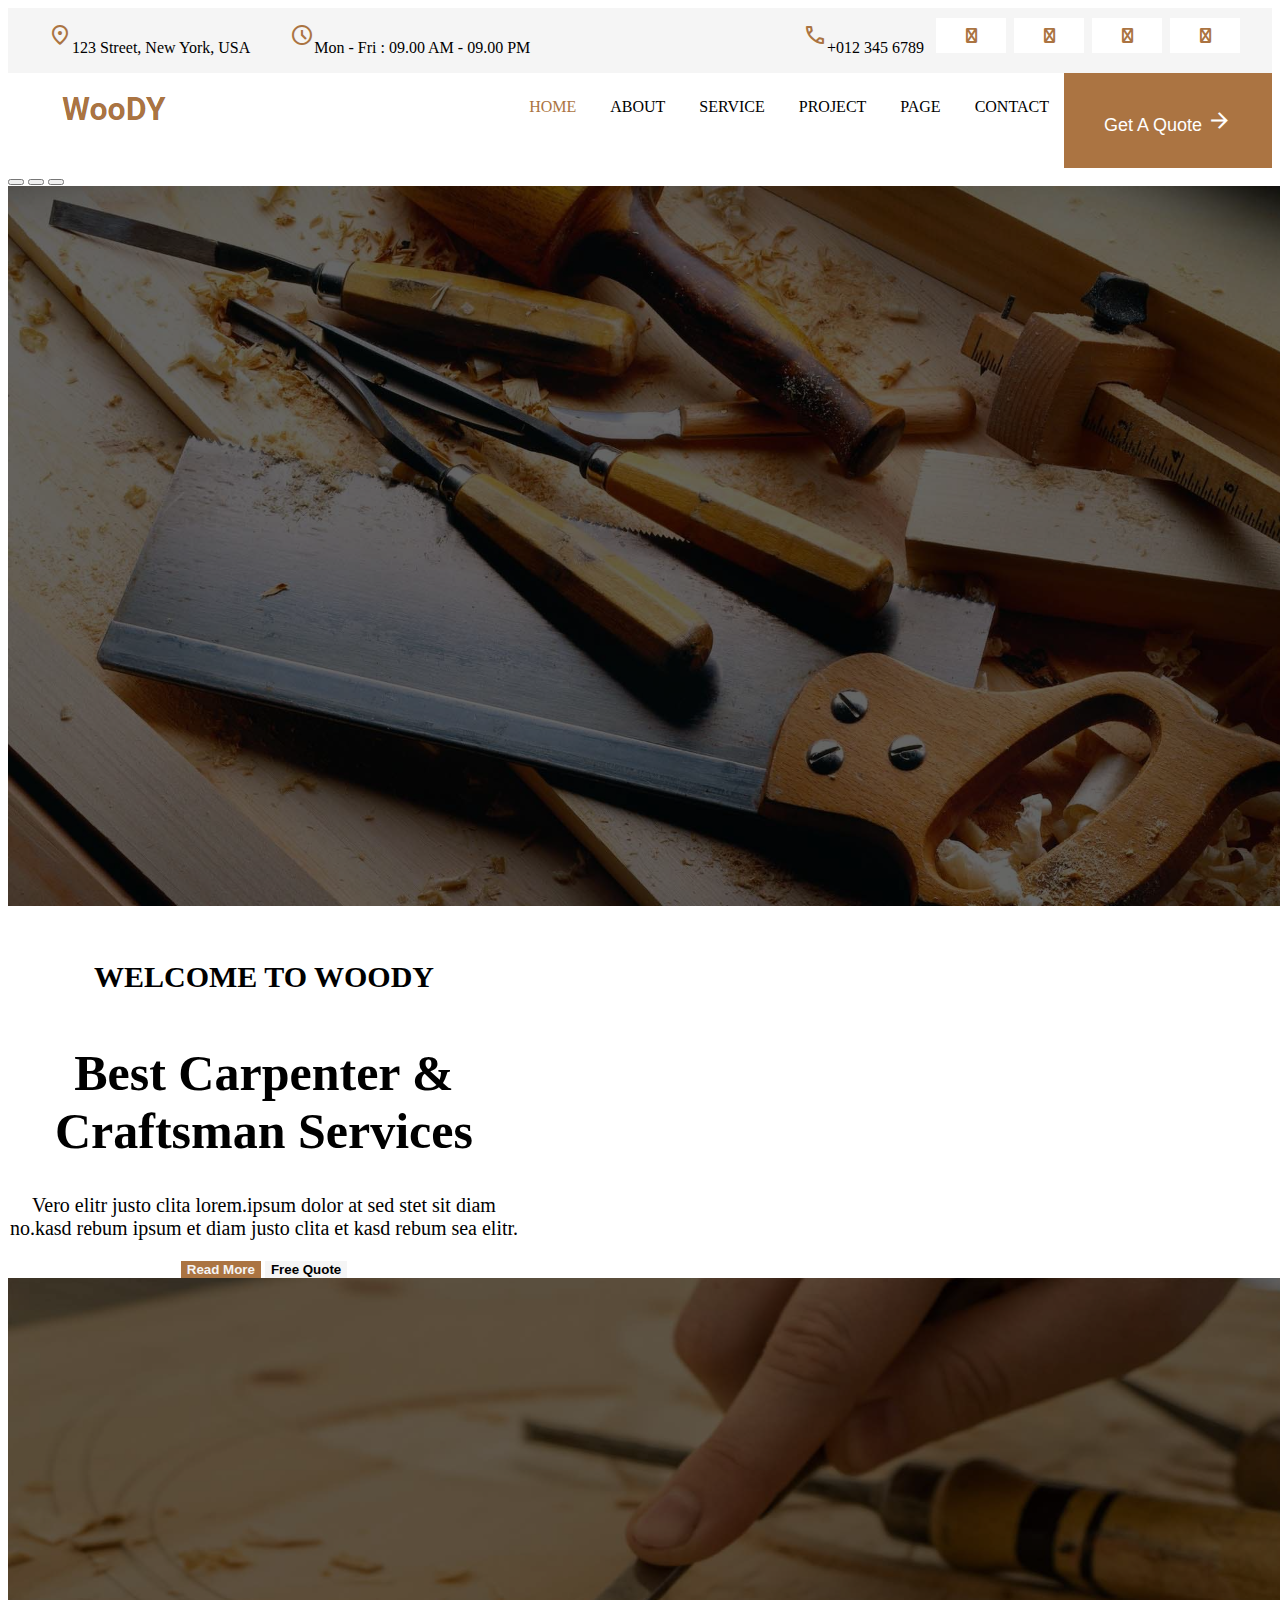
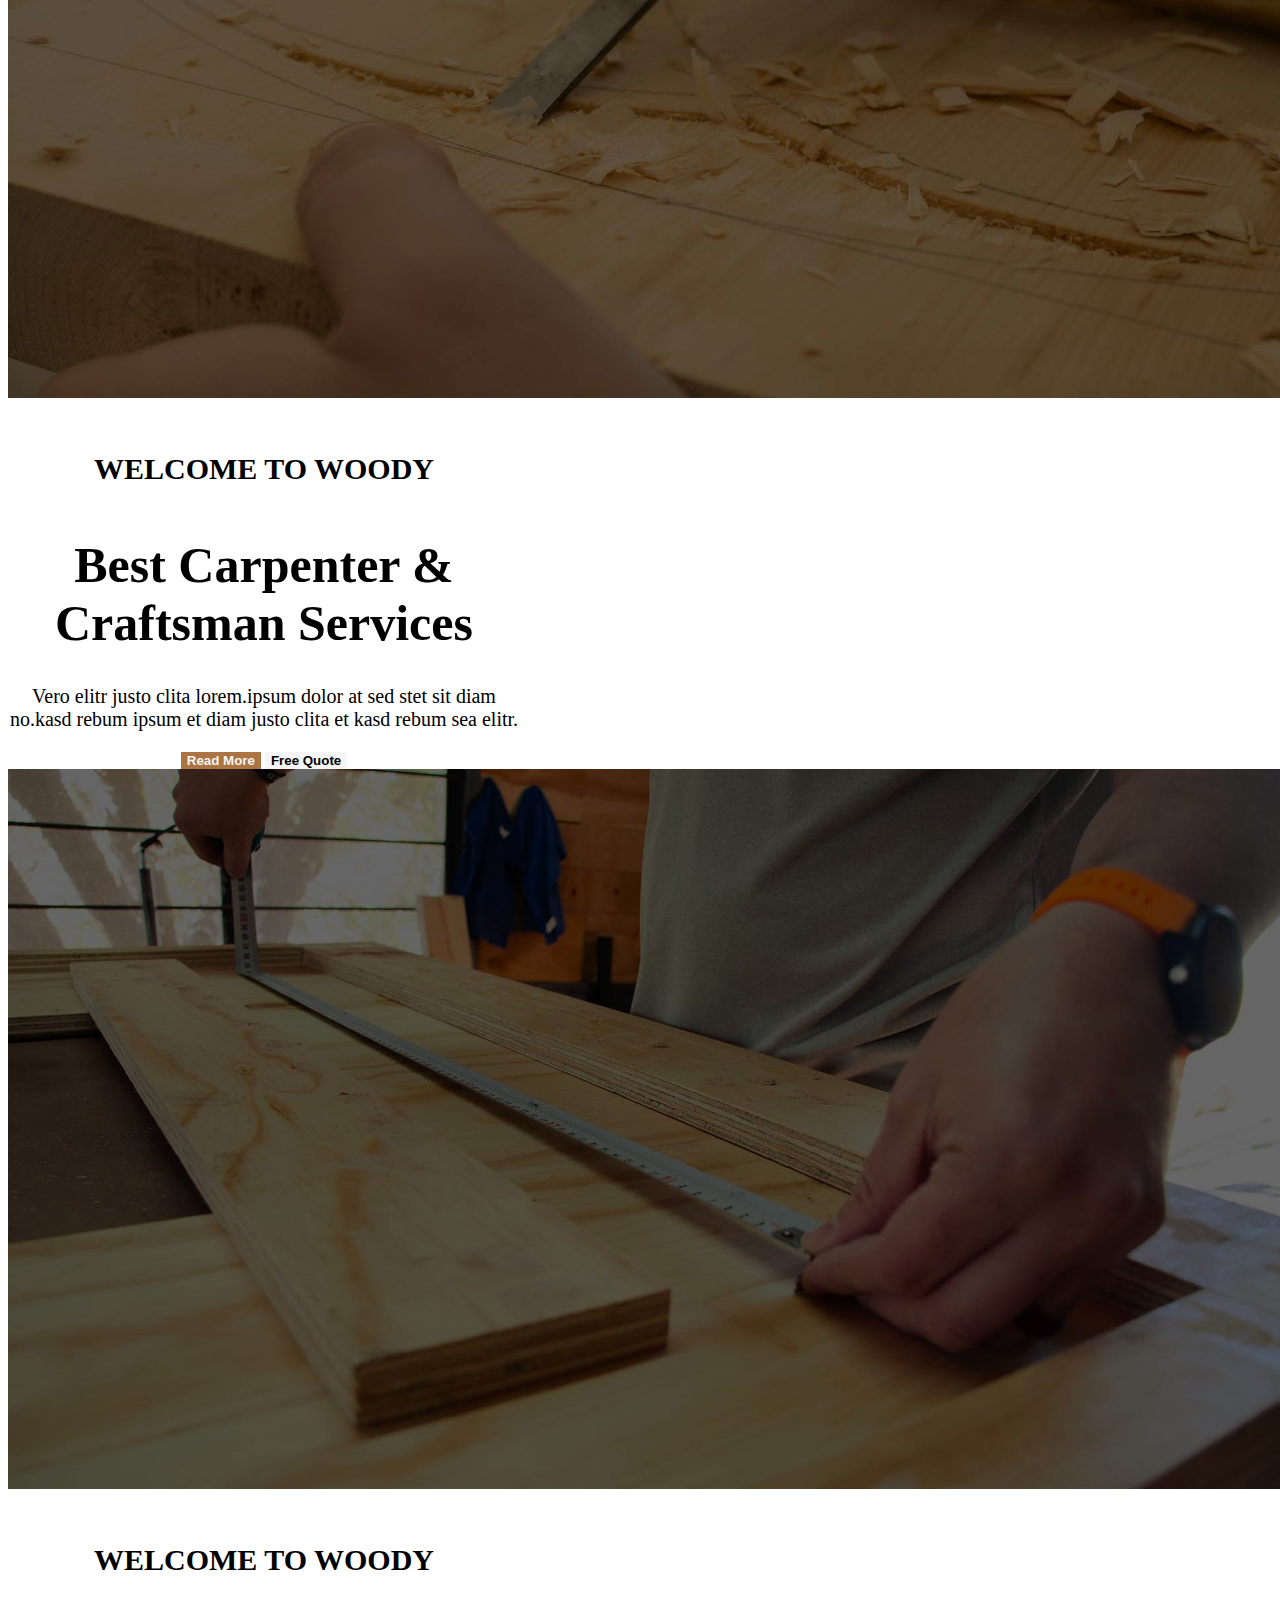
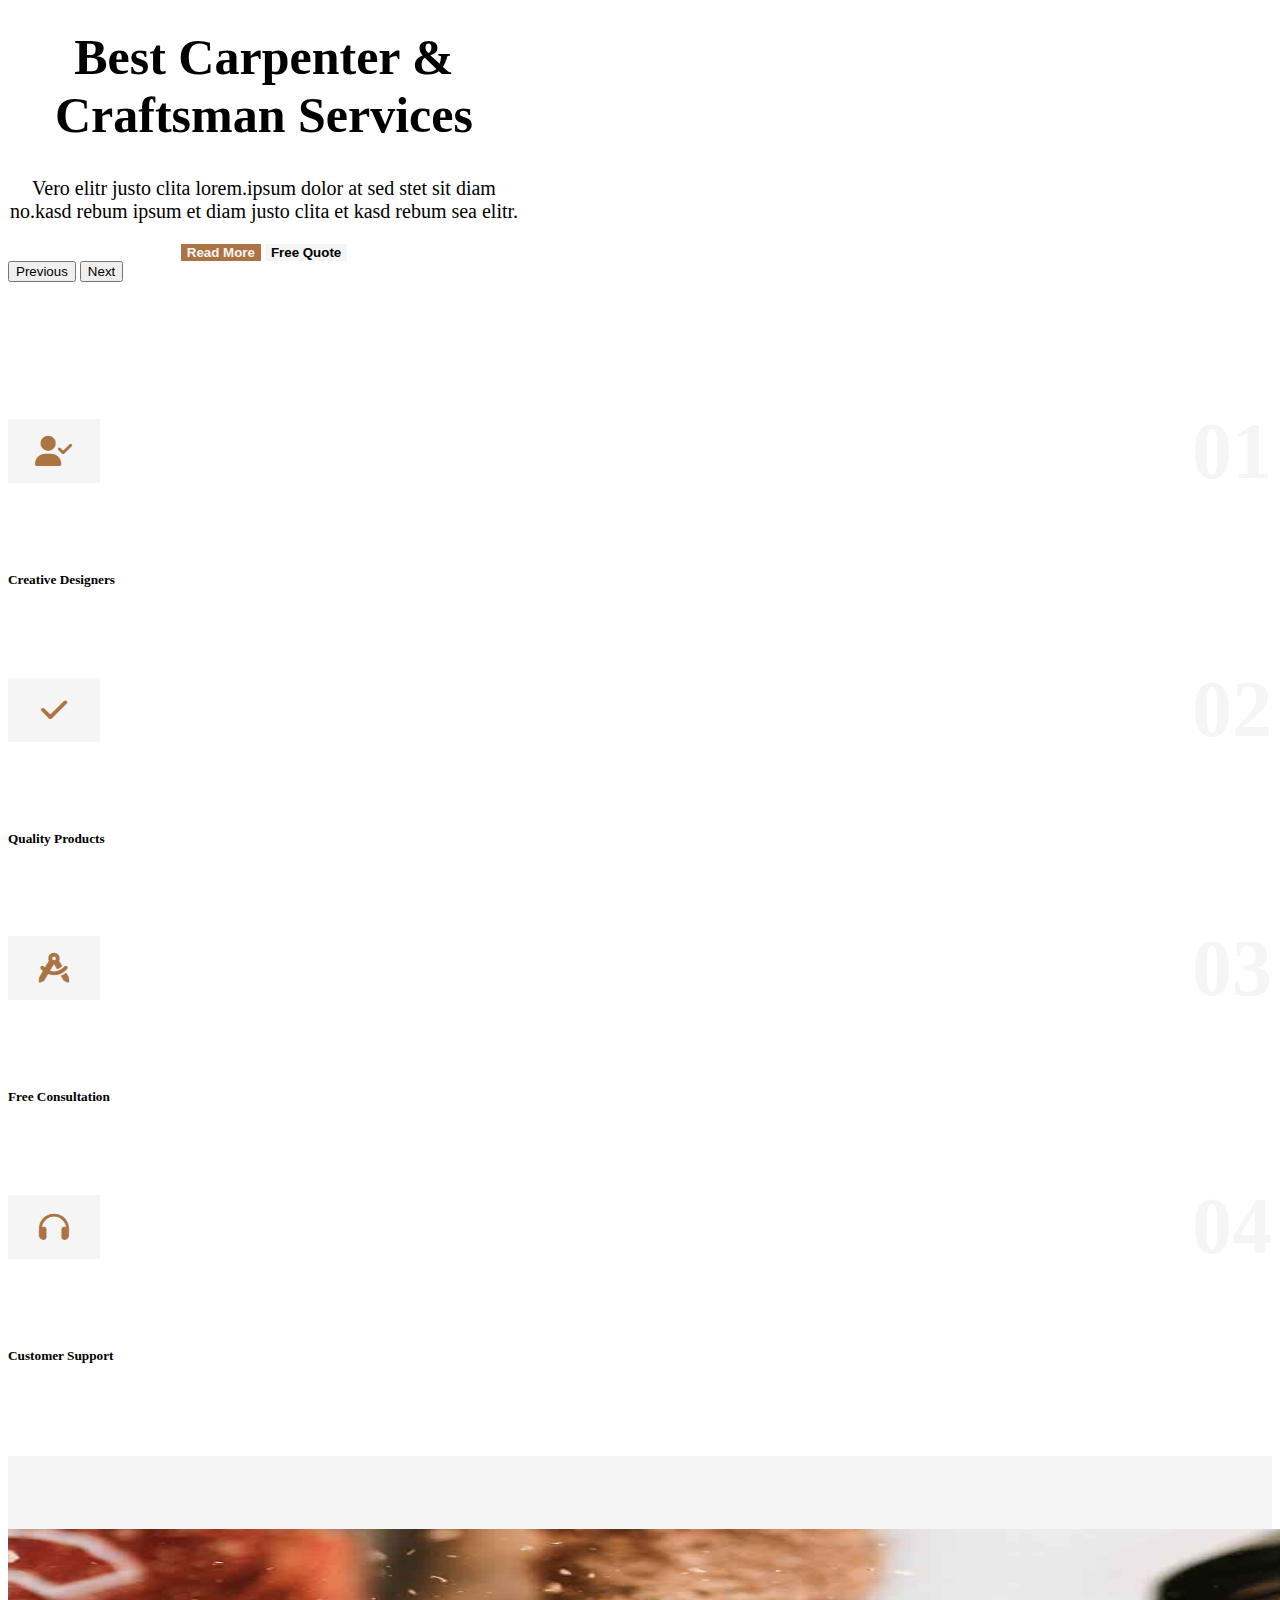
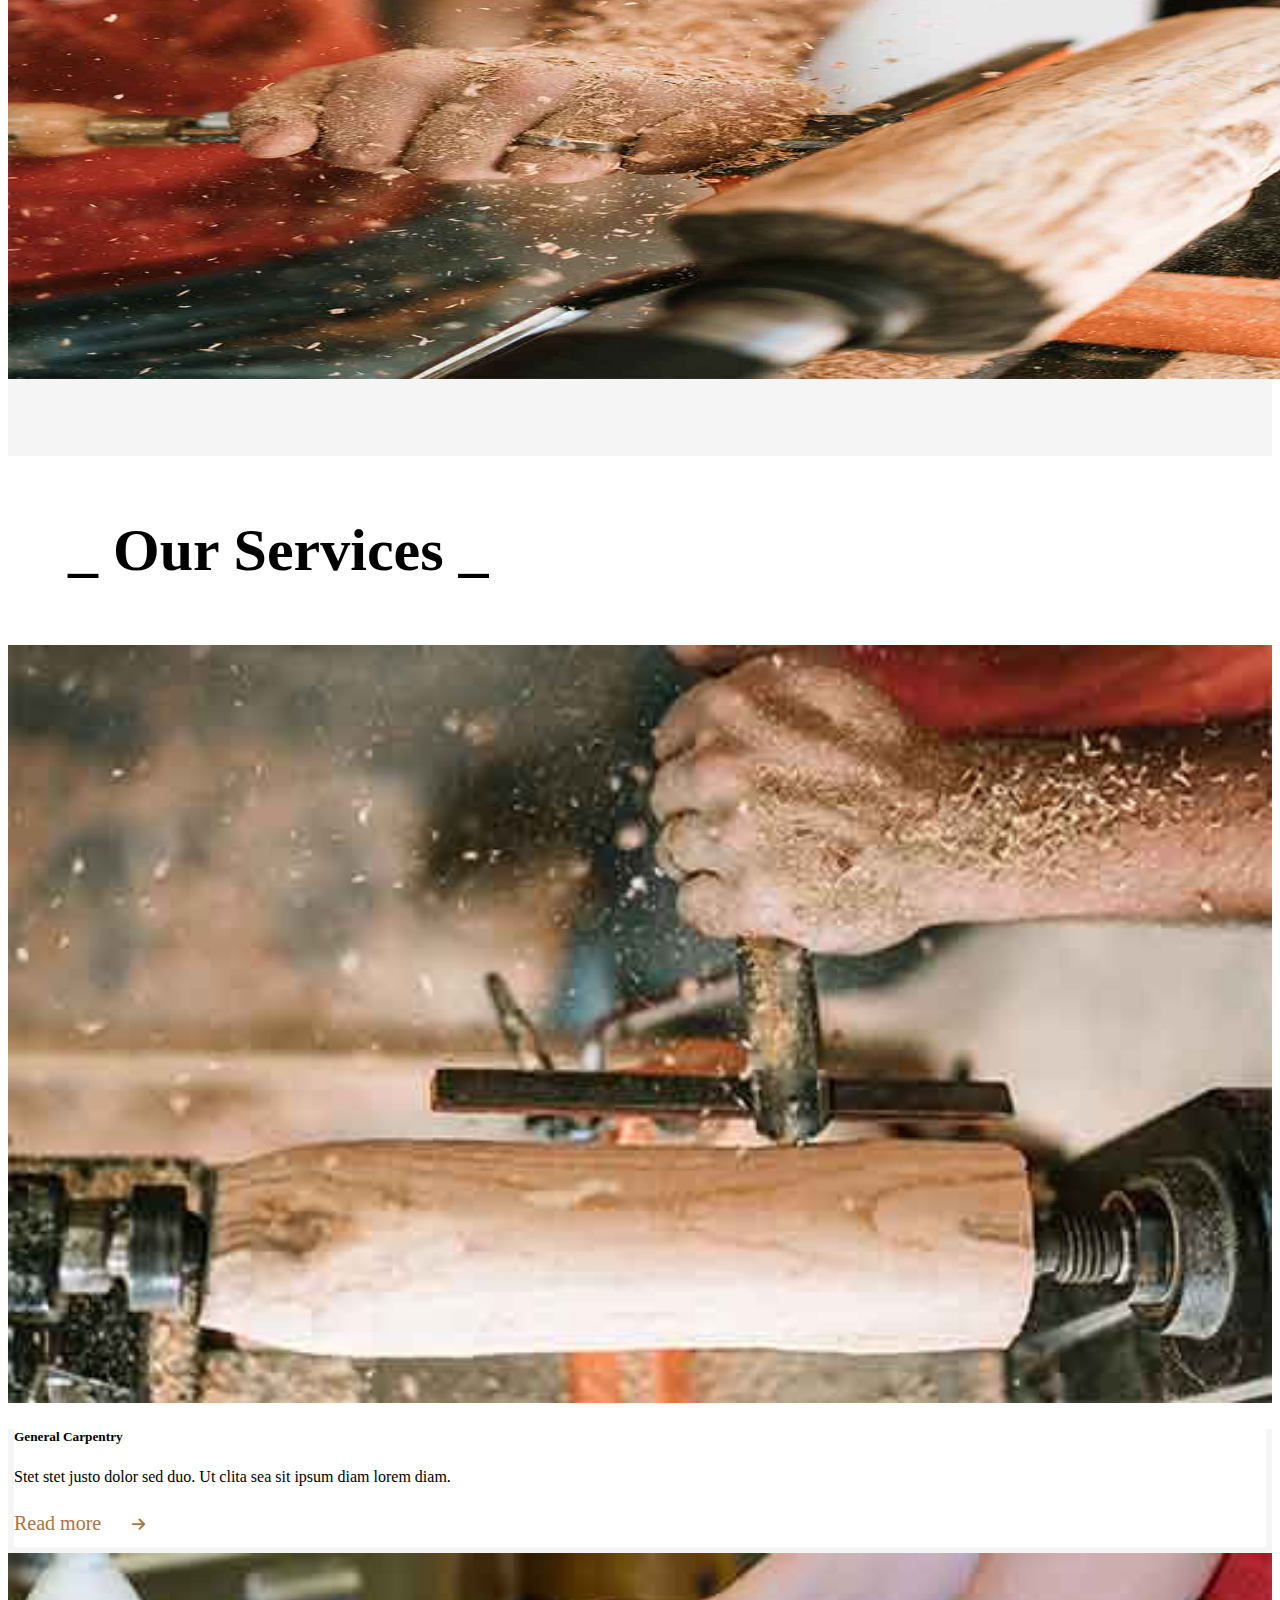
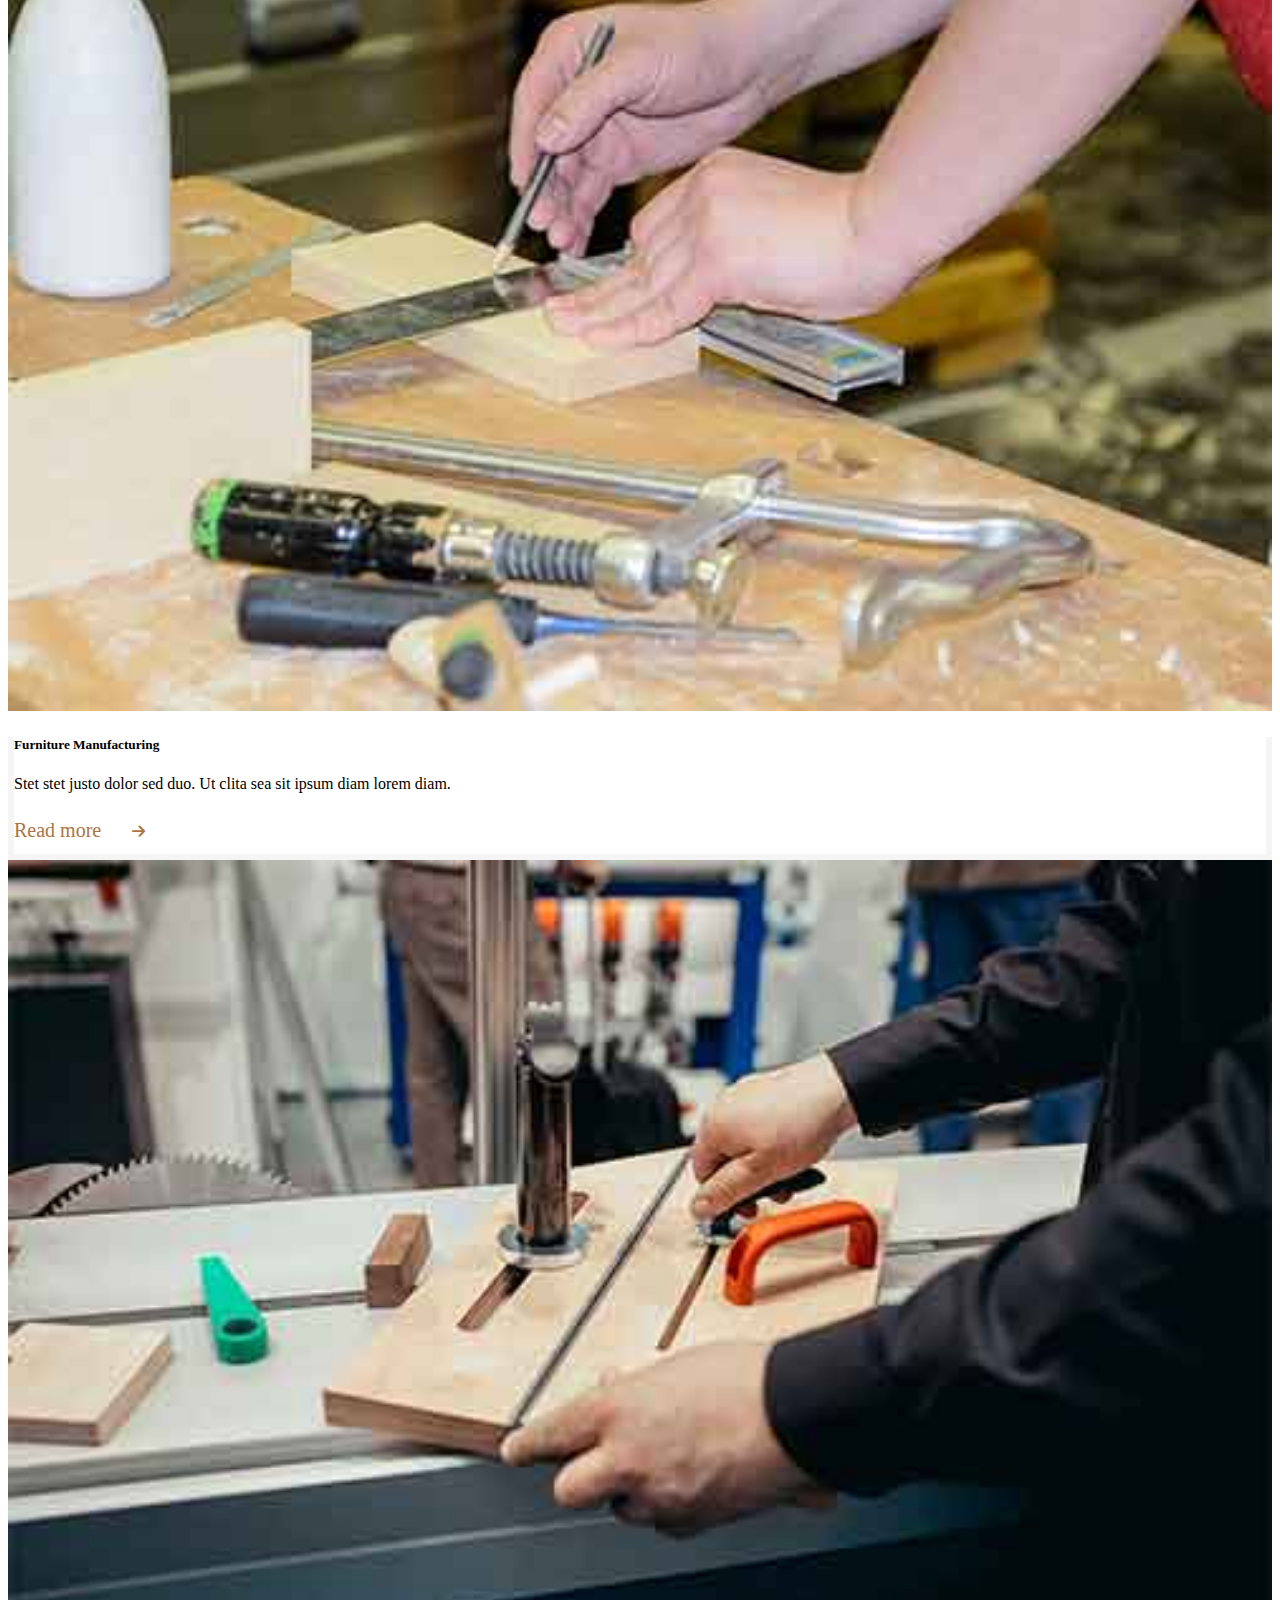
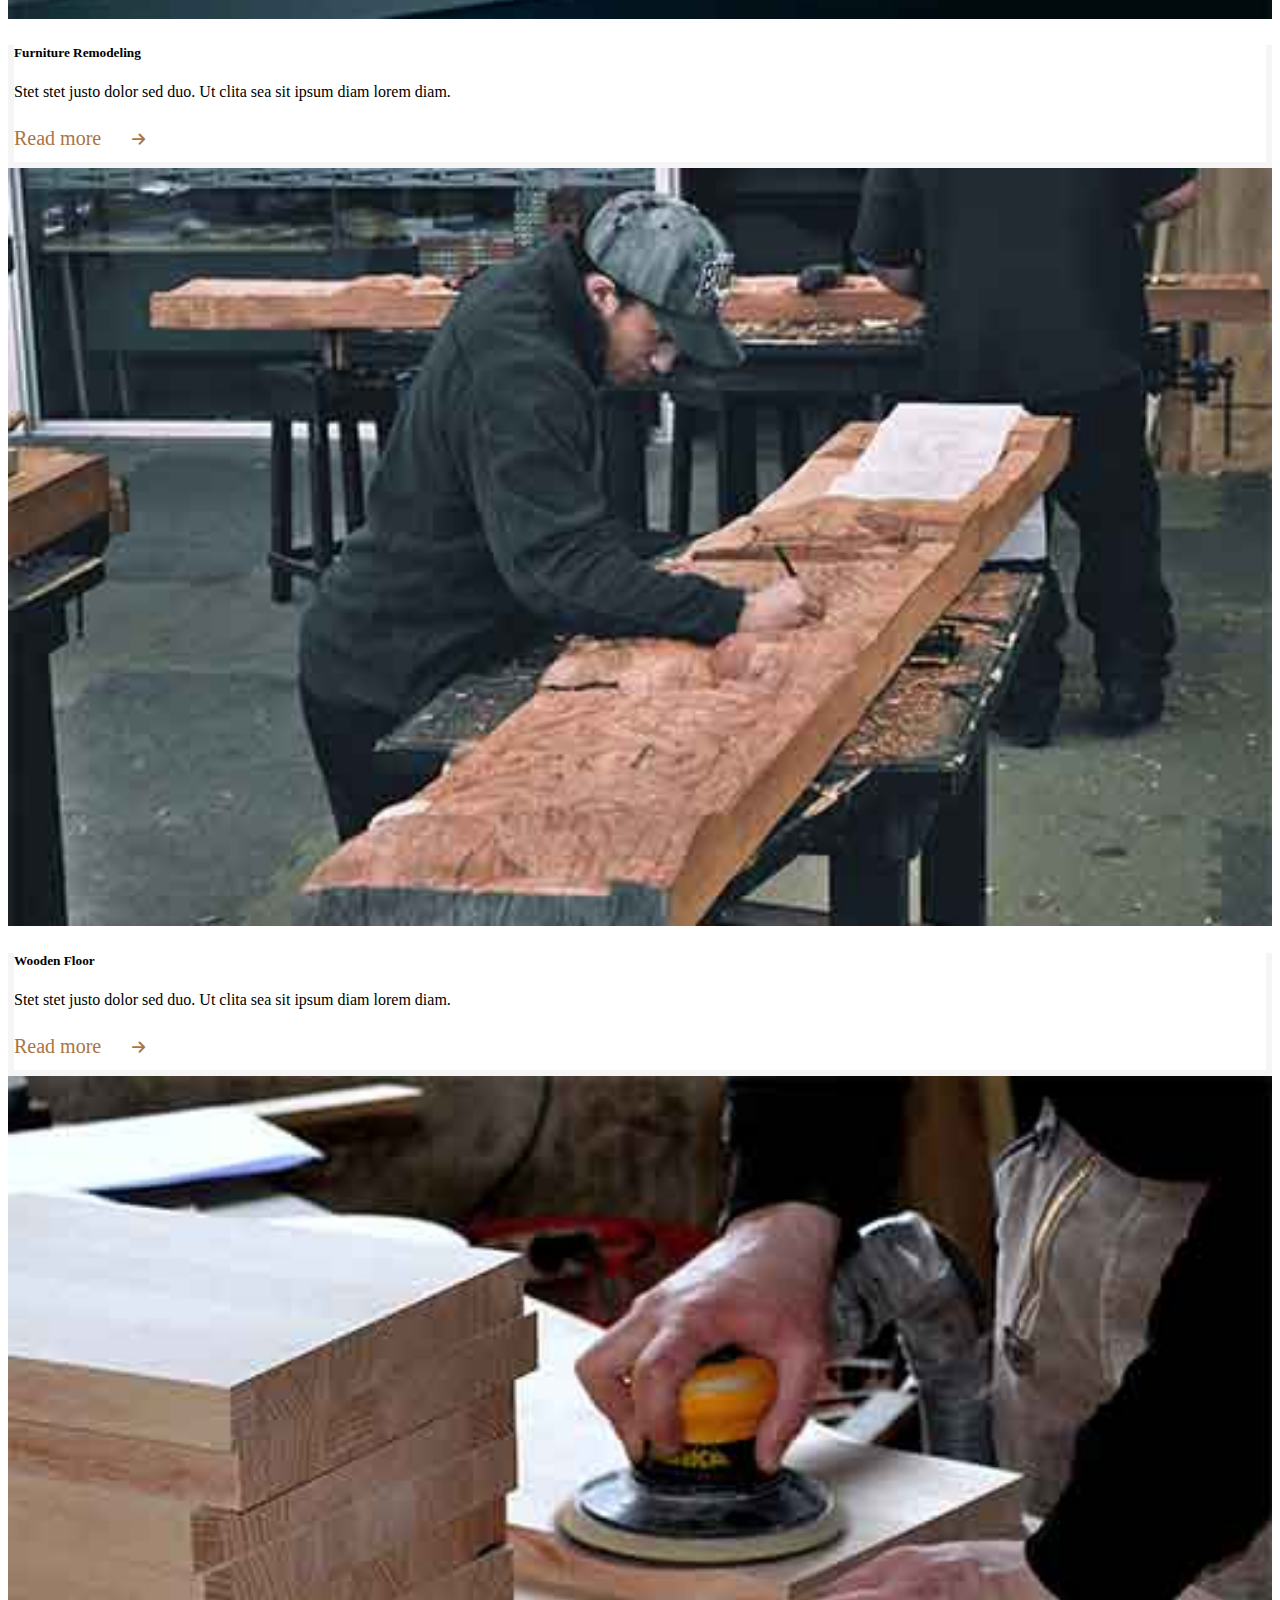
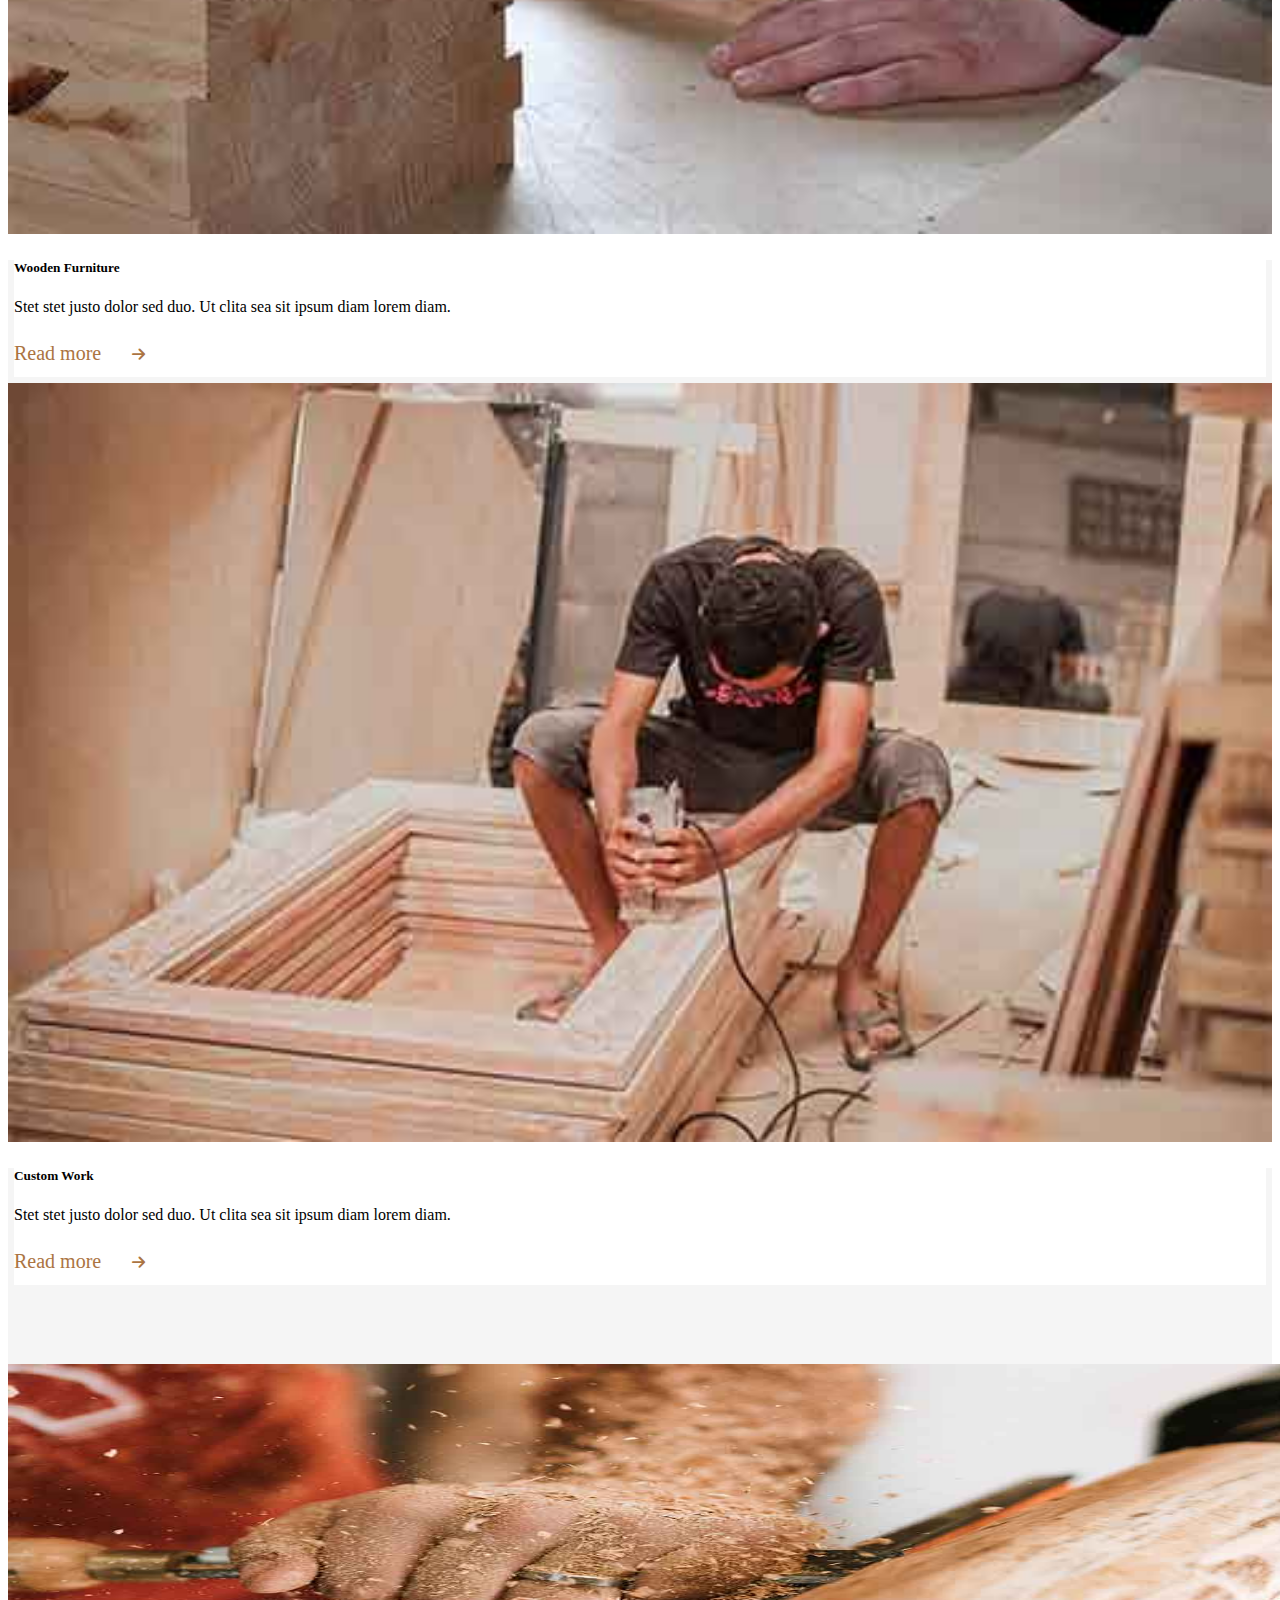
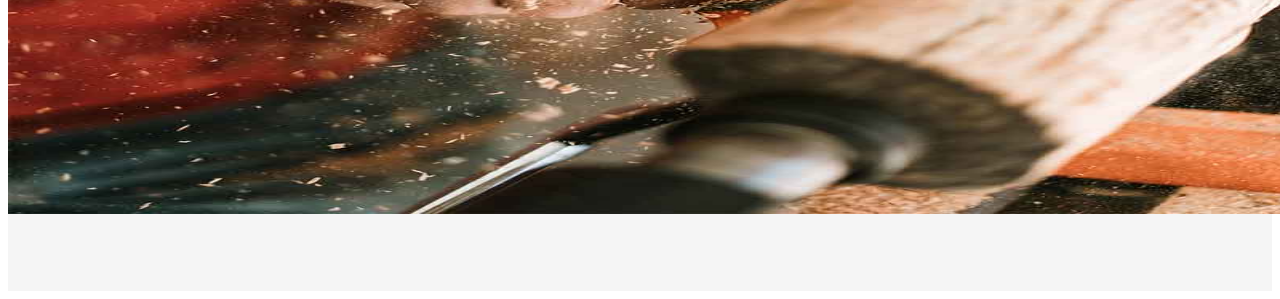
==== index.html @ a40c5bf7 "added" ====
<!DOCTYPE html>
<html lang="en">
  <head>
    <meta charset="utf-8" />
    <meta name="viewport" content="width=device-width, initial-scale=1" />
    <title>Bootstrap demo</title>
    <link
      href="https://cdn.jsdelivr.net/npm/bootstrap@5.2.3/dist/css/bootstrap.min.css"
      rel="stylesheet"
      integrity="sha384-rbsA2VBKQhggwzxH7pPCaAqO46MgnOM80zW1RWuH61DGLwZJEdK2Kadq2F9CUG65"
      crossorigin="anonymous"
    />
    <link
      rel="stylesheet"
      href="https://cdnjs.cloudflare.com/ajax/libs/font-awesome/4.7.0/css/font-awesome.min.css"
    />
    <link
      rel="stylesheet"
      href="https://fonts.googleapis.com/css2?family=Material+Symbols+Outlined:opsz,wght,FILL,GRAD@24,400,1,0"
    />
  
    <link rel="stylesheet" href="https://cdnjs.cloudflare.com/ajax/libs/font-awesome/4.7.0/css/font-awesome.min.css">
    <link rel="stylesheet" href="https://cdnjs.cloudflare.com/ajax/libs/font-awesome/6.4.2/css/all.min.css">
    <link rel="stylesheet" href="./css/index.css" />
  </head>
  <body>
    <div class=" container-fluid col-md-12 col-sm-12 top">
      <div class="left">
        <div class="l1">
          <span class="material-symbols-outlined"> location_on </span>
          <p>123 Street, New York, USA</p>
        </div>
        <div class="l2">
          <span class="material-symbols-outlined"> schedule </span>
          <p>Mon - Fri : 09.00 AM - 09.00 PM</p>
        </div>
      </div>
      <div class="right">
        <div class="r1">
          <span class="material-symbols-outlined"> call </span>
          <p>+012 345 6789</p>
        </div>
        <div class="r2">
          <a href="#" class="fa fa-facebook "></a>
          <a href="#" class="fa fa-twitter "></a>
          <a href="#" class="fa fa-linkedin "></a>
          <a href="#" class="fa fa-instagram "></a>
        </div>
      </div>
    </div>
    <div class="nowbar">
      <div class="nleft">
        <img src="./images/woody.png" alt="loading..." width="130px" />
      </div>
      <div class="nright">
        <div class="nr1">
          <a href="#" style="color: #ab7442">HOME</a>
          <a href="">ABOUT</a>
          <a href="">SERVICE</a>
          <a href="">PROJECT</a>
          <a href="">PAGE</a>
          <a href="">CONTACT</a>
        </div>
        <div class="nr2">
          <button>
            <p>Get A Quote</p>
            <span class="material-symbols-outlined1"> arrow_forward </span>
          </button>
        </div>
      </div>
    </div>
    <div class="container-fluid">
      <div class="row">
        <div class="col-lg-12 col-md-12 col-sm-12">
          <div id="carouselExampleIndicators" class="carousel slide" data-bs-ride="true">
            <div class="carousel-indicators">
              <button type="button" data-bs-target="#carouselExampleIndicators" data-bs-slide-to="0" class="active" aria-current="true" aria-label="Slide 1"></button>
              <button type="button" data-bs-target="#carouselExampleIndicators" data-bs-slide-to="1" aria-label="Slide 2"></button>
              <button type="button" data-bs-target="#carouselExampleIndicators" data-bs-slide-to="2" aria-label="Slide 3"></button>
            </div>
            <div class="carousel-inner">
              <div class="carousel-item active">
                <img src="./images/carousel-1.jpg" class="d-block position-relative img1" alt="...">
                <div class="page1 position-absolute top-50 start-50 translate-middle text-light">
                  <h5>WELCOME TO WOODY</h5>
                  <h1>Best Carpenter & Craftsman Services</h1>
                  <p>
                    Vero elitr justo clita lorem.ipsum dolor at sed stet sit
                    diam no.kasd rebum ipsum et diam justo clita et kasd rebum
                    sea elitr.
                  </p>
                    <button type="button" class="but1 px-5 py-3">
                    Read More
                  </button>
                  <button type="button" class="but2 px-5 py-3">
                    Free Quote
                  </button>
                </div>
              </div>
              <div class="carousel-item active">
                <img src="./images/carousel-2.jpg" class="d-block position-relative img1" alt="...">
                <div class="page1 position-absolute top-50 start-50 translate-middle text-light">
                  <h5>WELCOME TO WOODY</h5>
                  <h1>Best Carpenter & Craftsman Services</h1>
                  <p>
                    Vero elitr justo clita lorem.ipsum dolor at sed stet sit
                    diam no.kasd rebum ipsum et diam justo clita et kasd rebum
                    sea elitr.
                  </p>
                    <button type="button" class="but1 px-5 py-3">
                    Read More
                  </button>
                  <button type="button" class="but2 px-5 py-3">
                    Free Quote
                  </button>
                </div>
              </div>
              <div class="carousel-item active">
                <img src="./images/carousel-3.jpg" class="d-block  position-relative img1" alt="...">
                <div class="page1 position-absolute top-50 start-50 translate-middle text-light">
                  <h5>WELCOME TO WOODY</h5>
                  <h1>Best Carpenter & Craftsman Services</h1>
                  <p>
                    Vero elitr justo clita lorem.ipsum dolor at sed stet sit
                    diam no.kasd rebum ipsum et diam justo clita et kasd rebum
                    sea elitr.
                  </p>
                    <button type="button" class="but1 px-5 py-3">
                    Read More
                  </button>
                  <button type="button" class="but2 px-5 py-3">
                    Free Quote
                  </button>
                </div>
              </div>
            </div>
            <button class="carousel-control-prev" type="button" data-bs-target="#carouselExampleIndicators" data-bs-slide="prev">
              <span class="carousel-control-prev-icon" aria-hidden="true"></span>
              <span class="visually-hidden">Previous</span>
            </button>
            <button class="carousel-control-next" type="button" data-bs-target="#carouselExampleIndicators" data-bs-slide="next">
              <span class="carousel-control-next-icon" aria-hidden="true"></span>
              <span class="visually-hidden">Next</span>
            </button>
          </div>
        </div>
      </div>
    </div>
    <div class="container num">
      <div class="row">
        <div class="col-lg-3 col-md-3 col-sm-3">
          <div class="page2">
            <div class="pal"><button class="bttn"><i class="fas fa-user-check"></i></button></div>
            <div class="par"><h1>01</h1></div>
          </div>
          <h5>Creative Designers</h5>
        </div>
        <div class="col-lg-3 col-md-3 col-sm-3">
          <div class="page2">
            <div class="pal"><button class="bttn"><i class="fas fa-check"></i></button></div>
            <div class="par"><h1>02</h1></div>
          </div>
          <h5>Quality Products</h5>
        </div>
        <div class="col-lg-3 col-md-3 col-sm-3">
          <div class="page2">
            <div class="pal"><button class="bttn"><i class="fas fa-drafting-compass"></i></button></div>
            <div class="par"><h1>03</h1></div>
          </div>
          <h5>Free Consultation</h5>
        </div>
        <div class="col-lg-3 col-md-3 col-sm-3">
          <div class="page2">
            <div class="pal"><button class="bttn"><i class="fas fa-headphones fa-2x"></i></button></div>
            <div class="par"><h1>04</h1></div>
          </div>
          <h5>Customer Support</h5>
        </div>
      </div>
    </div>
    <div class="container-fluid ">
      <div class="row  one">
        <div class="col-lg-6 col-md-6 ab">
          <img src="./images/about.jpg" alt="" class="w-100">
        </div>
        <div class="col-lg-6 col-md-6 p2">
          <h1>About Us _</h1>
          <p>
            Tempor erat elitr rebum at clita. Diam dolor diam ipsum sit. Aliqu diam amet diam et eos. Clita erat ipsum et lorem et sit, sed stet lorem sit clita duo justo erat amet</p>
            <div class="row">
               <div class="col-lg-4 col-md-4 col-sm-4  p1">
              <div><button class="bttn2"><i class="fas fa-users"></i></button></div>
              <div class="p11"><h2>1234</h2>
                <p>Happy Clients</p>
              </div>
            </div>
            <div class="col-lg-4 col-md-4 col-sm-4 p1">
              <div><button class="bttn2"><i class="fas fa-check"></i></button></div>
              <div class="p11"><h2>1234</h2>
                <p>Projects Done</p>
              </div>
            </div>
            </div>
           <div class="bt">
            <button>Explore More</button>
           </div>
        </div>
      </div>
    </div>
    <div class="container text-center our">
      <h1>_ Our Services _</h1>
    </div>
    <div class="container">
      <div class="row my-5">
        <div class="col-lg-4 col-md-6 col-sm-12">
          <div class="card text-center  cls1 " style="width:100% ;">
            <div class="overflow-hidden">
              <img src="./images/service-1.jpg" class="image-fluid ii" alt="..." width="100%">
            </div>
            
            <div class="card-body  cls">
              <h5 class="card-title">General Carpentry</h5>
              <p class="card-text">Stet stet justo dolor sed duo. Ut clita sea sit ipsum diam lorem diam.</p>
              <a href="#" class="hr">Read more<i class="fa fa-arrow-right "></i></a>
            </div>
          </div>
        </div>
        <div class="col-lg-4 col-md-6 col-sm-12">
          <div class="card text-center  cls1 " style="width:100% ;">
            <div class="overflow-hidden">
              <img src="./images/service-2.jpg" class="image-fluid ii" alt="..." width="100%">
            </div>
            
            <div class="card-body  cls">
              <h5 class="card-title">Furniture Manufacturing</h5>
              <p class="card-text">Stet stet justo dolor sed duo. Ut clita sea sit ipsum diam lorem diam.</p>
              <a href="#" class="hr">Read more<i class="fa fa-arrow-right "></i></a>
            </div>
          </div>
        </div>
        <div class="col-lg-4 col-md-6 col-sm-12">
          <div class="card text-center  cls1 " style="width:100% ;">
            <div class="overflow-hidden">
              <img src="./images/service-3.jpg" class="image-fluid ii" alt="..." width="100%">
            </div>
            
            <div class="card-body  cls">
              <h5 class="card-title">Furniture Remodeling</h5>
              <p class="card-text">Stet stet justo dolor sed duo. Ut clita sea sit ipsum diam lorem diam.</p>
              <a href="#" class="hr">Read more<i class="fa fa-arrow-right "></i></a>
            </div>
          </div>
        </div>
        </div>
        <div class="row my-5">
          <div class="col-lg-4 col-md-6 col-sm-12">
            <div class="card text-center  cls1 " style="width:100% ;">
              <div class="overflow-hidden">
                <img src="./images/service-4.jpg" class="image-fluid ii" alt="..." width="100%">
              </div>
              
              <div class="card-body  cls">
                <h5 class="card-title">Wooden Floor</h5>
                <p class="card-text">Stet stet justo dolor sed duo. Ut clita sea sit ipsum diam lorem diam.</p>
                <a href="#" class="hr">Read more<i class="fa fa-arrow-right "></i></a>
              </div>
            </div>
          </div>
          <div class="col-lg-4 col-md-6 col-sm-12">
            <div class="card text-center  cls1 " style="width:100% ;">
              <div class="overflow-hidden">
                <img src="./images/service-5.jpg" class="image-fluid ii" alt="..." width="100%">
              </div>
              
              <div class="card-body  cls">
                <h5 class="card-title">Wooden Furniture</h5>
                <p class="card-text">Stet stet justo dolor sed duo. Ut clita sea sit ipsum diam lorem diam.</p>
                <a href="#" class="hr">Read more<i class="fa fa-arrow-right "></i></a>
              </div>
            </div>
          </div>
          <div class="col-lg-4 col-md-6 col-sm-12">
            <div class="card text-center  cls1 " style="width:100% ;">
              <div class="overflow-hidden">
                <img src="./images/service-6.jpg" class="image-fluid ii" alt="..." width="100%">
              </div>
              
              <div class="card-body  cls">
                <h5 class="card-title">Custom Work</h5>
                <p class="card-text">Stet stet justo dolor sed duo. Ut clita sea sit ipsum diam lorem diam.</p>
                <a href="#" class="hr">Read more<i class="fa fa-arrow-right "></i></a>
              </div>
            </div>
          </div>
        </div>
      </div>
    </div>
    <div class="container-fluid ">
      <div class="row  one">
        <div class="col-lg-6 col-md-6 ab">
          <img src="./images/about.jpg" alt="" class="w-100">
        </div>
        <div class="col-lg-6 col-md-6 p2">
          <h1>About Us _</h1>
          <p>
            Tempor erat elitr rebum at clita. Diam dolor diam ipsum sit. Aliqu diam amet diam et eos. Clita erat ipsum et lorem et sit, sed stet lorem sit clita duo justo erat amet</p>
            <div class="row">
               <div class="col-lg-4 col-md-4 col-sm-4  p1">
              <div><button class="bttn2"><i class="fas fa-users"></i></button></div>
              <div class="p11"><h2>1234</h2>
                <p>Happy Clients</p>
              </div>
            </div>
            <div class="col-lg-4 col-md-4 col-sm-4 p1">
              <div><button class="bttn2"><i class="fas fa-check"></i></button></div>
              <div class="p11"><h2>1234</h2>
                <p>Projects Done</p>
              </div>
            </div>
            </div>
           <div class="bt">
            <button>Explore More</button>
           </div>
        </div>
      </div>
    </div>
    <script
      src="https://cdn.jsdelivr.net/npm/bootstrap@5.2.3/dist/js/bootstrap.bundle.min.js"
      integrity="sha384-kenU1KFdBIe4zVF0s0G1M5b4hcpxyD9F7jL+jjXkk+Q2h455rYXK/7HAuoJl+0I4"
      crossorigin="anonymous"
    ></script>
  </body>
</html>
---- css/index.css ----
.top{
    display: flex;
    flex-wrap: wrap;
    justify-content: space-between;
    background-color:#F5F5F5;
    padding: 0px 30px;
    padding-top: 5px;
}
.left{
    display: flex;
    flex-wrap: wrap;
    justify-content: space-between;
}
.right{
    display: flex;
    flex-wrap: wrap;
    justify-content: space-between;
}
.l1{
    display: flex;
    flex-wrap: wrap;
    margin-right: 20px;
    padding: 10px 10px 0 10px;
}
.l2{
    display: flex;
    flex-wrap: wrap;
    padding: 10px 10px 0 10px;
}
.r1{
    display: flex;
    flex-wrap: wrap;
    padding: 10px 10px 0 10px;

}
.material-symbols-outlined {
    font-family: 'Material Symbols Outlined';
    font-weight: normal;
    font-style: normal;
    font-size: 24px;
    line-height: 1;
    letter-spacing: normal;
    text-transform: none;
    display: inline-block;
    white-space: nowrap;
    word-wrap: normal;
    direction: ltr;
    color: #AB7442;
    -webkit-font-feature-settings: 'liga';
    -webkit-font-smoothing: antialiased;
}
.fa {
    padding: 10px;
    font-size: 15px;
    width: 50px;
    text-align: center;
    text-decoration: none;
    margin: 5px 2px;
  }
  
  .fa:hover {
      opacity: 0.7;
  }
  
  .fa-facebook {
    background: white;
    color: #AB7442;
  }
  
  .fa-twitter {
    background: white;
    color: #AB7442;
  } 
  .fa-linkedin {
    background: white;
    color: #AB7442;
  }
  .fa-instagram {
    background: white;
    color: #AB7442;
  }
  .nowbar{
    display: flex;
    flex-wrap: wrap;
    justify-content: space-between;
  }
  .nr1 a{
    text-decoration: none;
    color: black;
    padding:0 15px;
  }
  .nr1{
    padding-top: 25px;
  }
  .nright{
    display: flex;
    flex-wrap: wrap;
  }
  .material-symbols-outlined1 {
    font-family: 'Material Symbols Outlined';
    font-weight: normal;
    font-style: normal;
    font-size: 25px;
    line-height: 1;
    letter-spacing: normal;
    text-transform: none;
    display: inline-block;
    white-space: nowrap;
    word-wrap: normal;
    direction: ltr;
    color: white;
    padding-left: 5px;
    -webkit-font-feature-settings: 'liga';
    -webkit-font-smoothing: antialiased;
}
.nr2 button{
    background-color:#AB7442 ;
    color: white;
    border: none;
    padding: 14px 40px;
    display: flex;
    align-items: center;
}
.nr2 p{
    padding-top: 10px;
    font-weight: 500;
    font-size: 18px;
}
.nleft{
    padding-left: 40px;
}
.page1{
  text-align: center;
  width: 40vw;
  
}
.page1 h1{
  font-size: 50px;
  font-weight: 800;
}
.page1 p{
  font-weight: 400;
  font-size: 20px;
}
.page1 h5{
  font-size: 30px;
  font-weight: 700;
}
.but1{
      background-color: #AB7442;
      color: #F5F5F5;
      border: none;
      font-weight: 600;
}
.but1 button:hover{

}
.but2{
  background-color:#F5F5F5 ;
  color:black;
  border: none;
  font-weight: 600;
}
.img1{
  filter: brightness(.4);
  width: 100vw;
  margin: 0;
  padding: 0;
}
.num{
  padding:70px 0;
}
.bttn {
  background-color: #F5F5F5; /* Blue background */
  border: none; /* Remove borders */
  color:#AB7442 ; /* White text */
  padding: 2px 9px; /* Some padding */
  font-size: 40px; /* Set a font size */
  /* Mouse pointer on hover */
}
.fas {
  padding: 10px;
  font-size: 30px;
  font-weight: 900;
  width: 50px;
  text-align: center;
  text-decoration: none;
  margin: 5px 2px;
  
}
.page2{
  display: flex;
  justify-content: space-between;
  align-items:center ;
}
.par h1{
  font-size: 80px;
  font-weight: 700;
  color:#F5F5F5 ;
}

.ab img{
  width: 100vw;
  height: 50vh;
  
}
.ab{
  margin-left: 0;
  padding-left: 0;
}
.one{
  background-color:#F5F5F5 ;
}
.bttn2 {
  background-color: white; /* Blue background */
  border: none; /* Remove borders */
  color:#AB7442 ; /* White text */
  padding: 2px 9px; /* Some padding */
  font-size: 40px; /* Set a font size */
  /* Mouse pointer on hover */
}
.bu{
  border: none;
  font-size: 35px;
  padding-left: 8px;
  padding-right: 12px;
}
.p1{
  display: flex;
  gap: 20px;
  padding: 30px 20px;
}
.p11 h2{
  font-weight: 700;
  color: #AB7442;
}
.bt button{
  background-color: #AB7442;
  color: white;
  padding: 10px 30px;
  font-size: 20px;
  border: none;
}
.one{
  display: flex;
  align-items: center;
}
.p2{
  padding: 20px 40px;
  
}
.p2 p{
  width: 30vw;
}
.bt{
  padding-left:10px ;
}
.p2 h1{
  font-weight: 900;
  font-size: 50px;
}
.card a{
  text-decoration: none;
  color: #AB7442;
  font-size: 20px;
  font-weight: 500;
}
.ii{
  transition:transform .3s;
}
.ii:hover{
  transform: scale(1.1);
}
.cls{
  border: 6px solid #F5F5F5;
  border-top: none;
}
.cls1{
  border: none;
}
.our h1{
  font-size: 60px;
  font-weight: 700;
  margin: 60px;
}
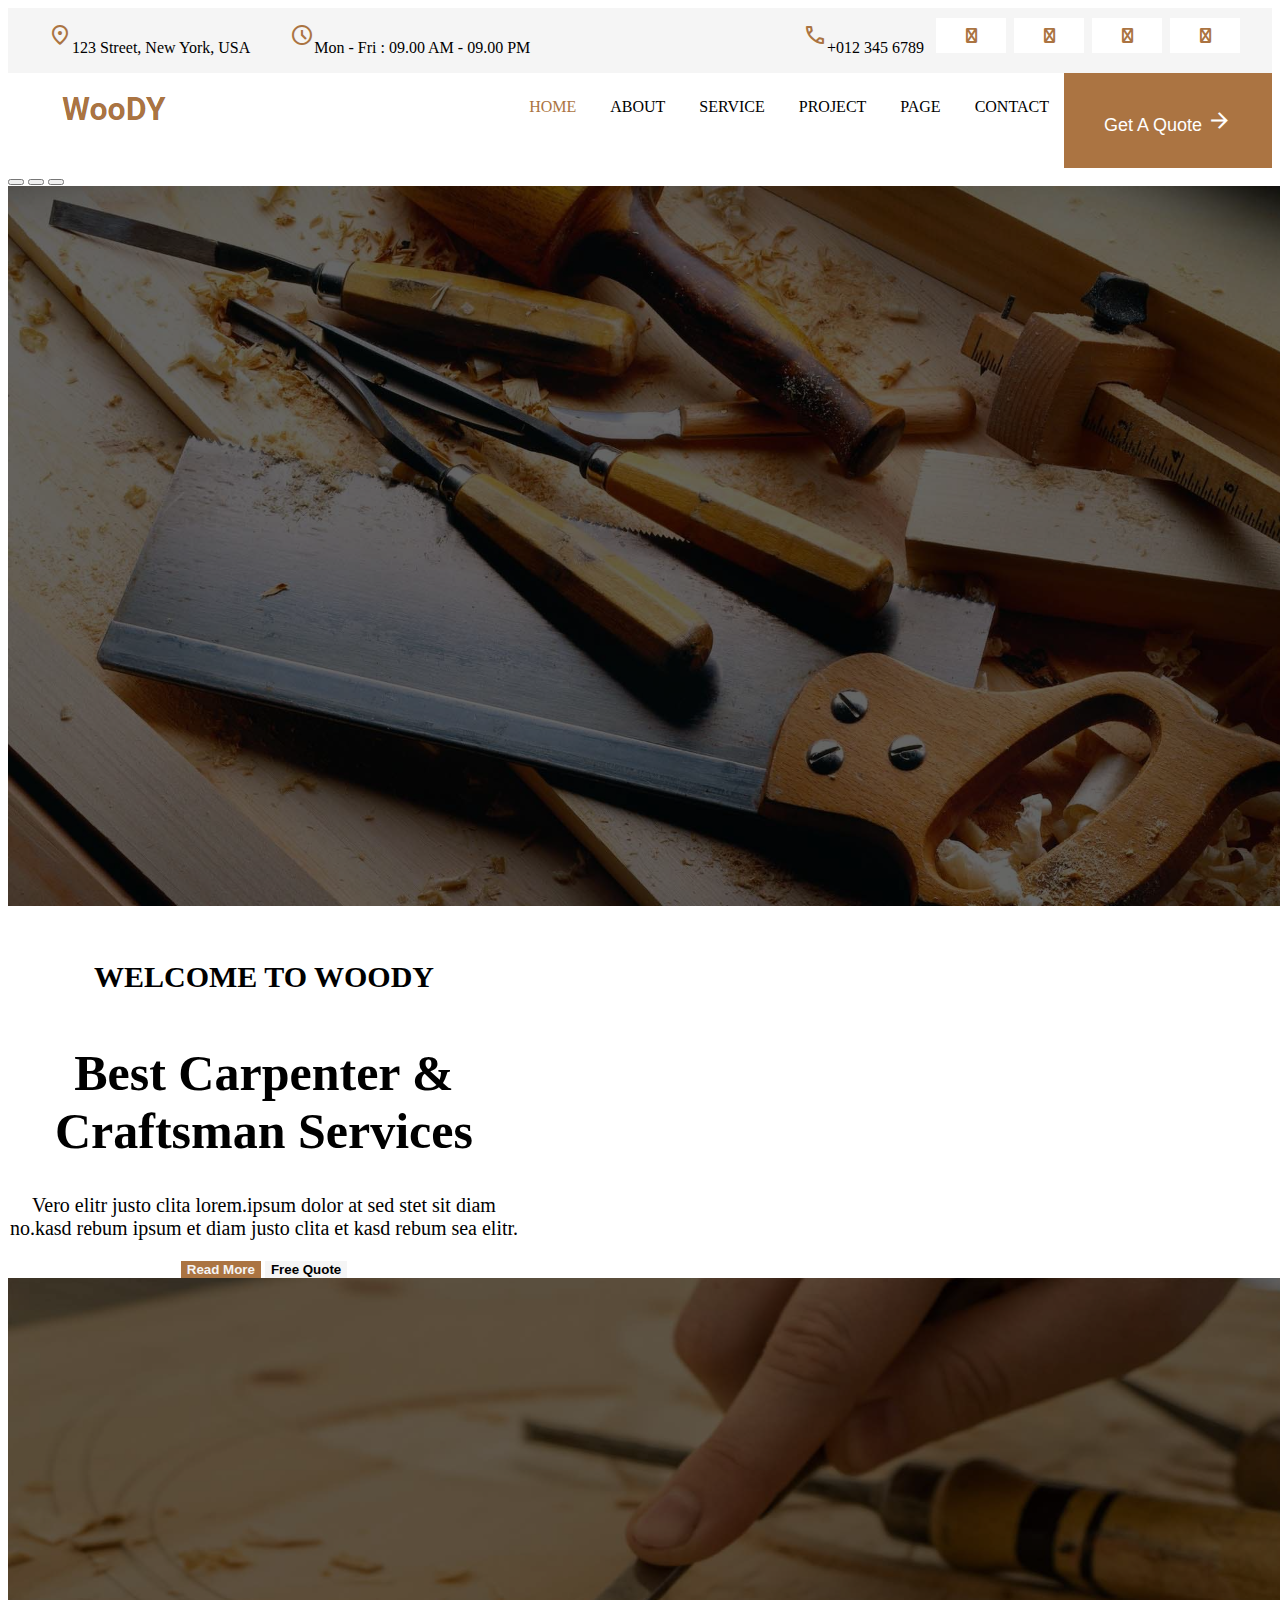
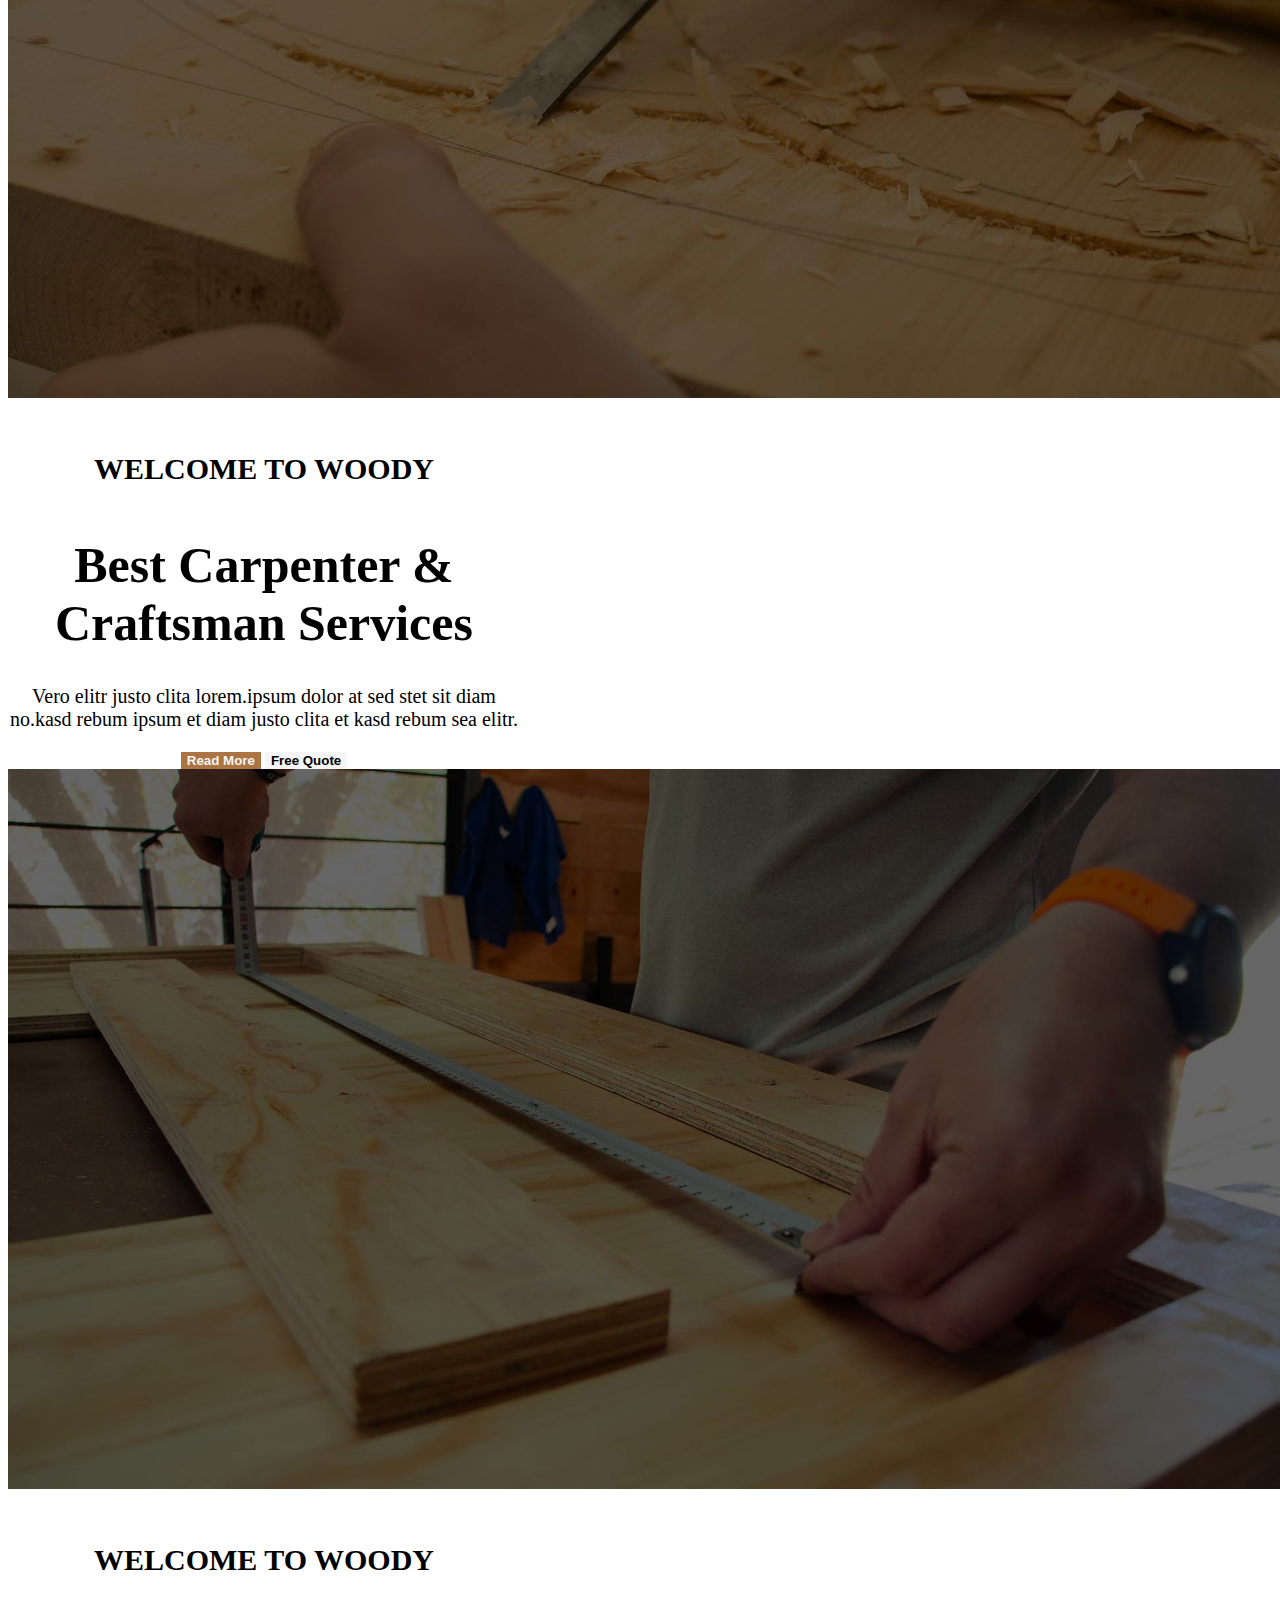
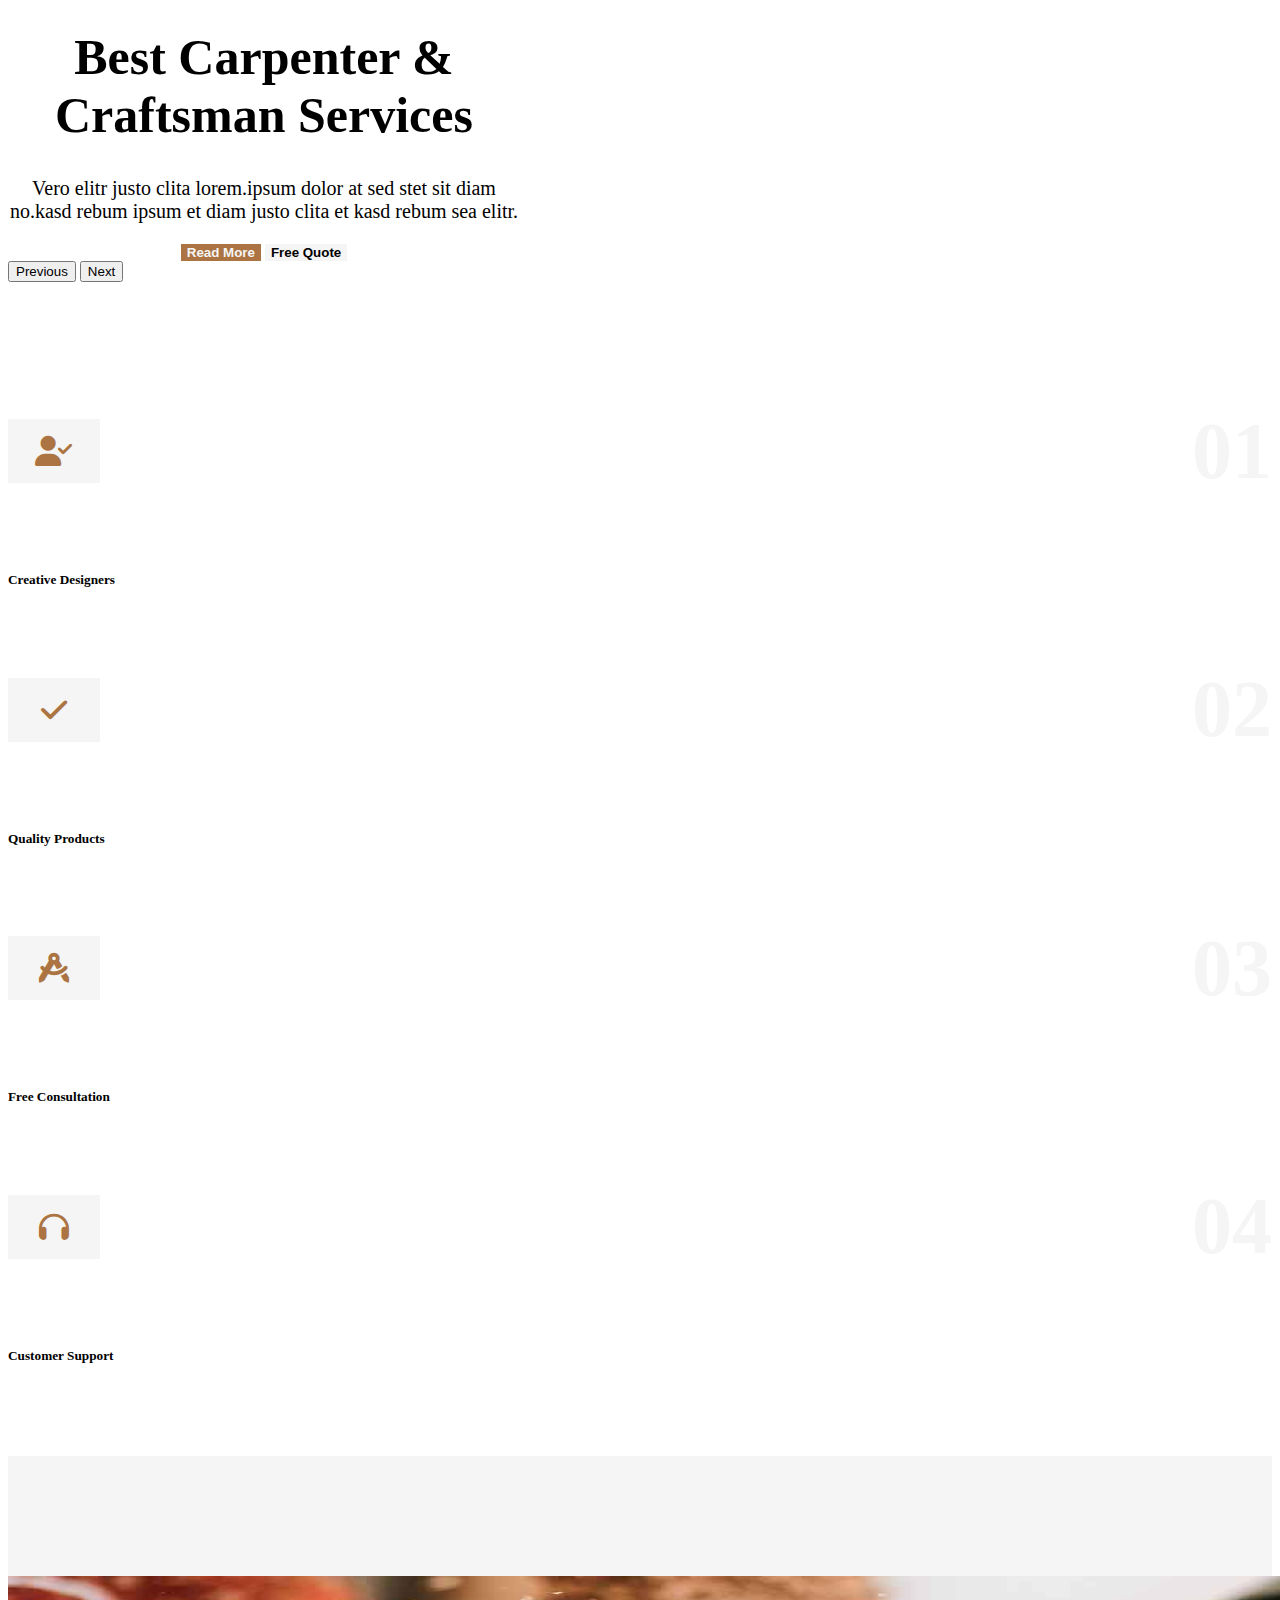
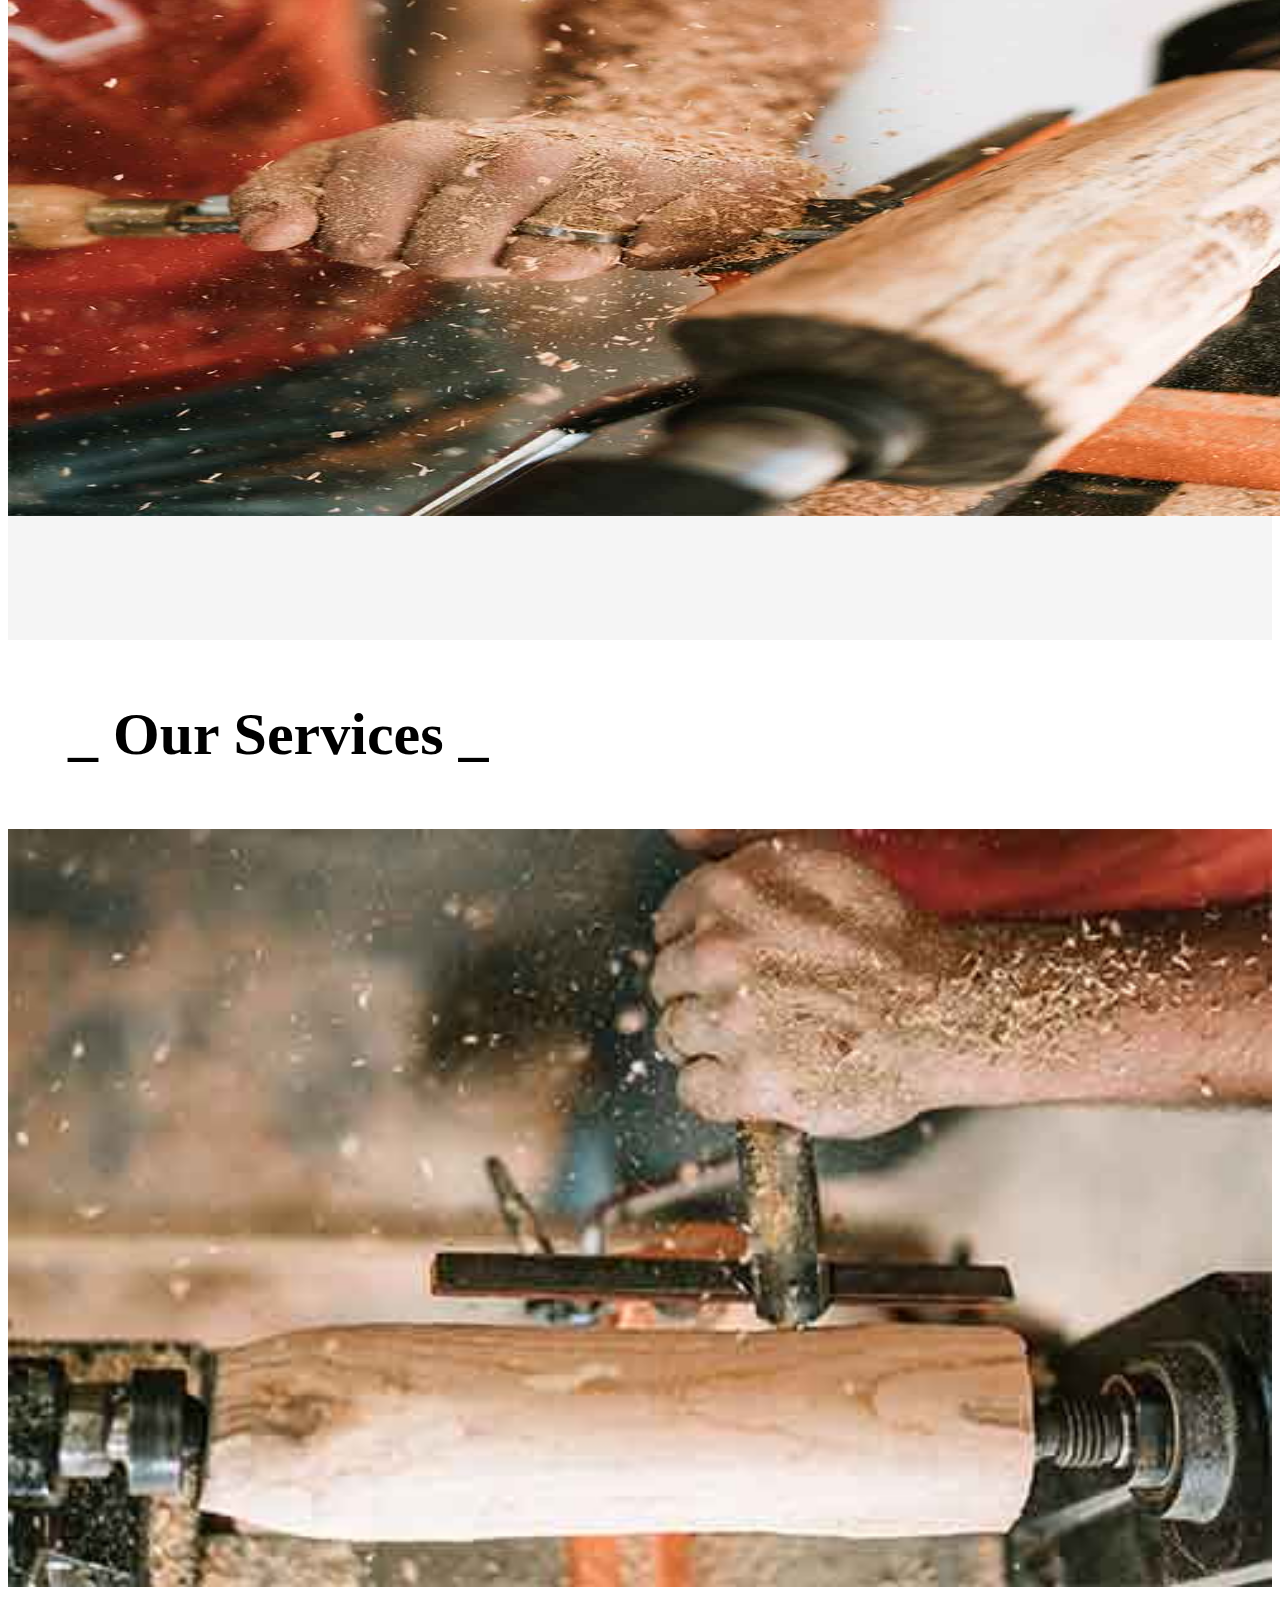
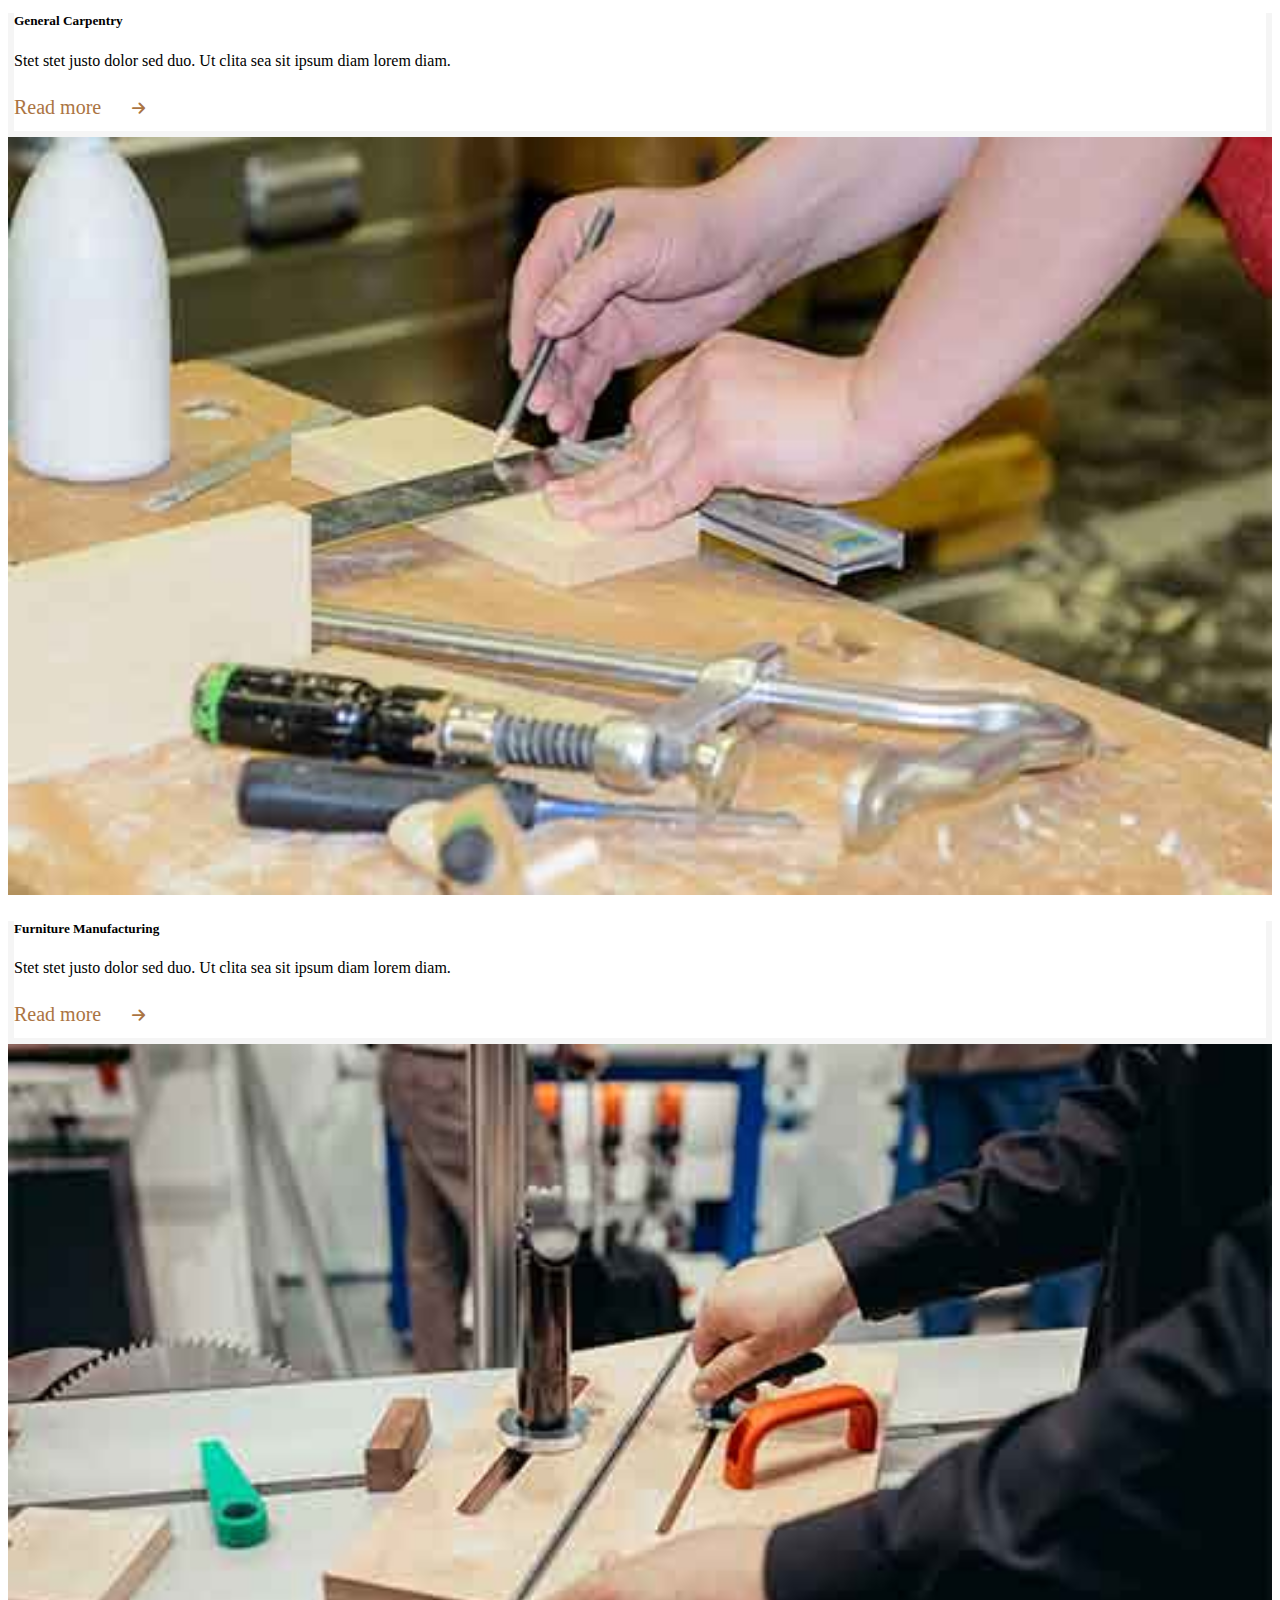
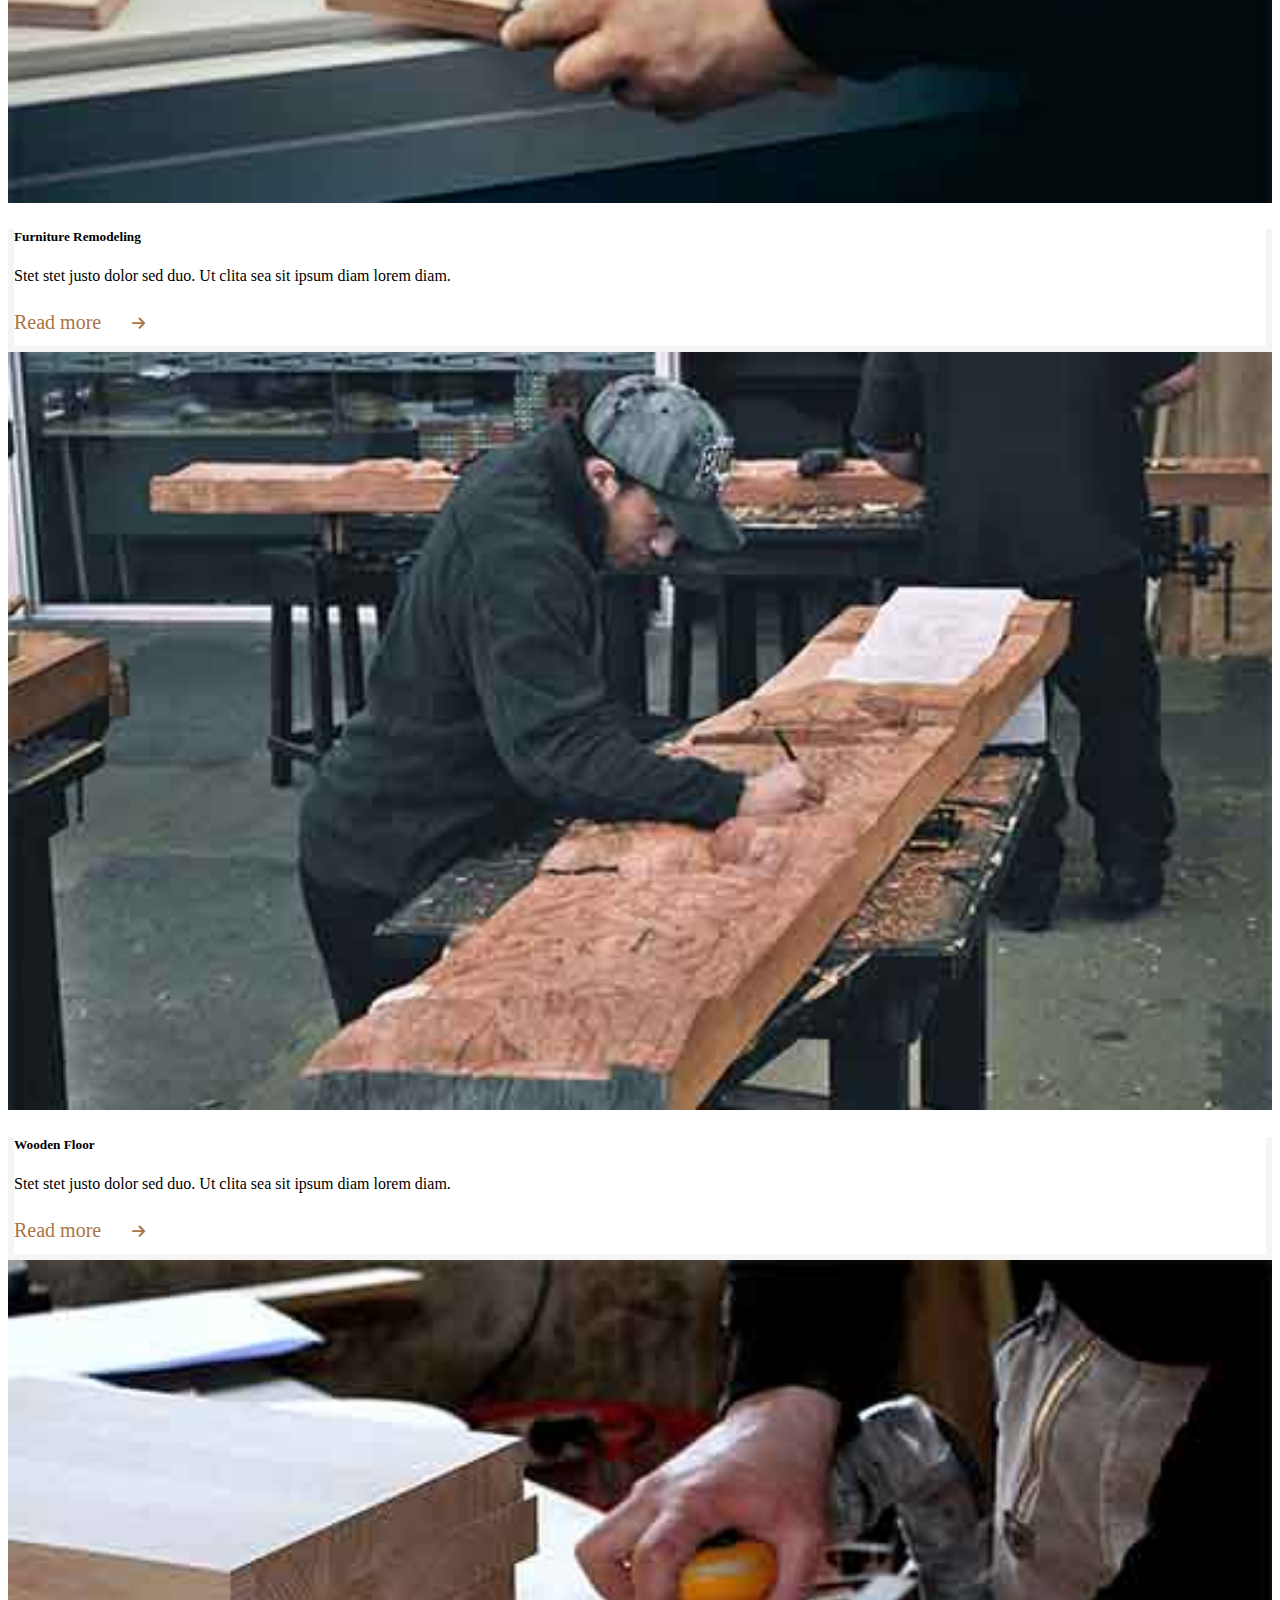
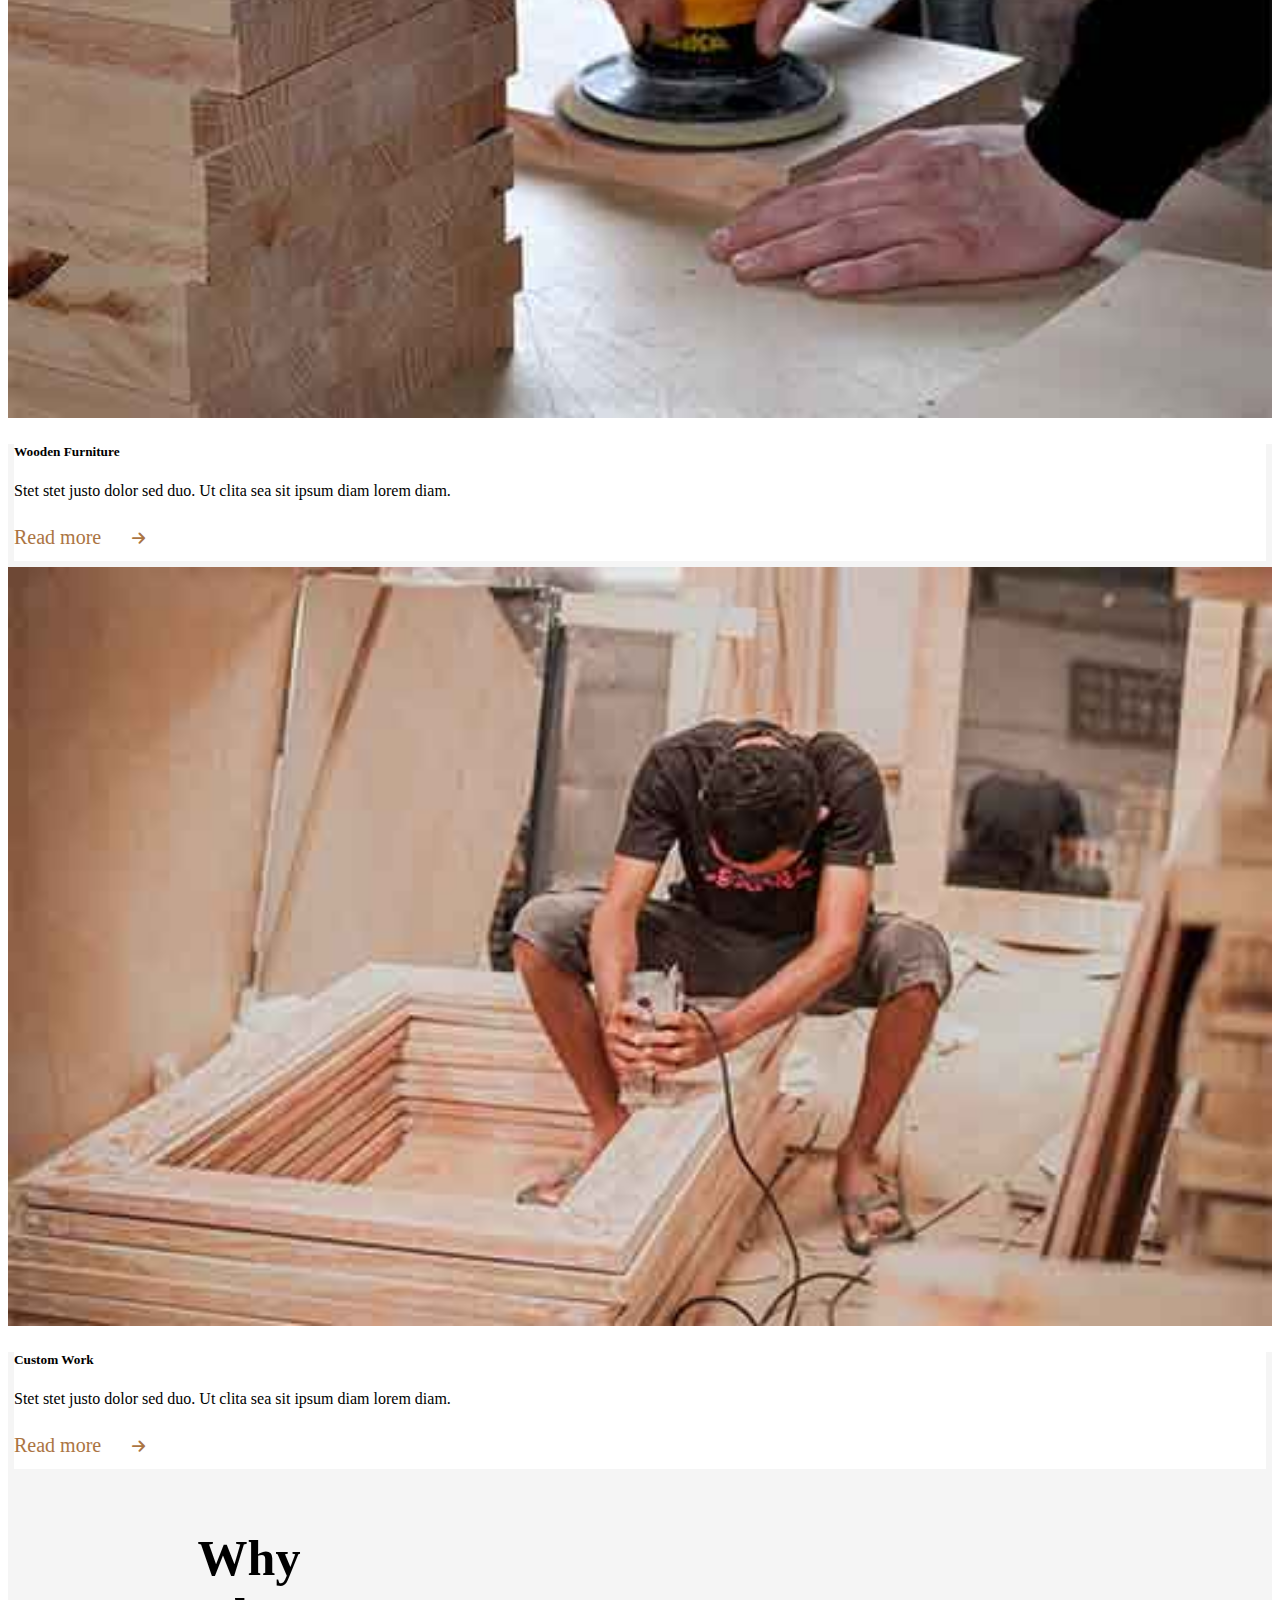
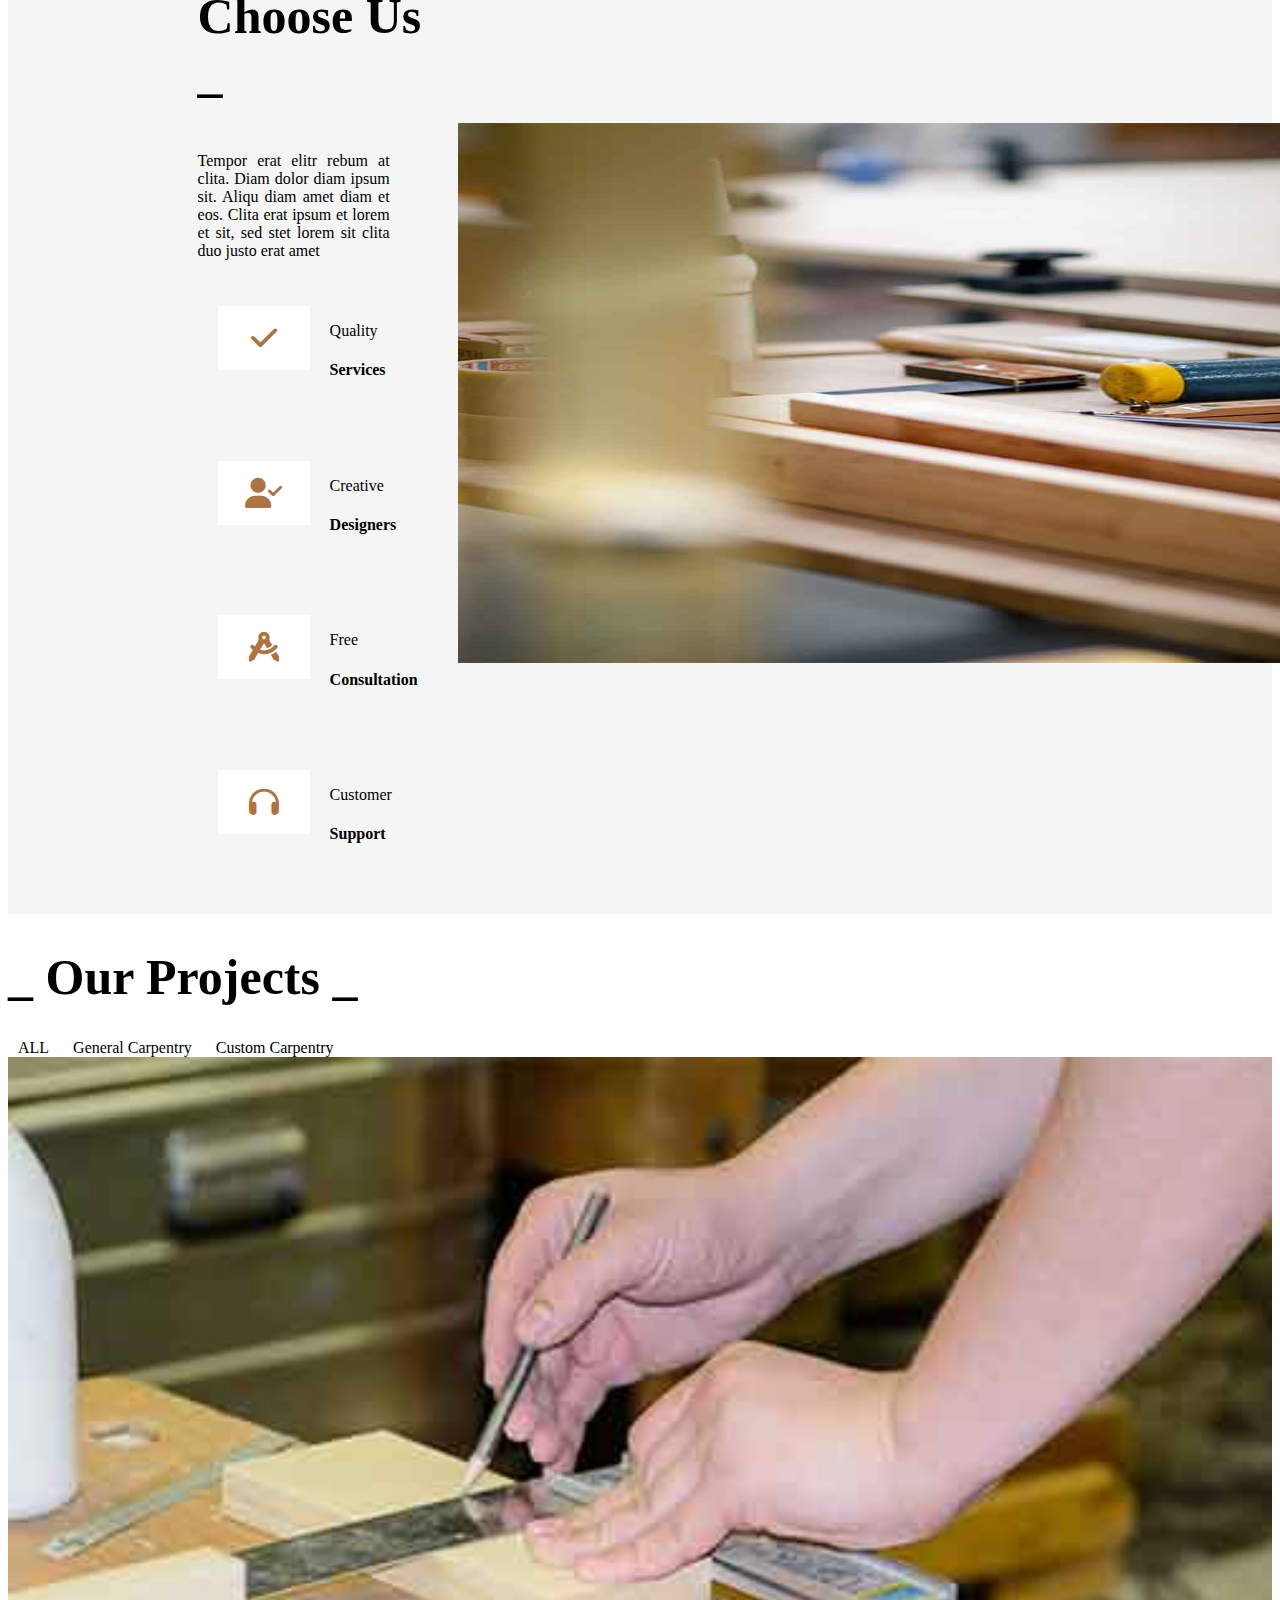
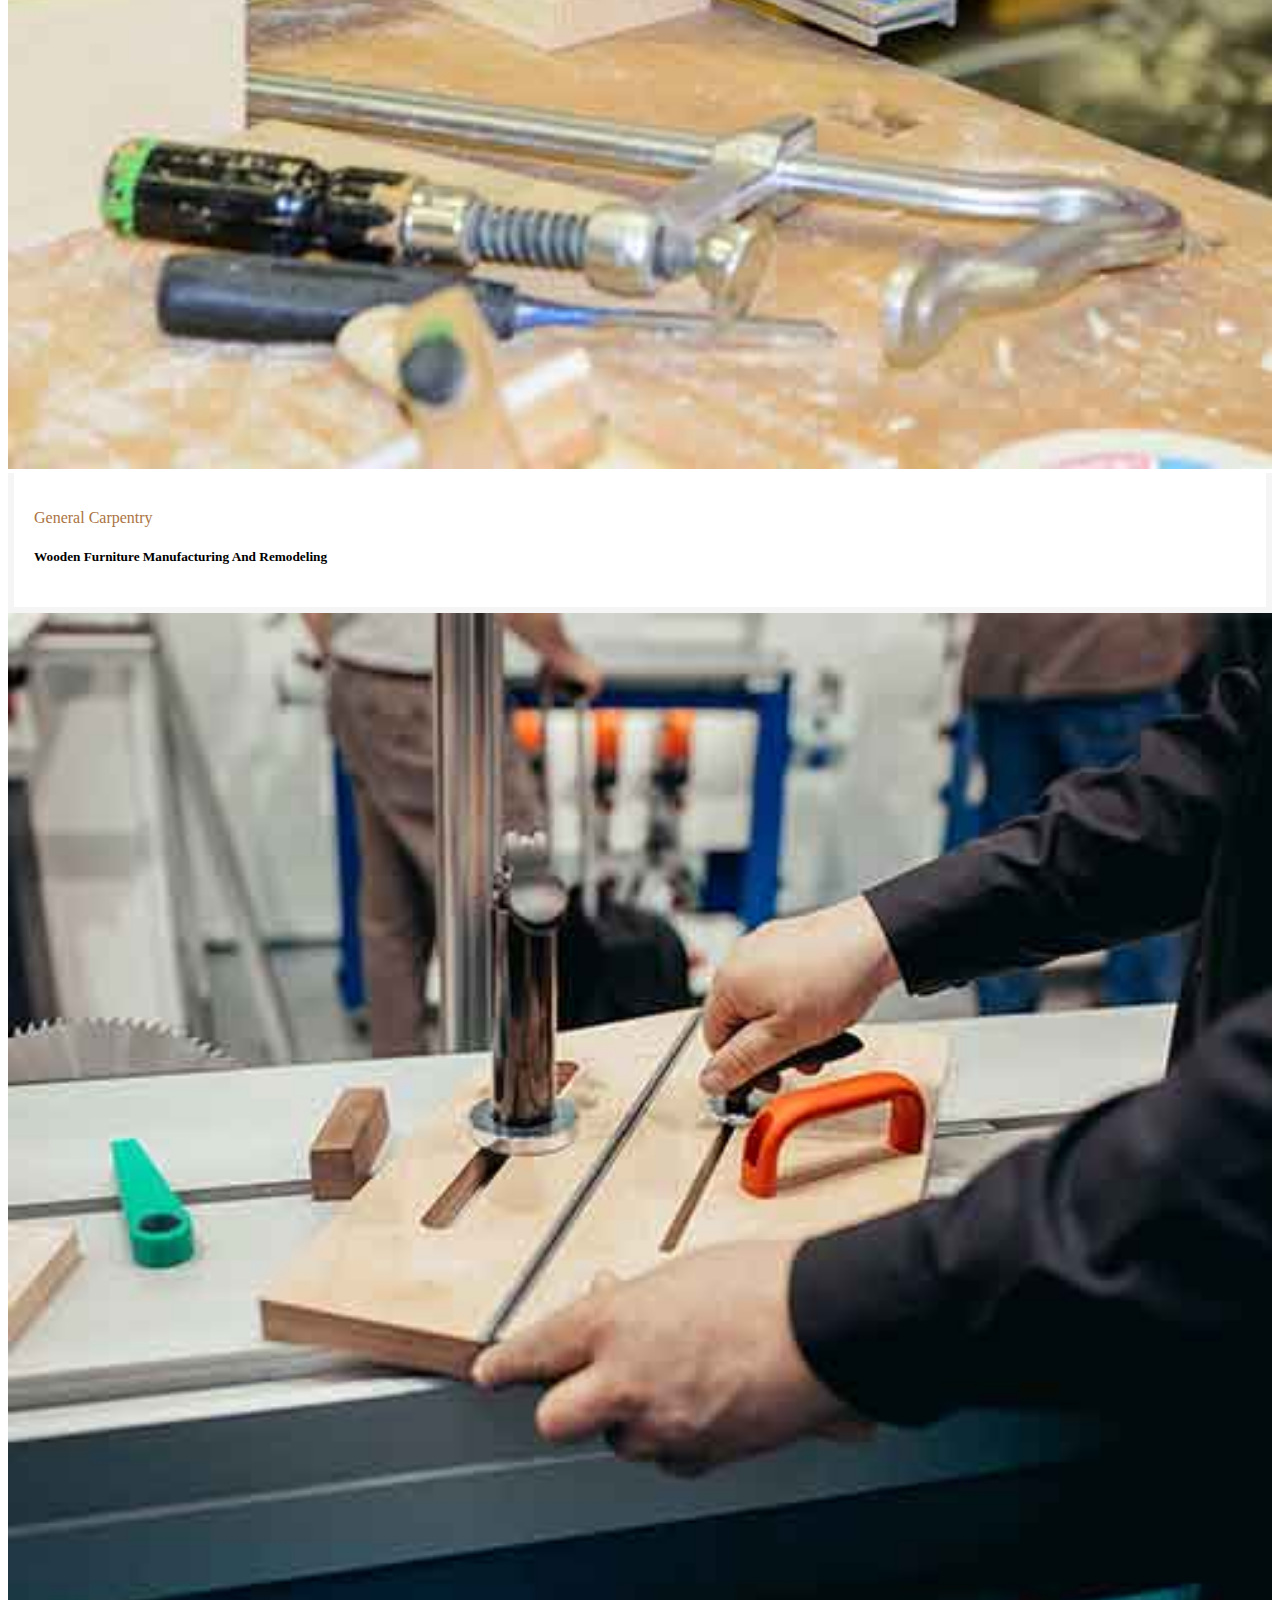
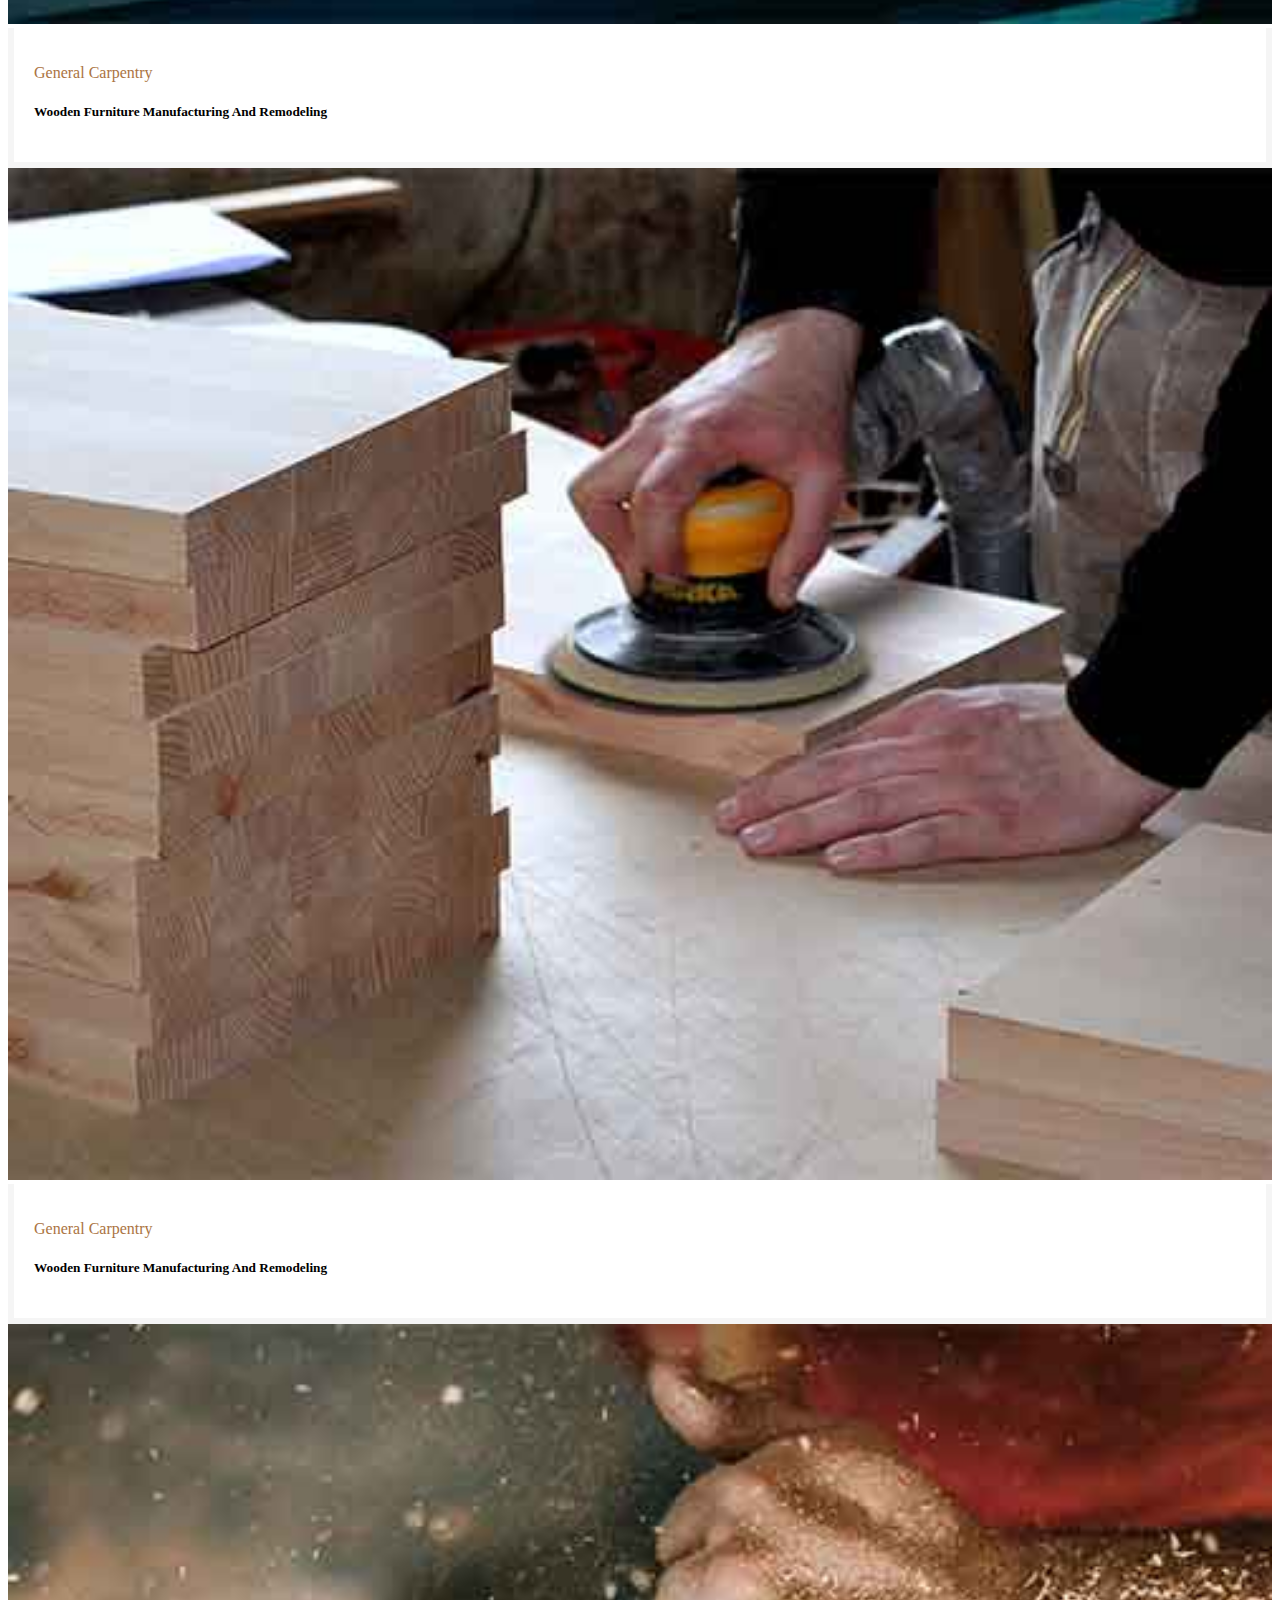
==== commit 6fdffe0f: "added" ====
--- a/index.html
+++ b/index.html
@@ -297,30 +297,168 @@
     </div>
     <div class="container-fluid ">
       <div class="row  one">
-        <div class="col-lg-6 col-md-6 ab">
-          <img src="./images/about.jpg" alt="" class="w-100">
-        </div>
-        <div class="col-lg-6 col-md-6 p2">
-          <h1>About Us _</h1>
+        <div class="col-lg-6 col-md-6 p22 ">
+          <h1>Why Choose Us _</h1>
           <p>
             Tempor erat elitr rebum at clita. Diam dolor diam ipsum sit. Aliqu diam amet diam et eos. Clita erat ipsum et lorem et sit, sed stet lorem sit clita duo justo erat amet</p>
             <div class="row">
-               <div class="col-lg-4 col-md-4 col-sm-4  p1">
-              <div><button class="bttn2"><i class="fas fa-users"></i></button></div>
-              <div class="p11"><h2>1234</h2>
-                <p>Happy Clients</p>
-              </div>
-            </div>
-            <div class="col-lg-4 col-md-4 col-sm-4 p1">
-              <div><button class="bttn2"><i class="fas fa-check"></i></button></div>
-              <div class="p11"><h2>1234</h2>
-                <p>Projects Done</p>
-              </div>
-            </div>
-            </div>
-           <div class="bt">
-            <button>Explore More</button>
-           </div>
+              <div class="col-lg-6 col-md-6 col-sm-6  p1">
+                <div class="pal"><button class="bttnn"><i class="fas fa-check"></i></button></div>
+              <div class="ya"><p>Quality</p>
+                <h4>Services</h4>
+              </div>
+            </div>
+            <div class="col-lg-6 col-md-6 col-sm-6 p1">
+              <div class="pal"><button class="bttnn"><i class="fas fa-user-check"></i></button></div>
+              <div class="ya"><p>Creative</p>
+                <h4>Designers</h4>
+              </div>
+            </div>
+            <div class="col-lg-6 col-md-6 col-sm-6  p1">
+              <div class="pal"><button class="bttnn"><i class="fas fa-drafting-compass"></i></button></div>
+            <div class="ya"><p>Free</p>
+              <h4>Consultation</h4>
+            </div>
+          </div>
+          <div class="col-lg-6 col-md-6 col-sm-6 p1">
+            <div class="pal"><button class="bttnn"><i class="fas fa-headphones"></i></button></div>
+            <div class="ya"><p>Customer</p>
+              <h4>Support</h4>
+            </div>
+          </div>
+        </div>
+      </div>
+    <div class="col-lg-6 col-md-6 ab1">
+          <img src="./images/feature.jpg" alt="" class="w-100">
+        </div>
+      </div>
+    </div>
+    <div class="container">
+      <div class="row">
+        <div class="col-lg-12 col-md-12 col-sm-12 text-center py-5 pro">
+          <h1>_ Our Projects _</h1>
+        </div>
+        <div class="col-lg-12 col-md-12 col-sm-12 text-center pro1">
+              <a href="#">ALL</a>
+              <a href="#">General Carpentry</a>
+              <a href="#">Custom Carpentry</a>
+            </div>
+      </div>
+    </div>
+    <div class="container">
+      <div class="row my-5">
+        <div class="col-lg-4 col-md-6 col-sm-12">
+          <div class="card text-center  cls1 " style="width:100% ;">
+            <div class="overflow-hidden">
+              <img src="./images/portfolio-1.jpg" class="image-fluid ii" alt="..." width="100%">
+            </div>
+            
+            <div class="card-body  cls11">
+              <p class="card-title">General Carpentry</p>
+              <h5 class="card-text">Wooden Furniture Manufacturing And Remodeling</h5>
+            </div>
+          </div>
+        </div>
+        <div class="col-lg-4 col-md-6 col-sm-12">
+          <div class="card text-center  cls1 " style="width:100% ;">
+            <div class="overflow-hidden">
+              <img src="./images/portfolio-2.jpg" class="image-fluid ii" alt="..." width="100%">
+            </div>
+            
+            <div class="card-body  cls11">
+              <p class="card-title">General Carpentry</p>
+              <h5 class="card-text">Wooden Furniture Manufacturing And Remodeling</h5>
+            </div>
+          </div>
+        </div>
+        <div class="col-lg-4 col-md-6 col-sm-12">
+          <div class="card text-center  cls1 " style="width:100% ;">
+            <div class="overflow-hidden">
+              <img src="./images/portfolio-3.jpg" class="image-fluid ii" alt="..." width="100%">
+            </div>
+            
+            <div class="card-body  cls11">
+              <p class="card-title">General Carpentry</p>
+              <h5 class="card-text">Wooden Furniture Manufacturing And Remodeling</h5>
+            </div>
+          </div>
+        </div>
+        </div>
+        <div class="row my-5">
+          <div class="col-lg-4 col-md-6 col-sm-12">
+            <div class="card text-center  cls1 " style="width:100% ;">
+              <div class="overflow-hidden">
+                <img src="./images/portfolio-4.jpg" class="image-fluid ii" alt="..." width="100%">
+              </div>
+              
+              <div class="card-body  cls11">
+                <p class="card-title">General Carpentry</p>
+                <h5 class="card-text">Wooden Furniture Manufacturing And Remodeling</h5>
+              </div>
+            </div>
+          </div>
+          <div class="col-lg-4 col-md-6 col-sm-12">
+            <div class="card text-center  cls1 " style="width:100% ;">
+              <div class="overflow-hidden">
+                <img src="./images/portfolio-5.jpg" class="image-fluid ii" alt="..." width="100%">
+              </div>
+              
+              <div class="card-body  cls11">
+                <p class="card-title">General Carpentry</p>
+                <h5 class="card-text">Wooden Furniture Manufacturing And Remodeling</h5>
+              </div>
+            </div>
+          </div>
+          <div class="col-lg-4 col-md-6 col-sm-12">
+            <div class="card text-center  cls1 " style="width:100% ;">
+              <div class="overflow-hidden">
+                <img src="./images/portfolio-6.jpg" class="image-fluid ii" alt="..." width="100%">
+              </div>
+              
+              <div class="card-body  cls11">
+                <p class="card-title">General Carpentry</p>
+                <h5 class="card-text">Wooden Furniture Manufacturing And Remodeling</h5>
+              </div>
+            </div>
+          </div>
+        </div>
+      </div>
+    </div>
+    <div class="container-fluid ">
+      <div class="row  one">
+        <div class="col-lg-6 col-md-6 ab2">
+          <img src="./images/quote.jpg" alt="" class="w-100">
+        </div>
+        <div class="col-lg-6 col-md-6 p2">
+          <h1>Free Quote _</h1>
+          <p>Tempor erat elitr rebum at clita. Diam dolor diam ipsum sit. Aliqu diam amet diam et eos. Clita erat ipsum et lorem et sit, sed stet lorem sit clita duo justo erat amet</p>
+          <form>
+            <div class="row g-3">
+                <div class="col-12 col-sm-6">
+                    <input type="text" class="form-control border-0" placeholder="Your Name" style="height: 55px;">
+                </div>
+                <div class="col-12 col-sm-6">
+                    <input type="email" class="form-control border-0" placeholder="Your Email" style="height: 55px;">
+                </div>
+                <div class="col-12 col-sm-6">
+                    <input type="text" class="form-control border-0" placeholder="Your Mobile" style="height: 55px;">
+                </div>
+                <div class="col-12 col-sm-6">
+                    <select class="form-select border-0" style="height: 55px;">
+                        <option selected="">Select A Service</option>
+                        <option value="1">Service 1</option>
+                        <option value="2">Service 2</option>
+                        <option value="3">Service 3</option>
+                    </select>
+                </div>
+                <div class="col-12">
+                    <textarea class="form-control border-0" placeholder="Special Note"></textarea>
+                </div>
+                <div class="col-12">
+                    <button class="btnn w-100 py-3" type="submit">Submit</button>
+                </div>
+            </div>
+        </form>
         </div>
       </div>
     </div>
--- a/css/index.css
+++ b/css/index.css
@@ -201,7 +201,8 @@
 
 .ab img{
   width: 100vw;
-  height: 50vh;
+  height: 60vh;
+ 
   
 }
 .ab{
@@ -247,10 +248,10 @@
 }
 .p2{
   padding: 20px 40px;
-  
 }
 .p2 p{
-  width: 30vw;
+  width: 70%;
+  font-weight: 300;
 }
 .bt{
   padding-left:10px ;
@@ -282,4 +283,77 @@
   font-size: 60px;
   font-weight: 700;
   margin: 60px;
-}+}
+.ab1{
+  margin-right: 0;
+  padding-right: 0;
+}
+.ab1 img{
+  width: 100vw;
+  height: 60vh;
+  
+}
+.p22{
+  padding: 20px;
+  padding-left: 15%;
+  display: flex;
+  flex-direction: column;
+  
+}
+.p22 p{
+  /* width: 70%; */
+  font-weight: 300;
+  text-align: justify;
+  width: 80%;
+}
+.bttnn {
+  background-color:white; /* Blue background */
+  border: none; /* Remove borders */
+  color:#AB7442 ; /* White text */
+  padding: 2px 9px; /* Some padding */
+  font-size: 40px; /* Set a font size */
+  /* Mouse pointer on hover */
+}
+.ya{
+  text-align: justify;
+}
+.p22 h1{
+  text-align: start;
+  font-weight: 900;
+  font-size: 50px;
+}
+.pro h1{
+  font-weight: 900;
+  font-size: 50px;
+}
+.pro1 a{
+  padding: 10px;
+  color: black;
+  text-decoration: none;
+}
+.pro1 a:hover{
+  color: #AB7442;
+  text-decoration:underline;
+}
+.cls11{
+  border: 6px solid #F5F5F5;
+  border-top: none;
+  text-align: start;
+  padding: 20px 20px;
+}
+.cls11 p{
+  color: #AB7442;
+}
+.ab2{
+  margin-left: 0;
+  padding-left: 0;
+}
+.ab2 img{
+  width: 100vw;
+  height: 70vh;
+}
+.btnn{
+  background-color: #AB7442;
+  border: none;
+  color: white;
+}
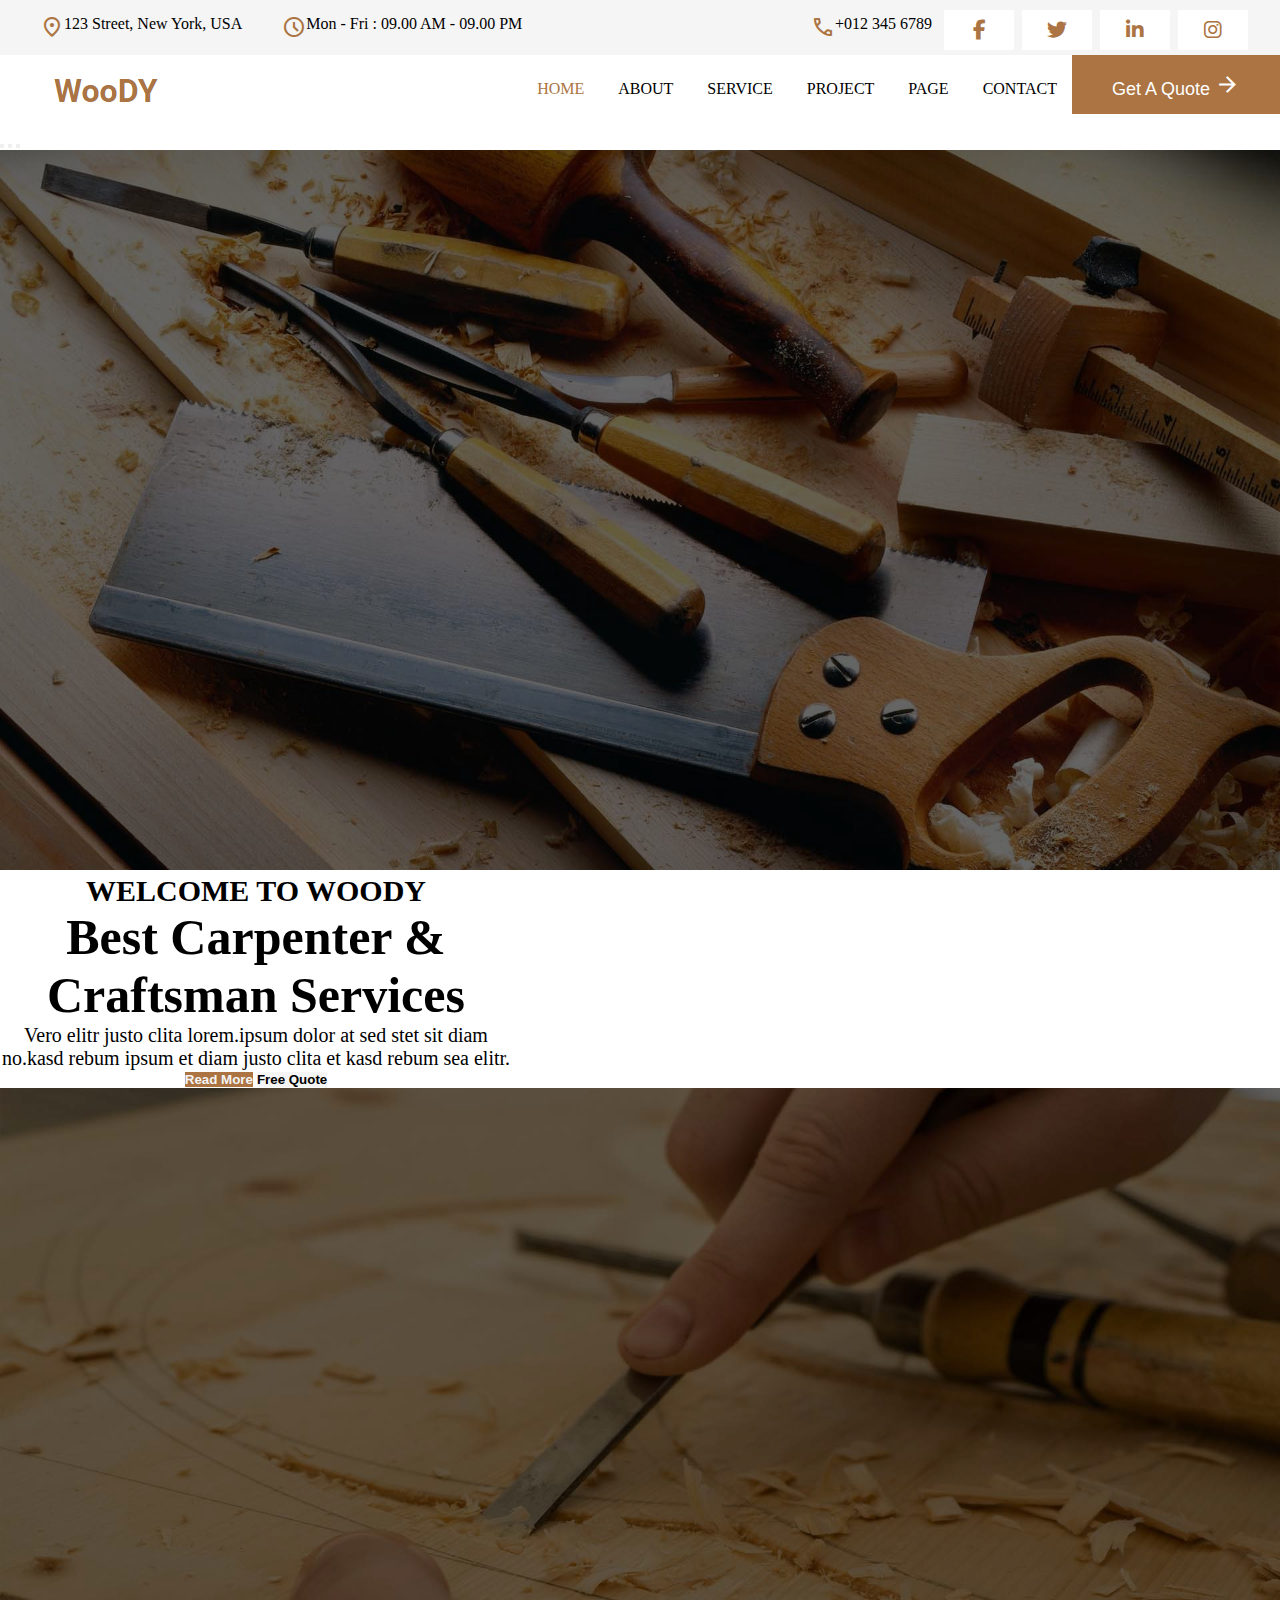
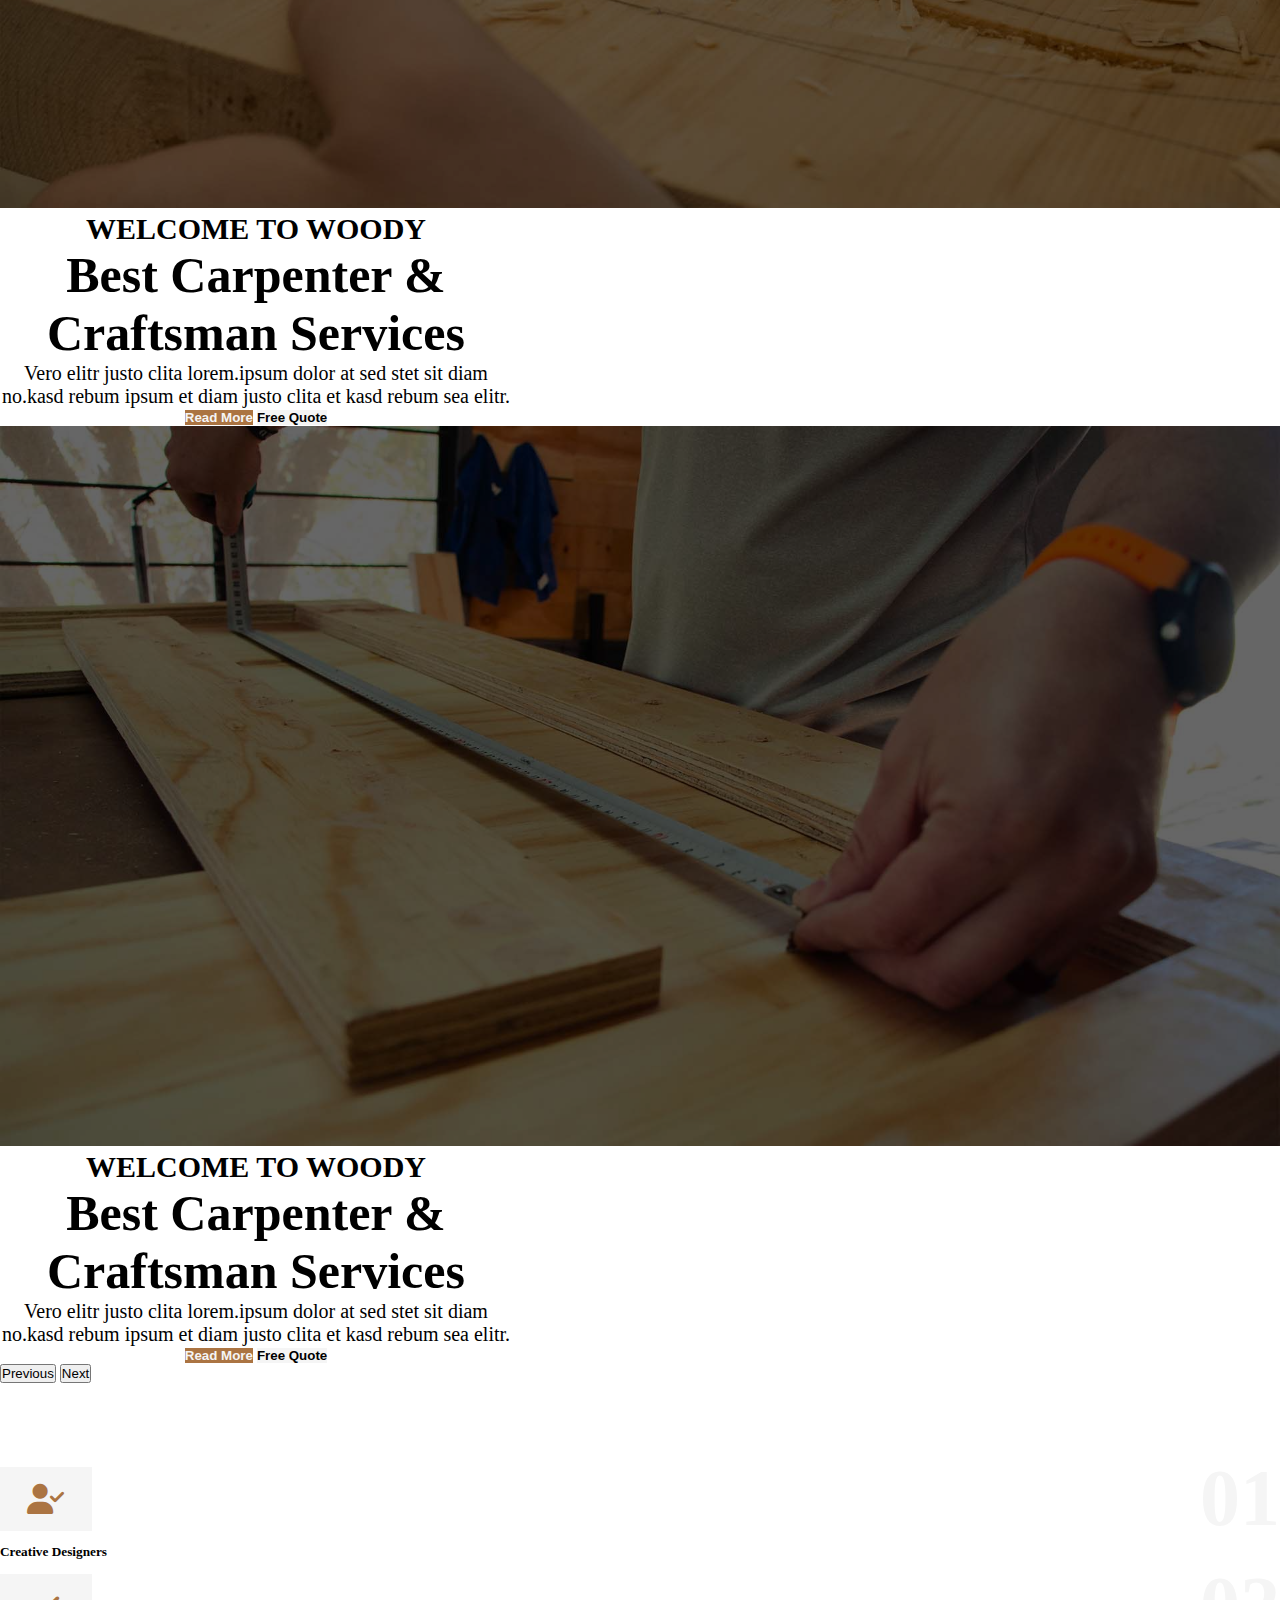
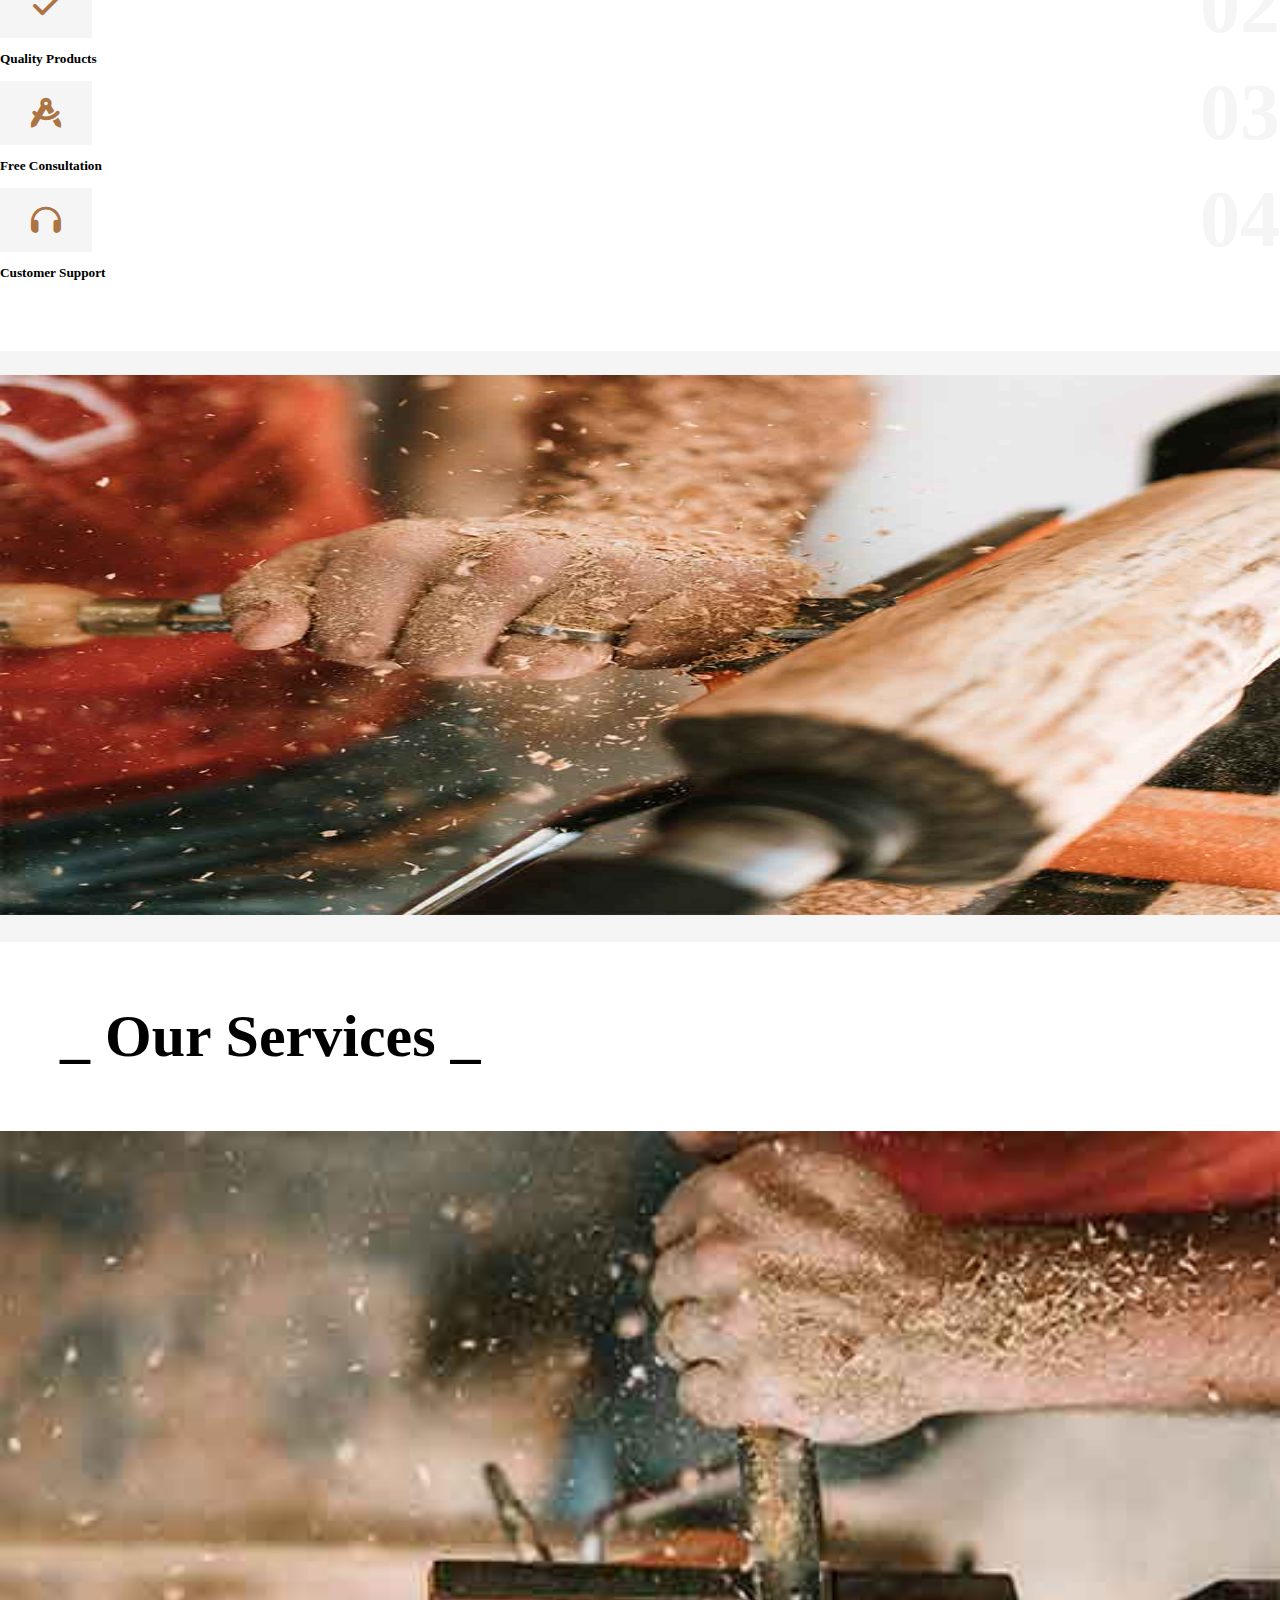
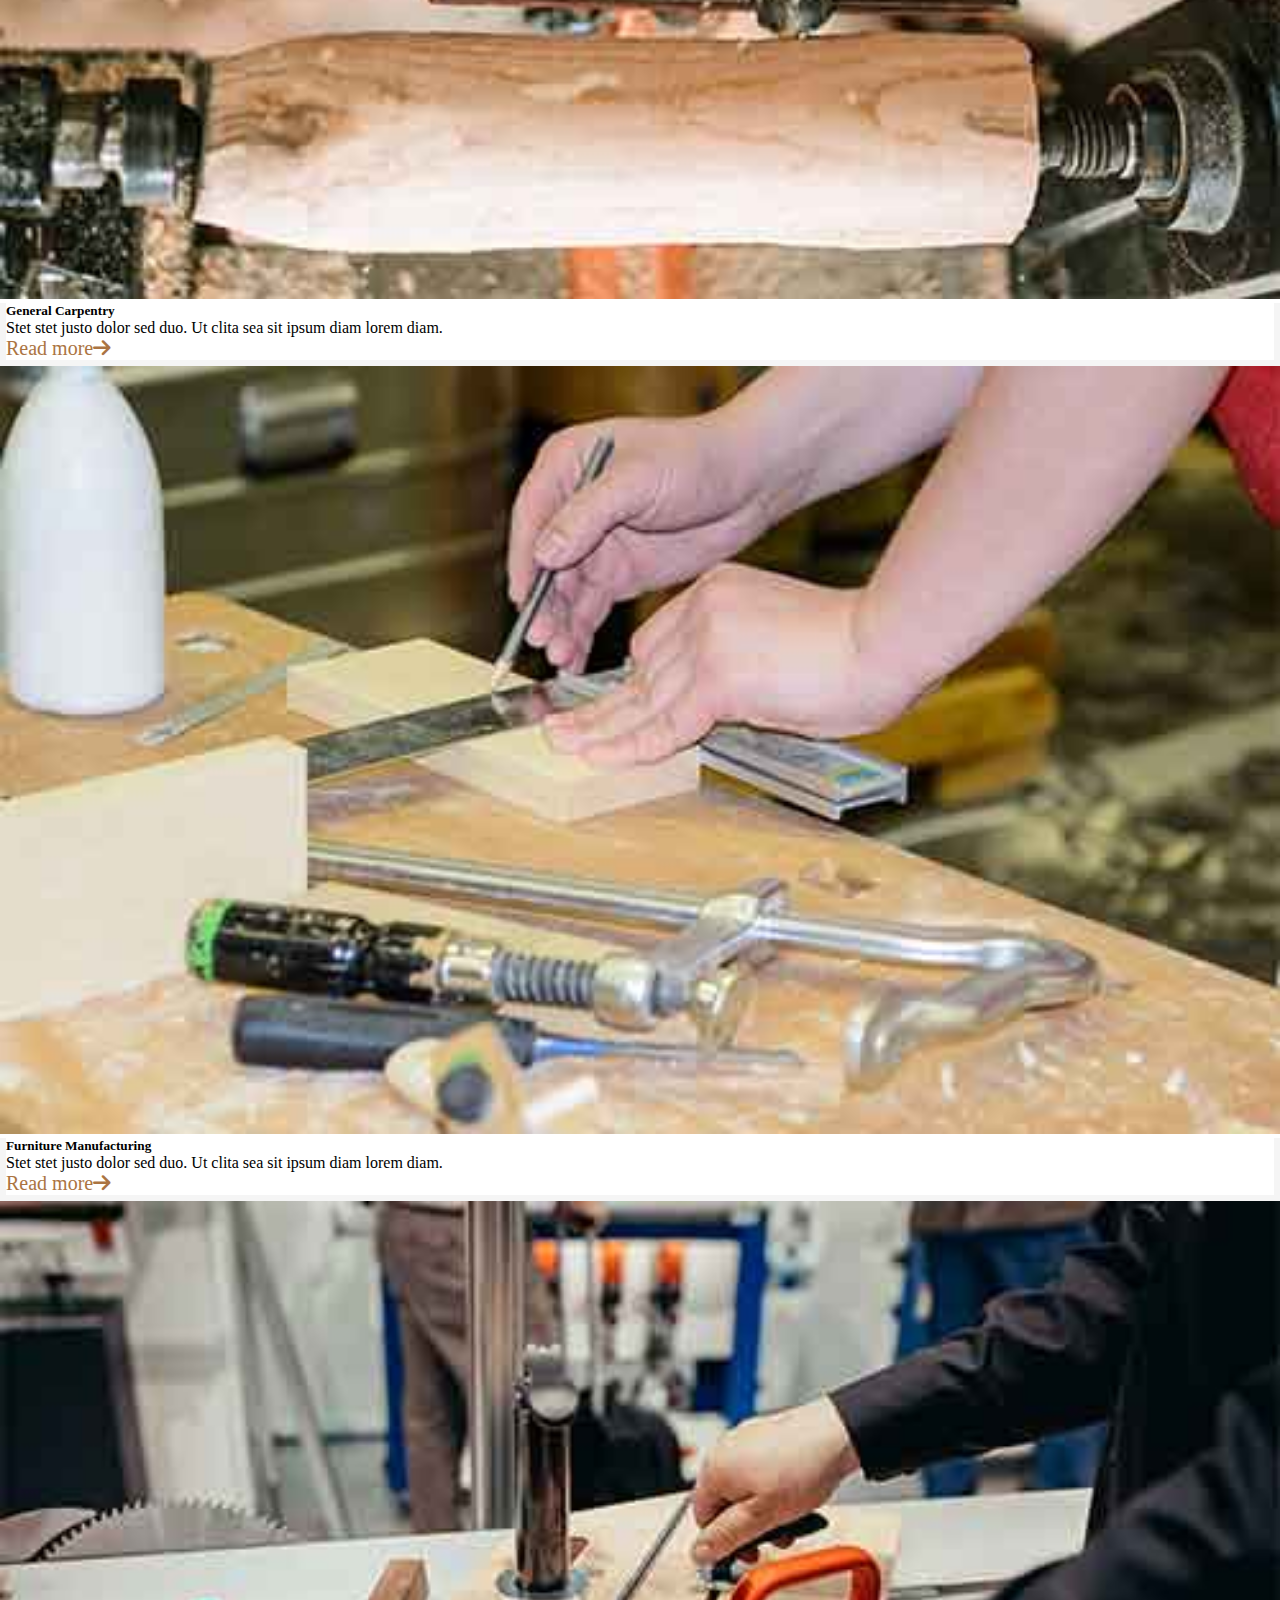
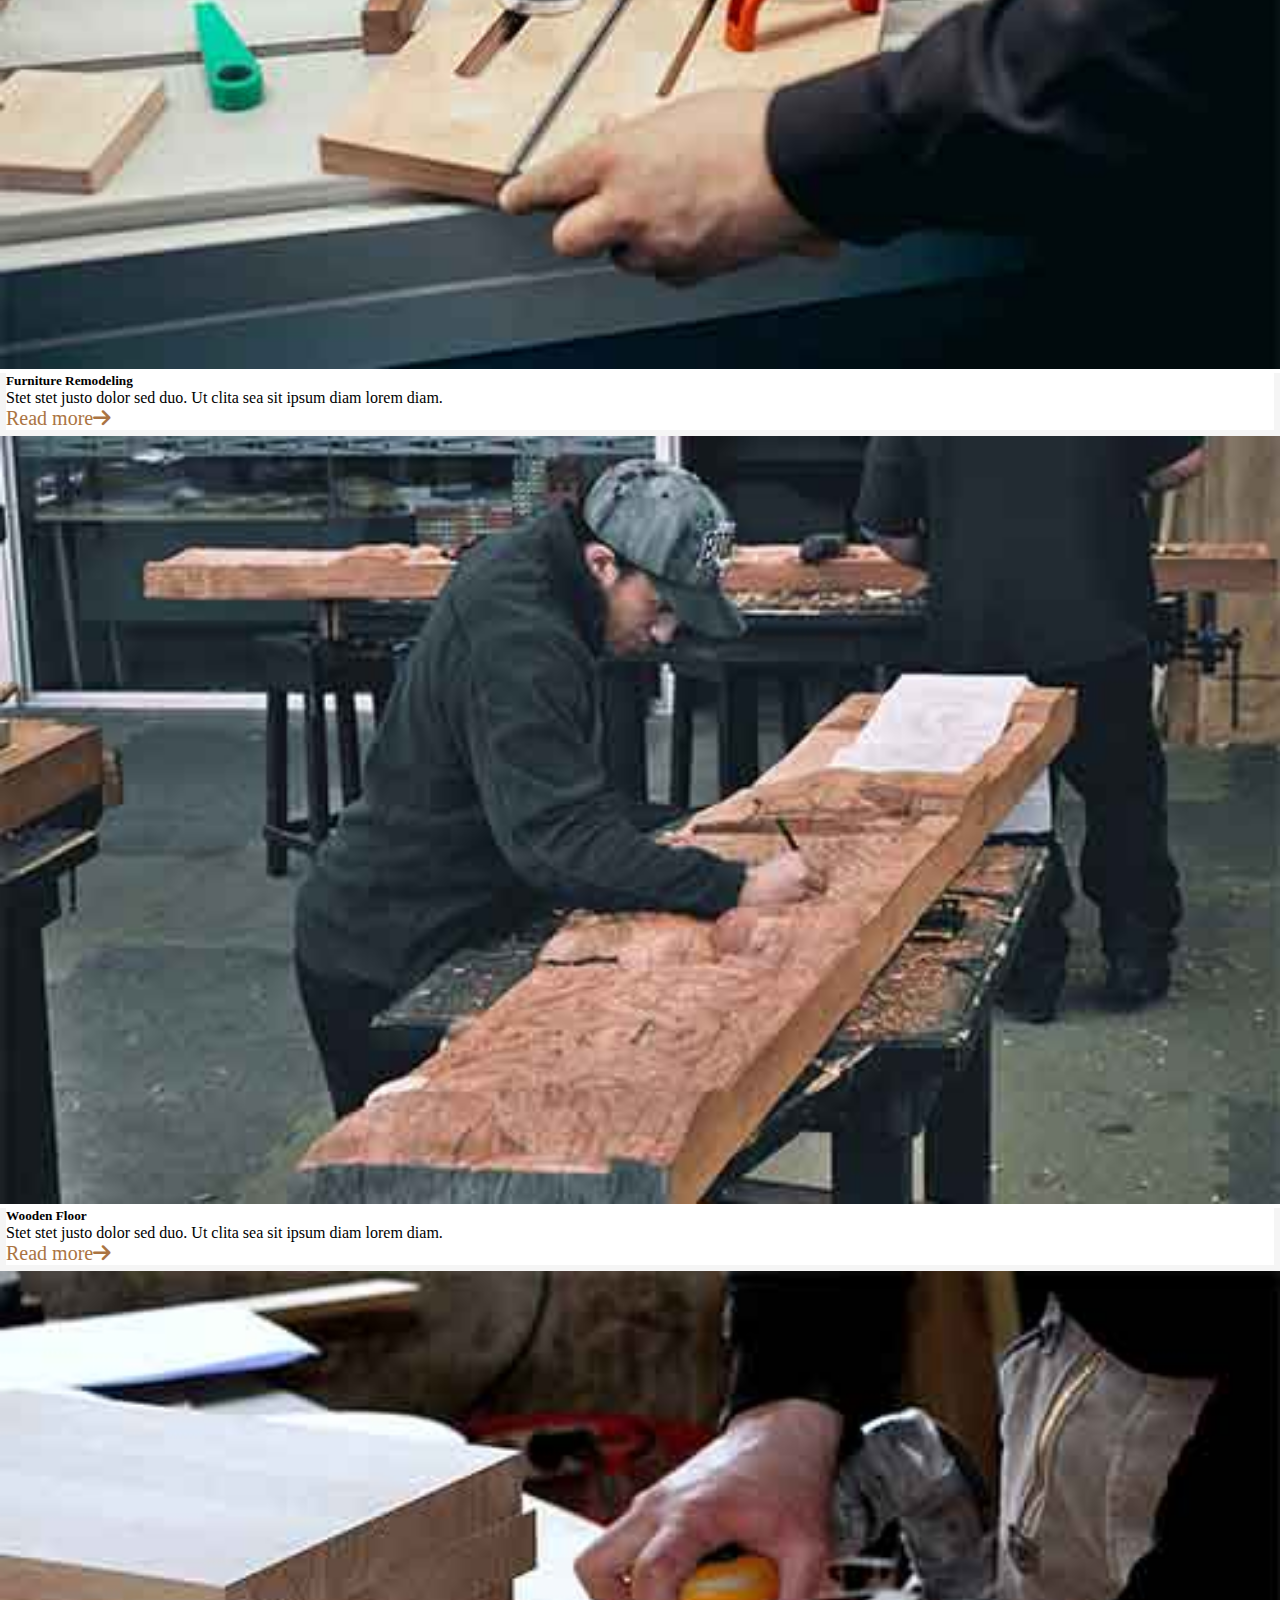
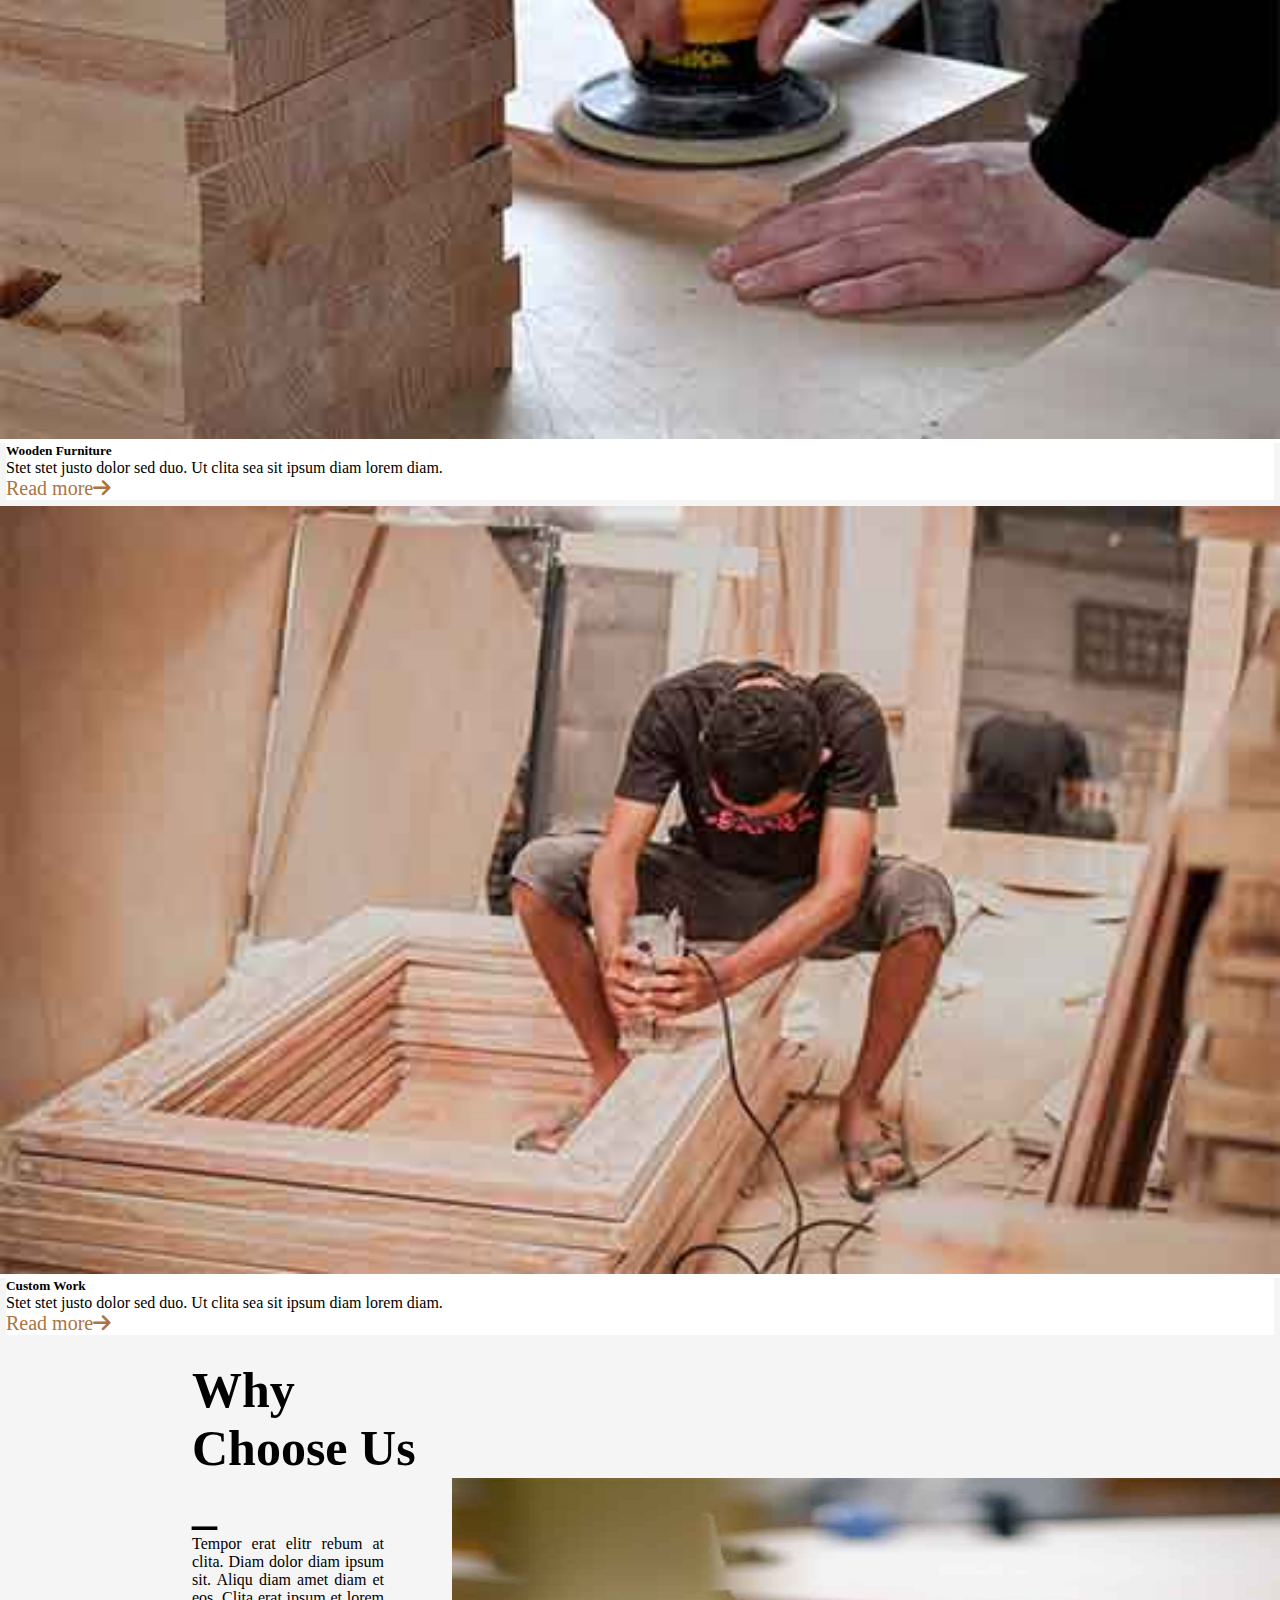
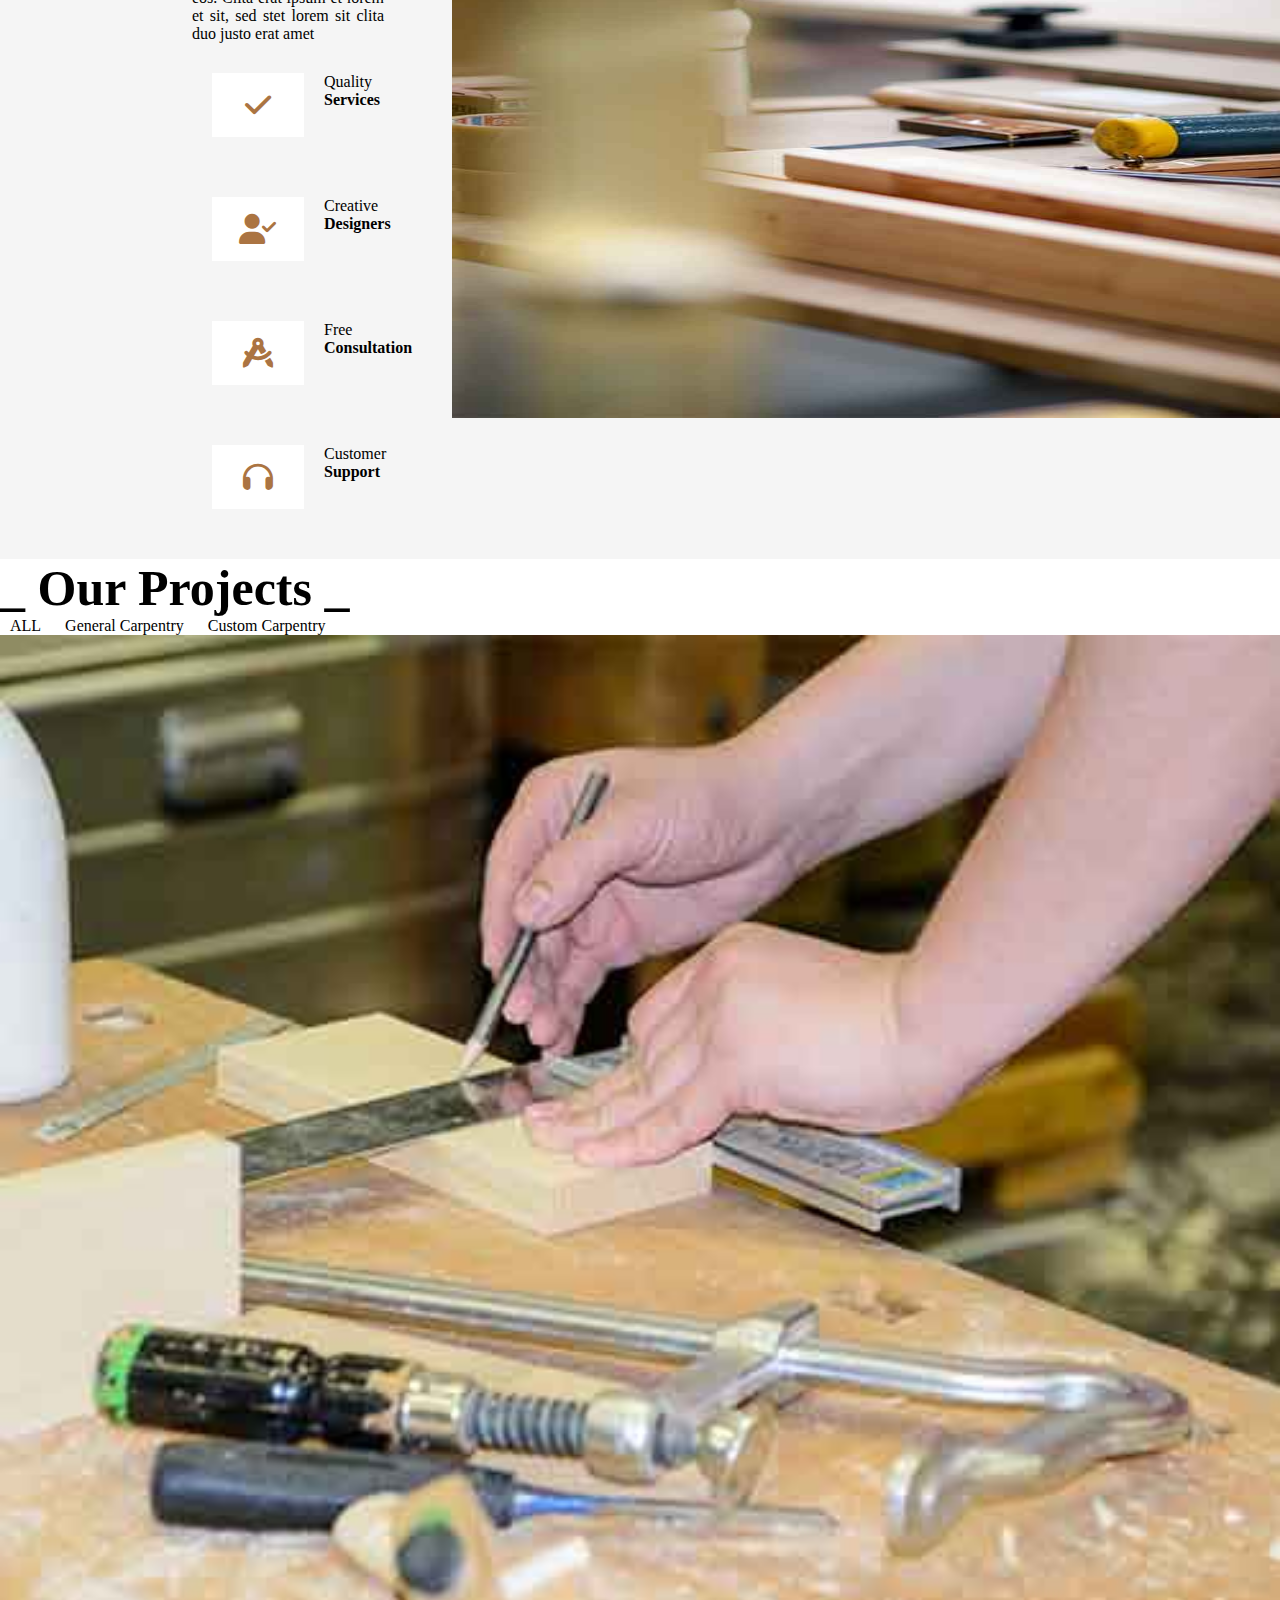
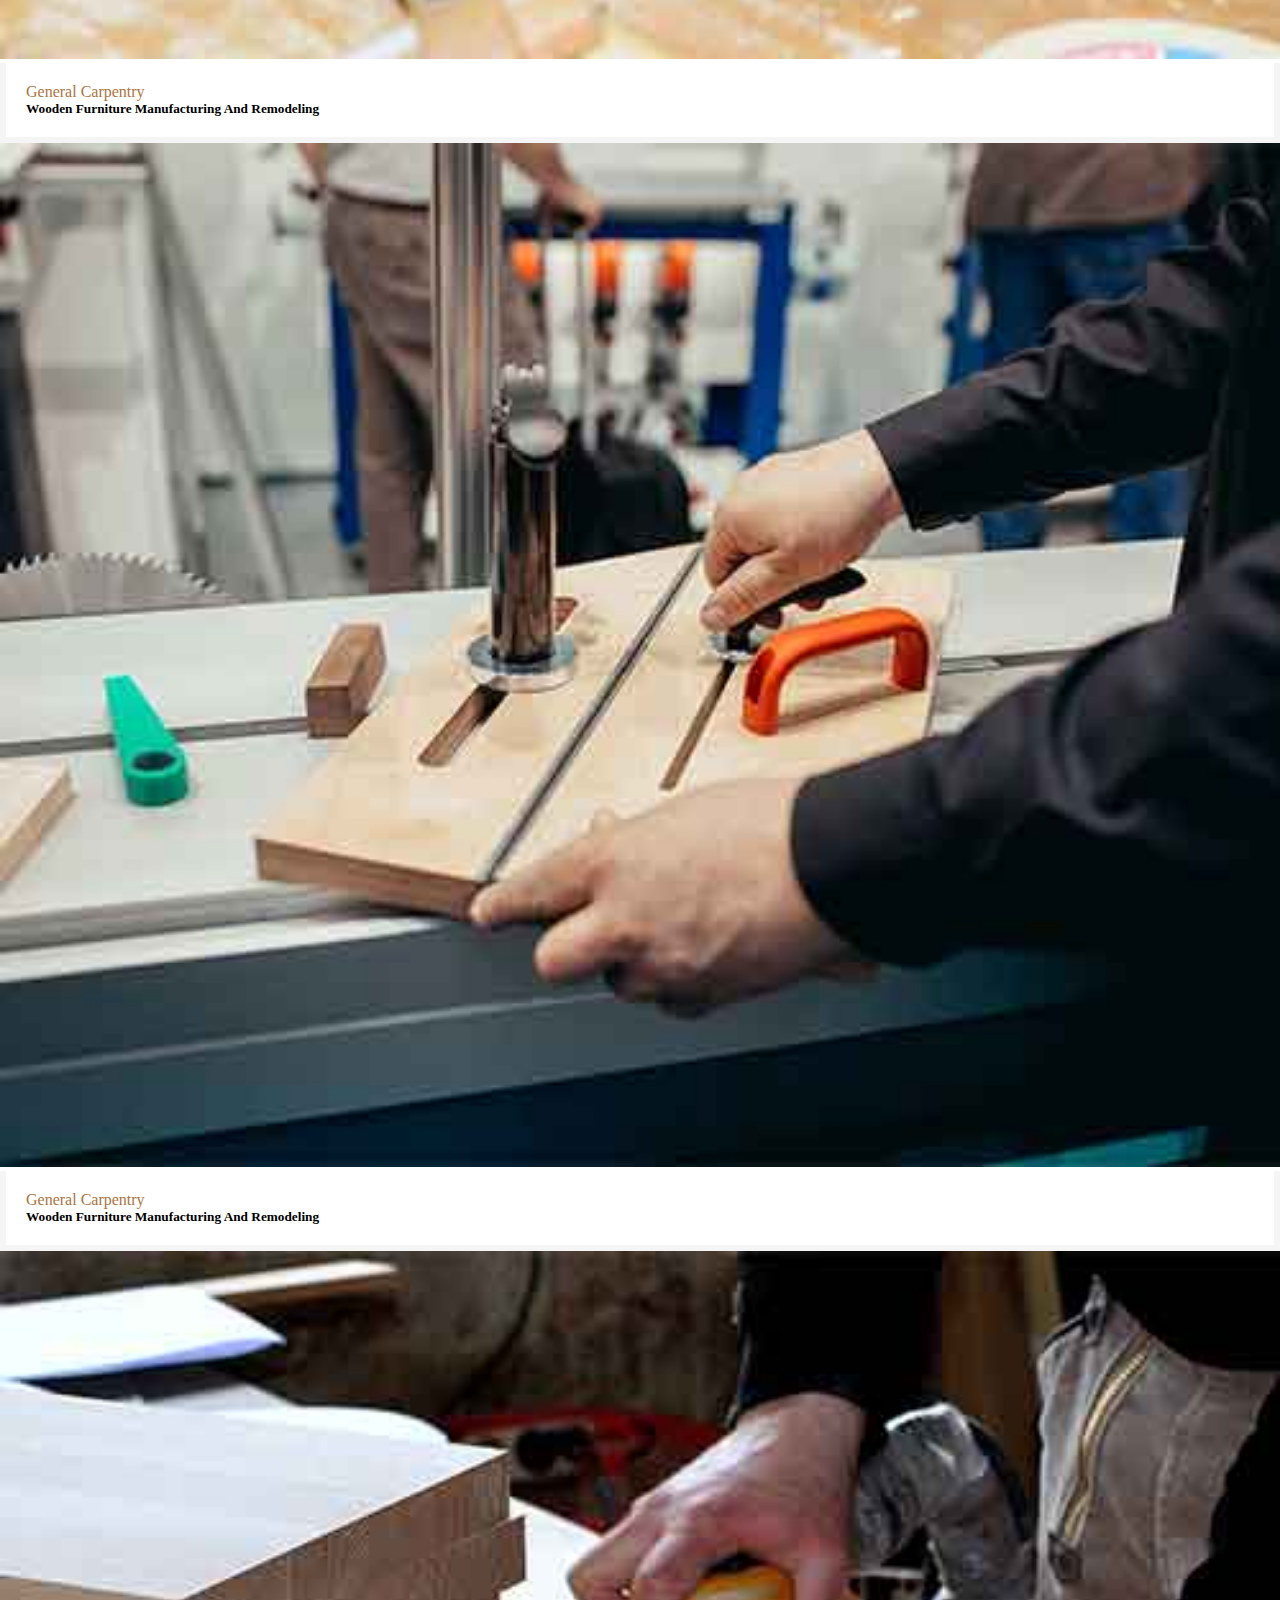
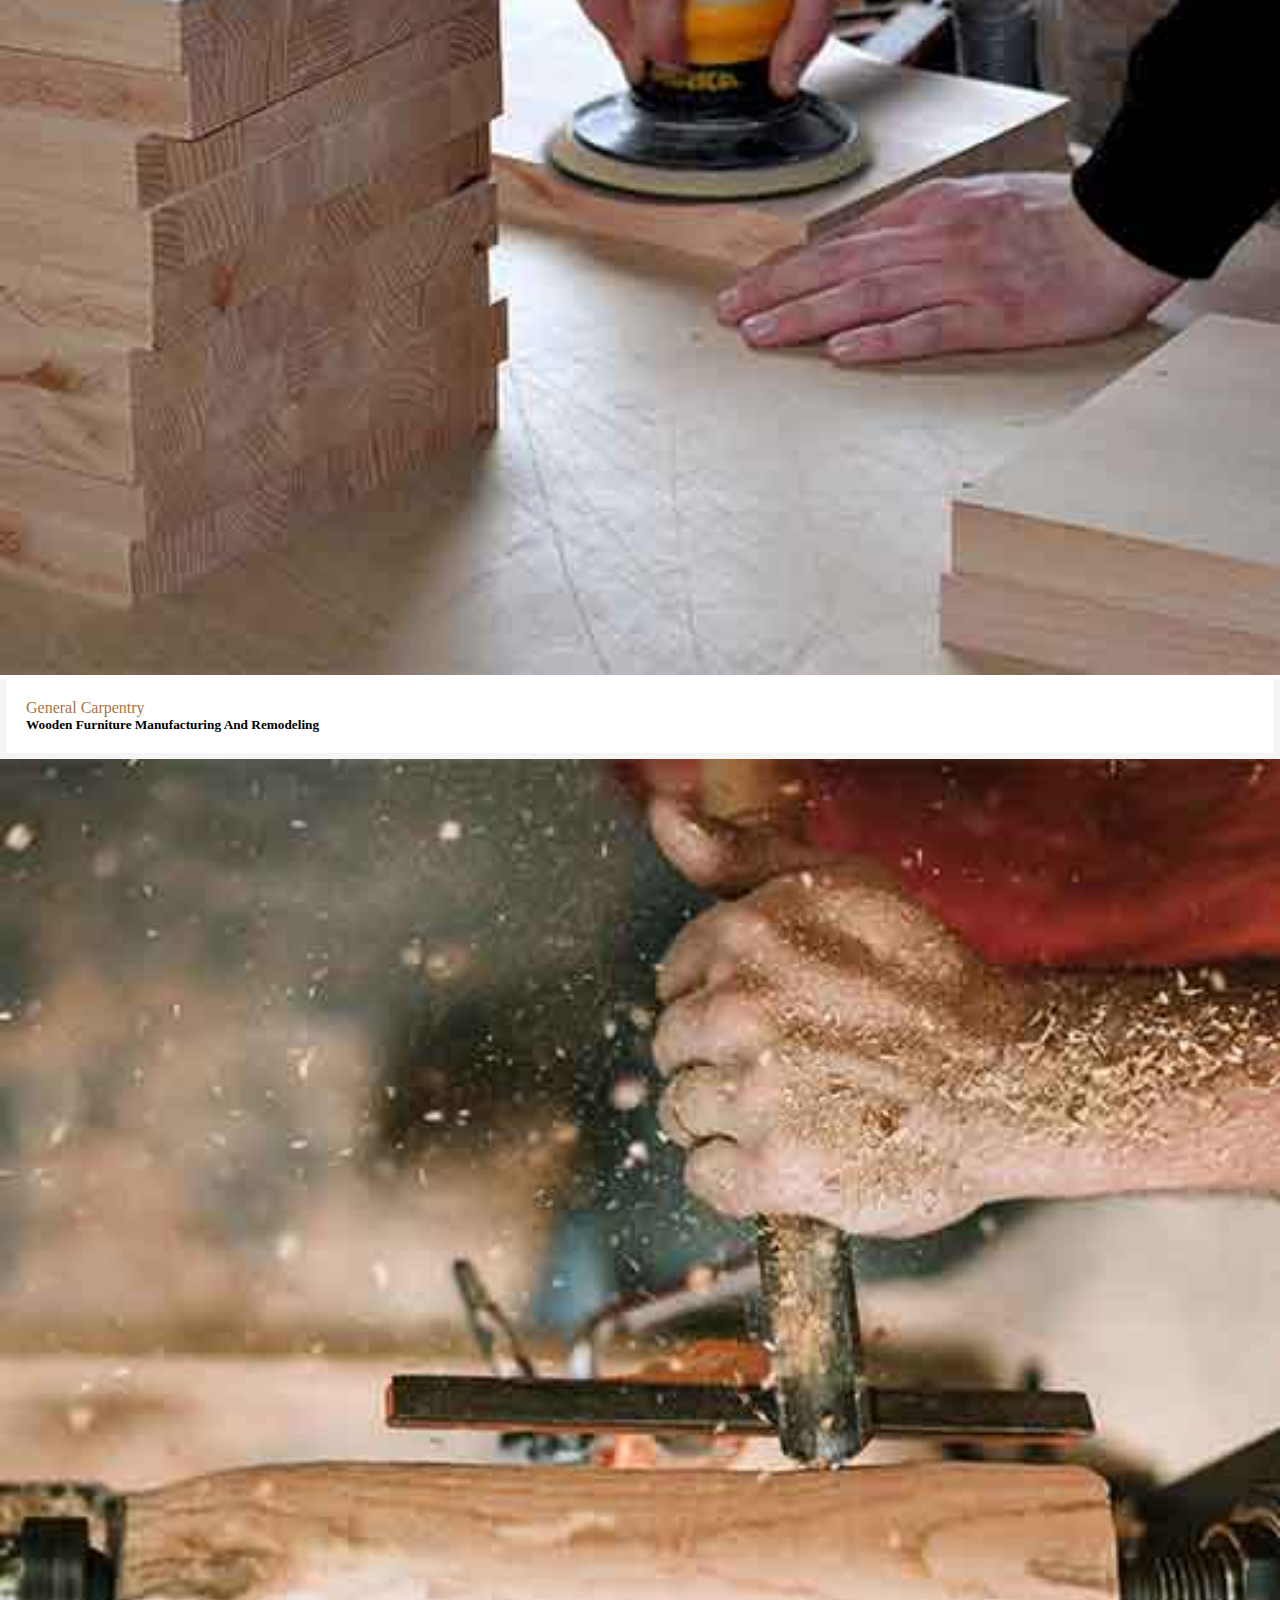
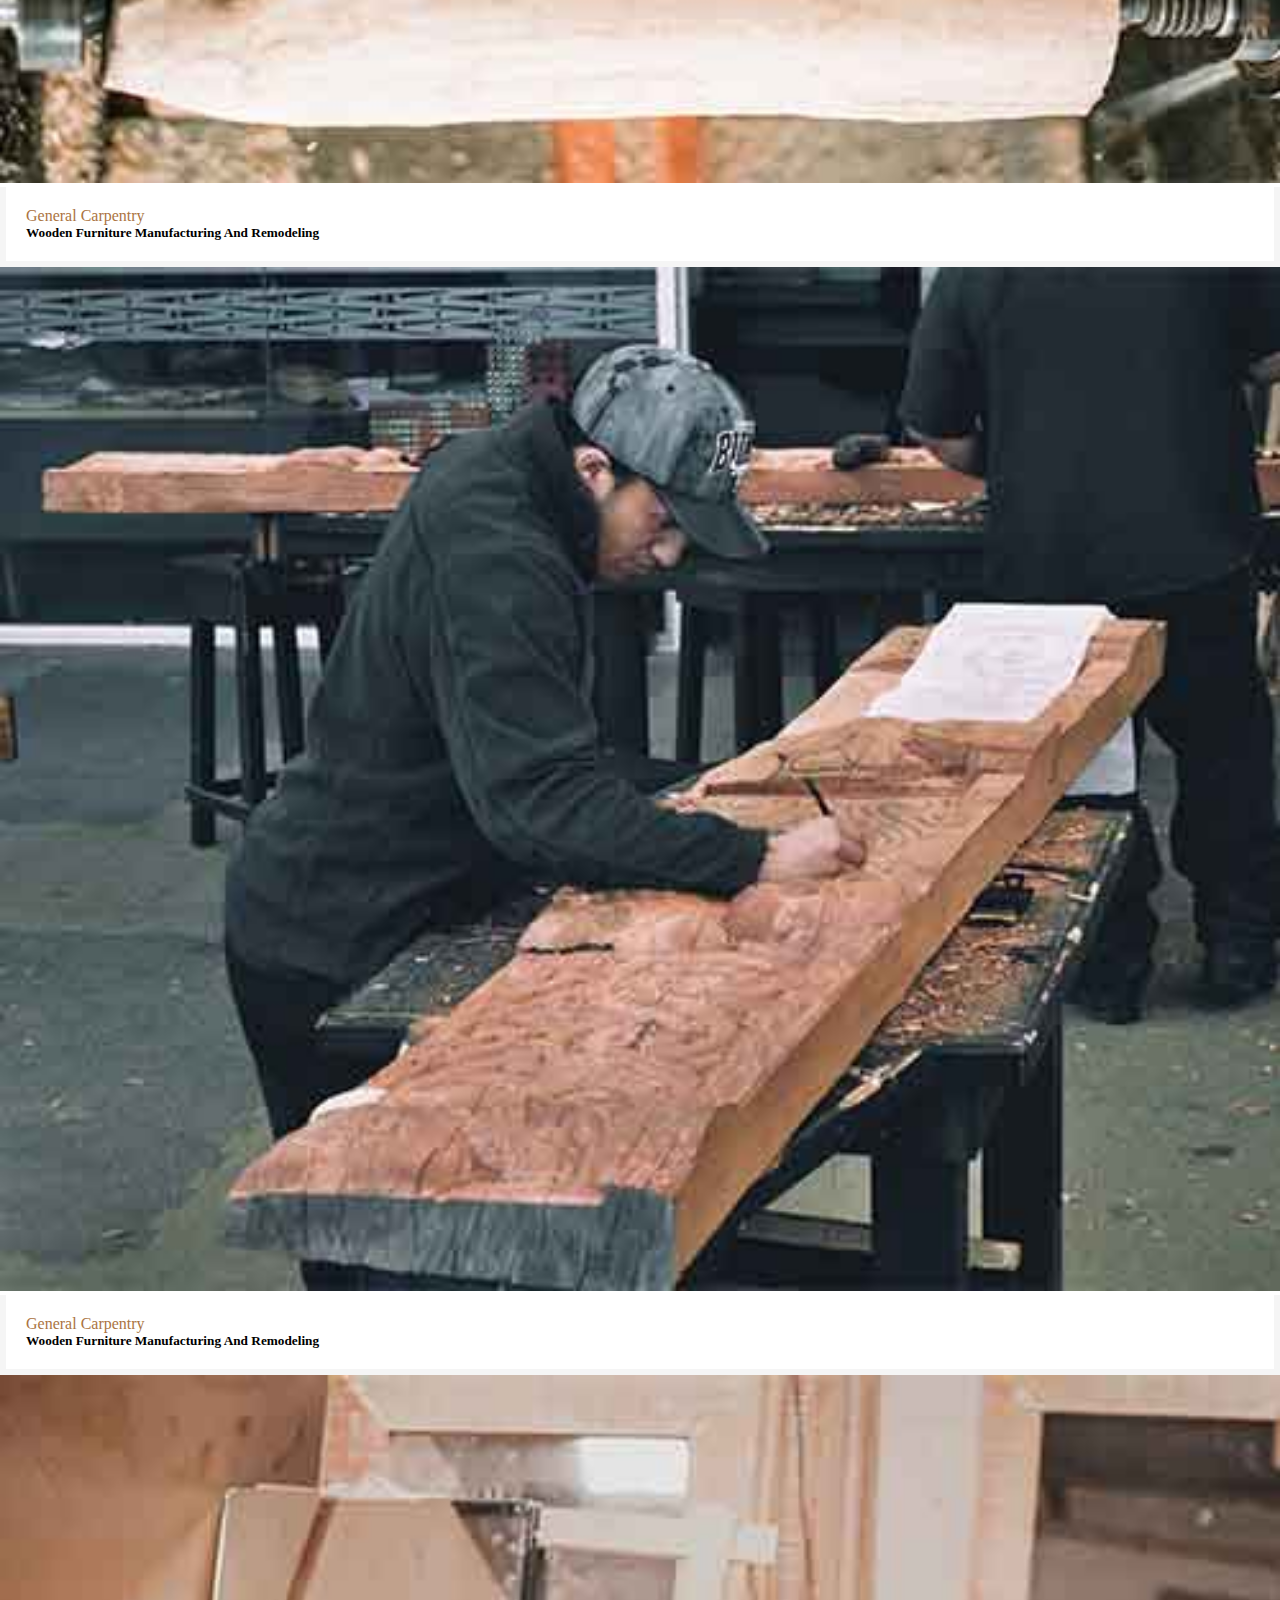
==== commit 9f86c14b: "added" ====
--- a/index.html
+++ b/index.html
@@ -41,10 +41,10 @@
           <p>+012 345 6789</p>
         </div>
         <div class="r2">
-          <a href="#" class="fa fa-facebook "></a>
-          <a href="#" class="fa fa-twitter "></a>
-          <a href="#" class="fa fa-linkedin "></a>
-          <a href="#" class="fa fa-instagram "></a>
+          <a href="#" class="fab fa-facebook-f faaa "></a>
+          <a href="#" class="fab fa-twitter faaa"></a>
+          <a href="#" class="fab fa-linkedin-in faaa"></a>
+          <a href="#" class="fab fa-instagram faaa"></a>
         </div>
       </div>
     </div>
@@ -432,6 +432,7 @@
         <div class="col-lg-6 col-md-6 p2">
           <h1>Free Quote _</h1>
           <p>Tempor erat elitr rebum at clita. Diam dolor diam ipsum sit. Aliqu diam amet diam et eos. Clita erat ipsum et lorem et sit, sed stet lorem sit clita duo justo erat amet</p>
+          <div class="col-lg-12 col-md-12 for">
           <form>
             <div class="row g-3">
                 <div class="col-12 col-sm-6">
@@ -459,8 +460,120 @@
                 </div>
             </div>
         </form>
-        </div>
-      </div>
+      </div>
+        </div>
+      </div>
+    </div>
+    <div class="container">
+      <div class="row">
+        <div class="col-lg-12 col-md-12 col-sm-12 text-center py-5 pro">
+          <h1>_ Team Members _</h1>
+        </div>
+      </div>
+    </div>
+    <div class="container">
+      <div class="row m-5">
+        <div class="col-lg-3 col-md-4 col-sm-12">
+          <div class="card text-center  cls1 " style="width:100% ;">
+            <div class="overflow-hidden">
+              <img src="./images/team-1.jpg" class="image-fluid ii" alt="..." width="100%">
+            </div>
+            
+            <div class="card-body  cls111">
+              <h5 class="card-title">FULL NAME</h5>
+              <p class="card-text">Designation</p>
+            </div>
+          </div>
+        </div>
+        <div class="col-lg-3 col-md-4 col-sm-12">
+          <div class="card text-center  cls1 " style="width:100% ;">
+            <div class="overflow-hidden">
+              <img src="./images/team-2.jpg" class="image-fluid ii" alt="..." width="100%">
+            </div>
+            
+            <div class="card-body  cls111">
+              <h5 class="card-title">FULL NAME</h5>
+              <p class="card-text">Designation</p>
+            </div>
+          </div>
+        </div>
+        <div class="col-lg-3 col-md-4 col-sm-12">
+          <div class="card text-center  cls1 " style="width:100% ;">
+            <div class="overflow-hidden">
+              <img src="./images/team-3.jpg" class="image-fluid ii" alt="..." width="100%">
+            </div>
+            
+            <div class="card-body  cls111">
+              <h5 class="card-title">FULL NAME</h5>
+              <p class="card-text">Designation</p>
+            </div>
+          </div>
+        </div>
+        <div class="col-lg-3 col-md-4 col-sm-12">
+          <div class="card text-center  cls1 " style="width:100% ;">
+            <div class="overflow-hidden">
+              <img src="./images/team-4.jpg" class="image-fluid ii" alt="..." width="100%">
+            </div>
+            
+            <div class="card-body  cls111">
+              <h5 class="card-title">FULL NAME</h5>
+              <p class="card-text">Designation</p>
+            </div>
+          </div>
+        </div>
+      </div>
+    </div>
+
+
+
+
+
+
+
+
+
+    <div class="container-fluid bg-dark text-light">
+      <div class="row foot">
+        <div class="col-lg-3 col-md-6">
+            <h4 class="text-light mb-4">Address</h4>
+            <p class="mb-2"><i class="fa fa-map-marker-alt me-3"></i>123 Street, New York, USA</p>
+            <p class="mb-2"><i class="fa fa-phone-alt me-3"></i>+012 345 67890</p>
+            <p class="mb-2"><i class="fa fa-envelope me-3"></i>info@example.com</p>
+            <div class="d-flex pt-2">
+                <a class=" buut" href=""><i class="fab fa-twitter faa"></i></a>
+                <a class=" buut" href=""><i class="fab fa-facebook-f faa"></i></a>
+                <a class=" buut" href=""><i class="fab fa-youtube faa"></i></a>
+                <a class= "buut" href=""><i class="fab fa-linkedin-in faa"></i></a>
+            </div>
+        </div>
+        <div class="col-lg-3 col-md-6 lef1">
+            <h4 class="text-light mb-4">Services</h4>
+            <div><a class="btn btn-link" href="">> General Carpentry</a></div>
+            <div><a class="btn btn-link" href="">> Furniture Remodeling</a></div>
+            <div><a class="btn btn-link" href="">> Wooden Floor</a></div>
+            <div><a class="btn btn-link" href="">> Wooden Furniture</a></div>
+            <div><a class="btn btn-link" href="">> Custom Carpentry</a></div>
+            
+        </div>
+        <div class="col-lg-3 col-md-6 rig1">
+            <h4 class="text-light mb-4">Quick Links</h4>
+            <div><a class="btn btn-link" href="">> About Us</a></div>
+            <div><a class="btn btn-link" href="">> Contact Us</a></div>
+            <div><a class="btn btn-link" href="">> Our Services</a></div>
+            <div><a class="btn btn-link" href="">> Terms &amp; Condition</a></div>
+            <div><a class="btn btn-link" href="">> Support</a></div>
+            
+            
+        </div>
+        <div class="col-lg-3 col-md-6">
+            <h4 class="text-light mb-4">Newsletter</h4>
+            <p>Dolor amet sit justo amet elitr clita ipsum elitr est.</p>
+            <div class="position-relative mx-auto" style="max-width: 400px;">
+                <input class="form-control  w-100 py-3 ps-4 pe-5" type="text" placeholder="Your email">
+                <button type="button" class="btn ba py-2 position-absolute top-0 end-0 mt-2 me-2">SignUp</button>
+            </div>
+        </div>
+    </div>
     </div>
     <script
       src="https://cdn.jsdelivr.net/npm/bootstrap@5.2.3/dist/js/bootstrap.bundle.min.js"
--- a/css/index.css
+++ b/css/index.css
@@ -1,3 +1,7 @@
+*{
+  margin: 0;
+  padding: 0;
+}
 .top{
     display: flex;
     flex-wrap: wrap;
@@ -49,22 +53,32 @@
     -webkit-font-feature-settings: 'liga';
     -webkit-font-smoothing: antialiased;
 }
-.fa {
+.faaa {
     padding: 10px;
-    font-size: 15px;
+    font-size: 20px;
     width: 50px;
     text-align: center;
     text-decoration: none;
     margin: 5px 2px;
-  }
-  
-  .fa:hover {
+    background: white;
+    color: #AB7442;
+  }
+  
+  .faaa:hover {
       opacity: 0.7;
-  }
-  
-  .fa-facebook {
-    background: white;
-    color: #AB7442;
+      background: #AB7442;
+      color: white;
+  }
+  
+  /* .fa-facebook {
+    background: white;
+    color: #AB7442;
+    padding: 10px;
+    font-size: 20 px;
+    width: 50px;
+    text-align: center;
+    text-decoration: none;
+    margin: 5px 2px;
   }
   
   .fa-twitter {
@@ -78,7 +92,7 @@
   .fa-instagram {
     background: white;
     color: #AB7442;
-  }
+  } */
   .nowbar{
     display: flex;
     flex-wrap: wrap;
@@ -357,3 +371,57 @@
   border: none;
   color: white;
 }
+.for{
+  width: 70%;
+}
+.cls111{
+  border: 6px solid #F5F5F5;
+  border-top: none;
+  text-align: center;
+  padding: 20px 20px;
+}
+.faa{
+  padding: 10px;
+  font-size: 20px;
+  width: 50px;
+  text-align: center;
+  text-decoration: none;
+  margin: 5px 2px;
+  background:transparent;
+  color:white;
+  border: 1px solid white;
+}
+
+.faa:hover {
+    opacity: 0.7;
+    background: white;
+  color: #AB7442;
+}
+.foot{
+  padding: 120px;
+}
+.ba{
+  background-color: #AB7442;
+  color: white;
+  border-radius: 0;
+}
+.form-control {
+  border-radius: 0;
+}
+.lef1 a{
+  text-decoration: none;
+  color: white;
+  /* padding-left: 0; */
+  
+}
+.lef1 a:hover{
+  color: #AB7442;
+}
+.rig1 a{
+  text-decoration: none;
+  color: white;
+  /* padding-left: 0; */
+}
+.rig1 a:hover{
+  color: #AB7442;
+}
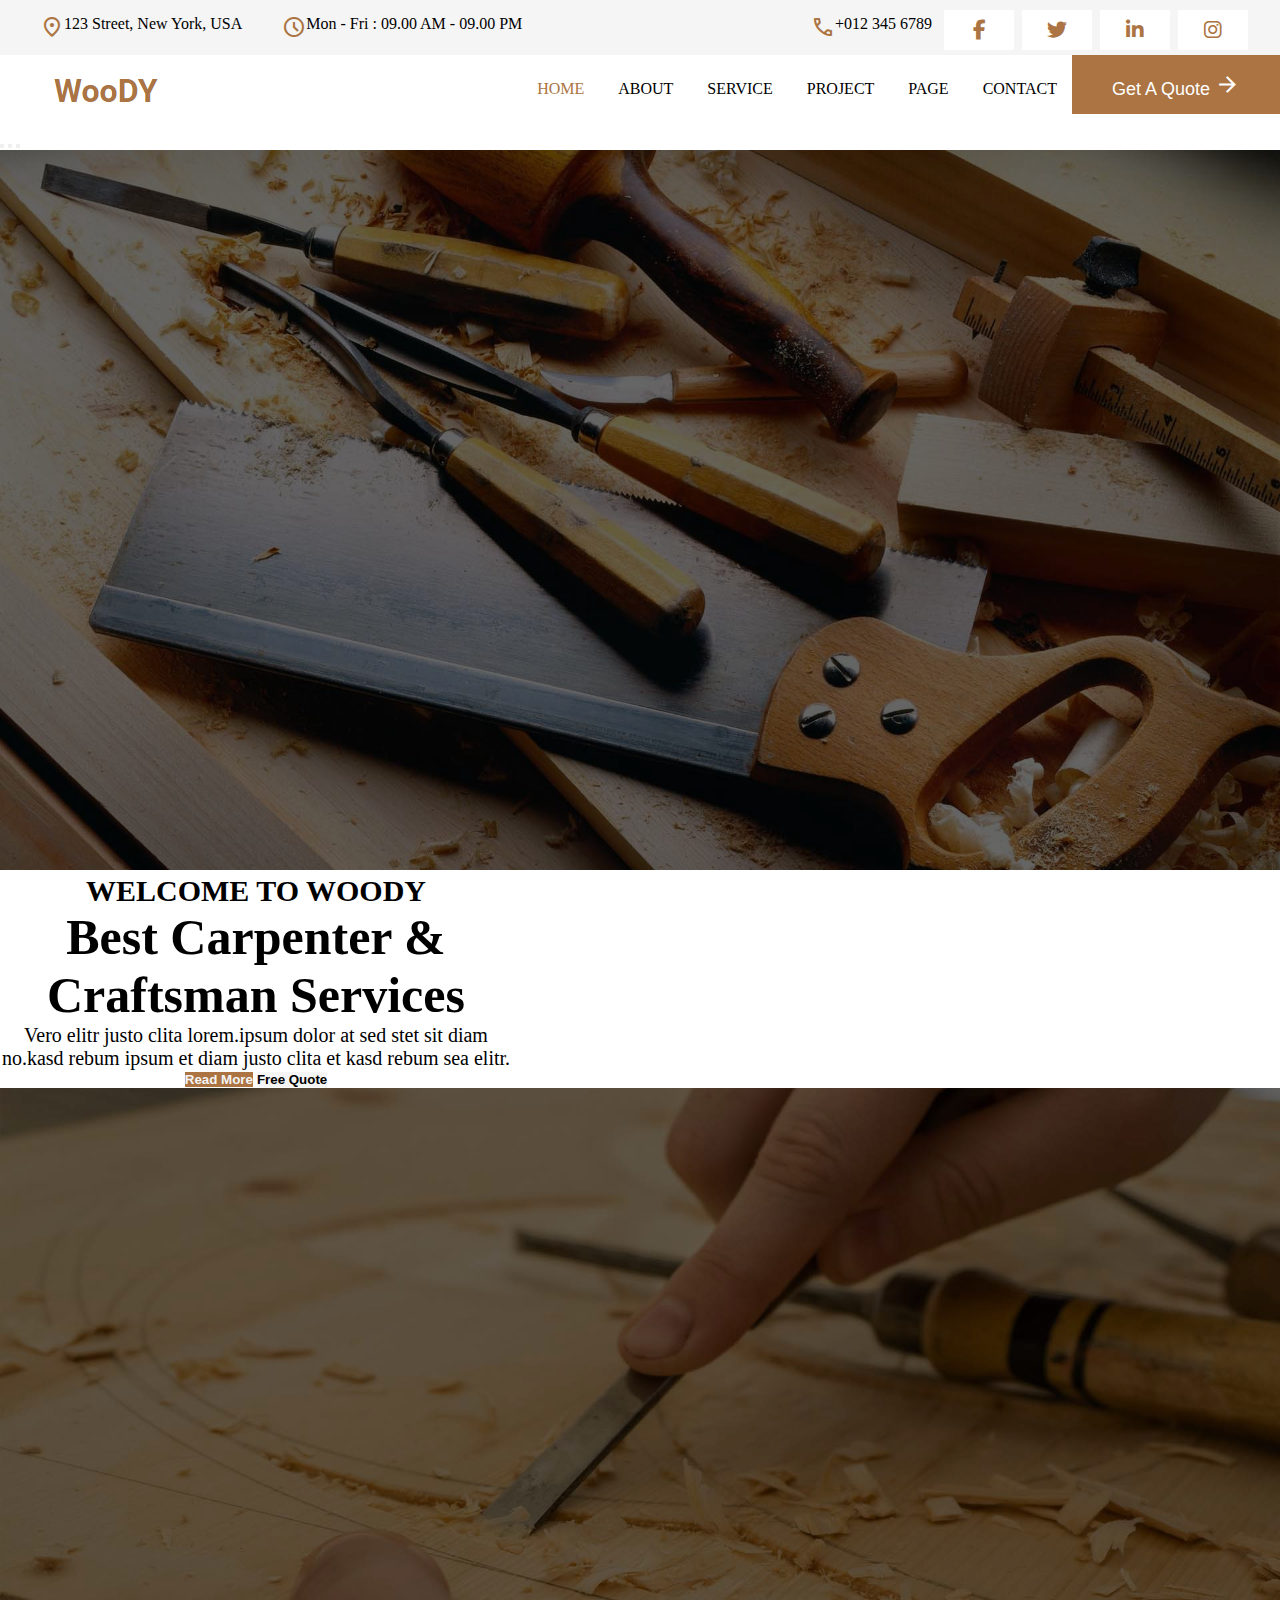
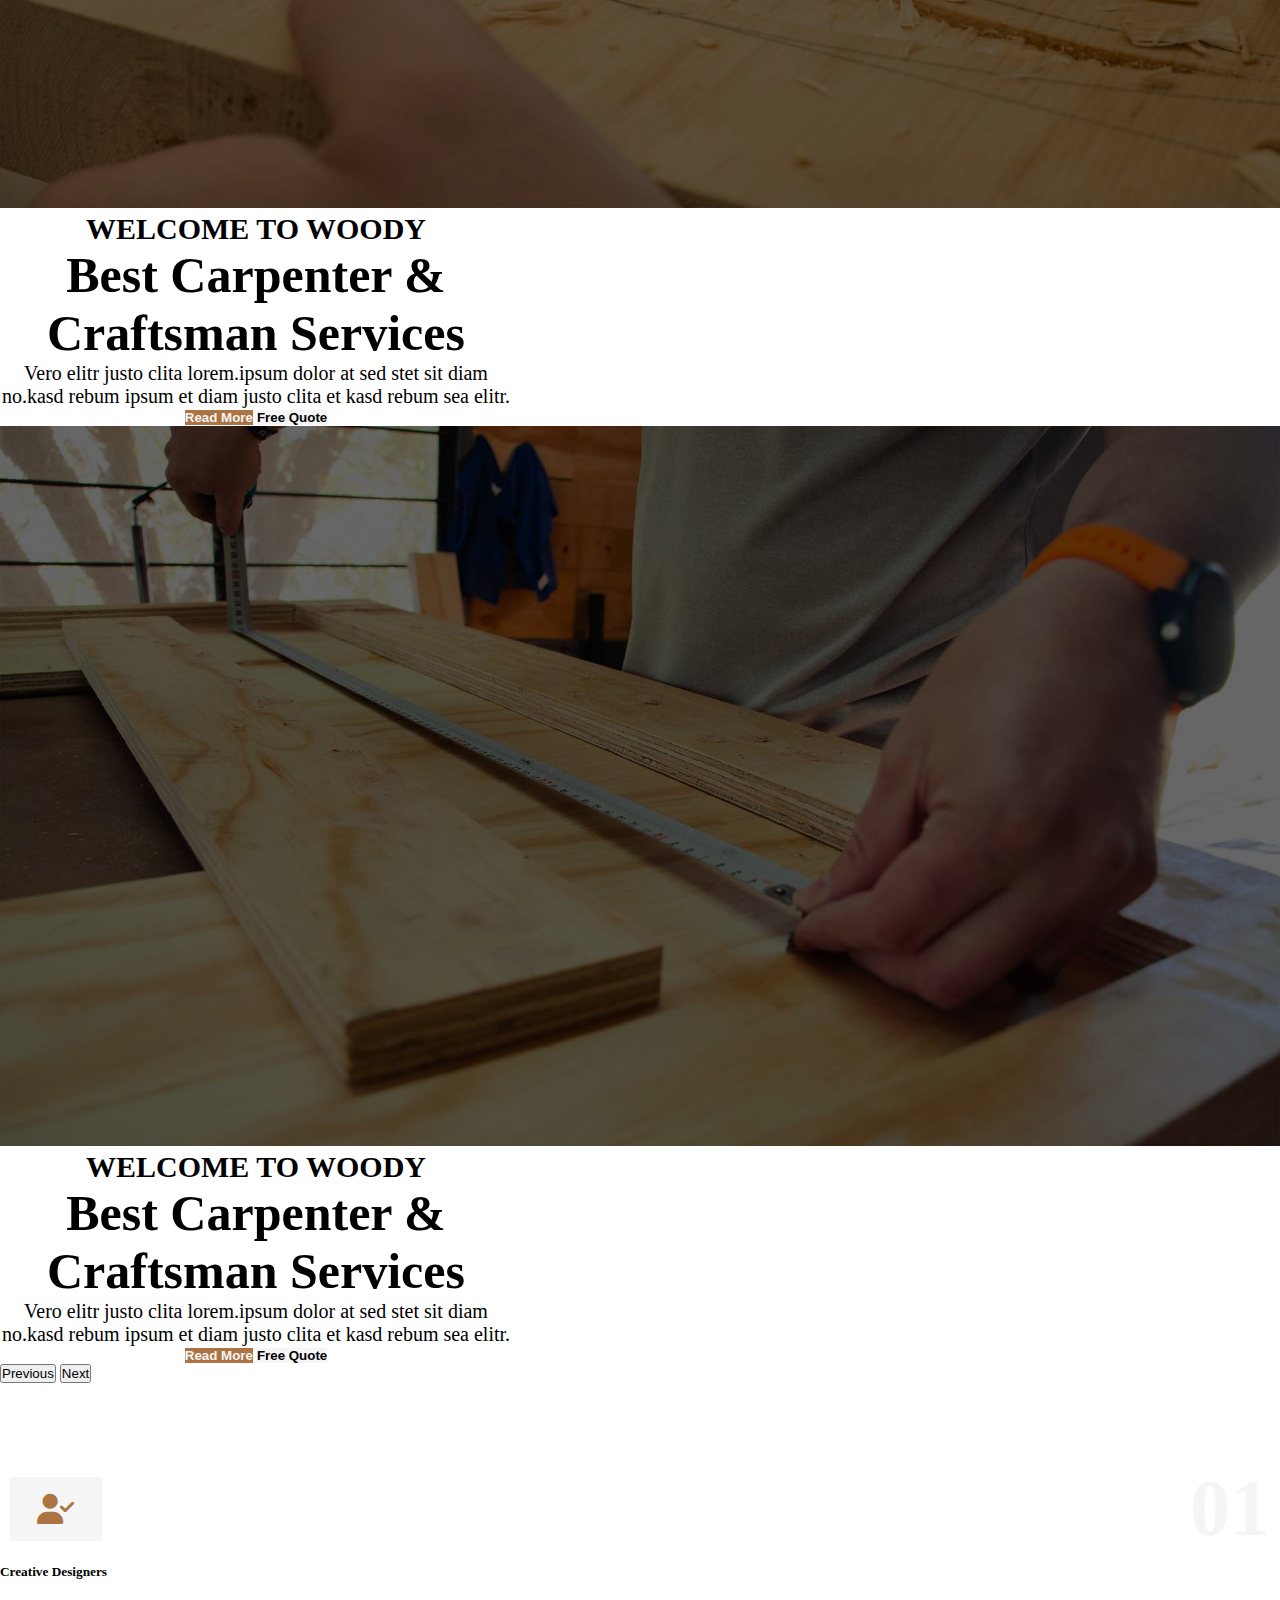
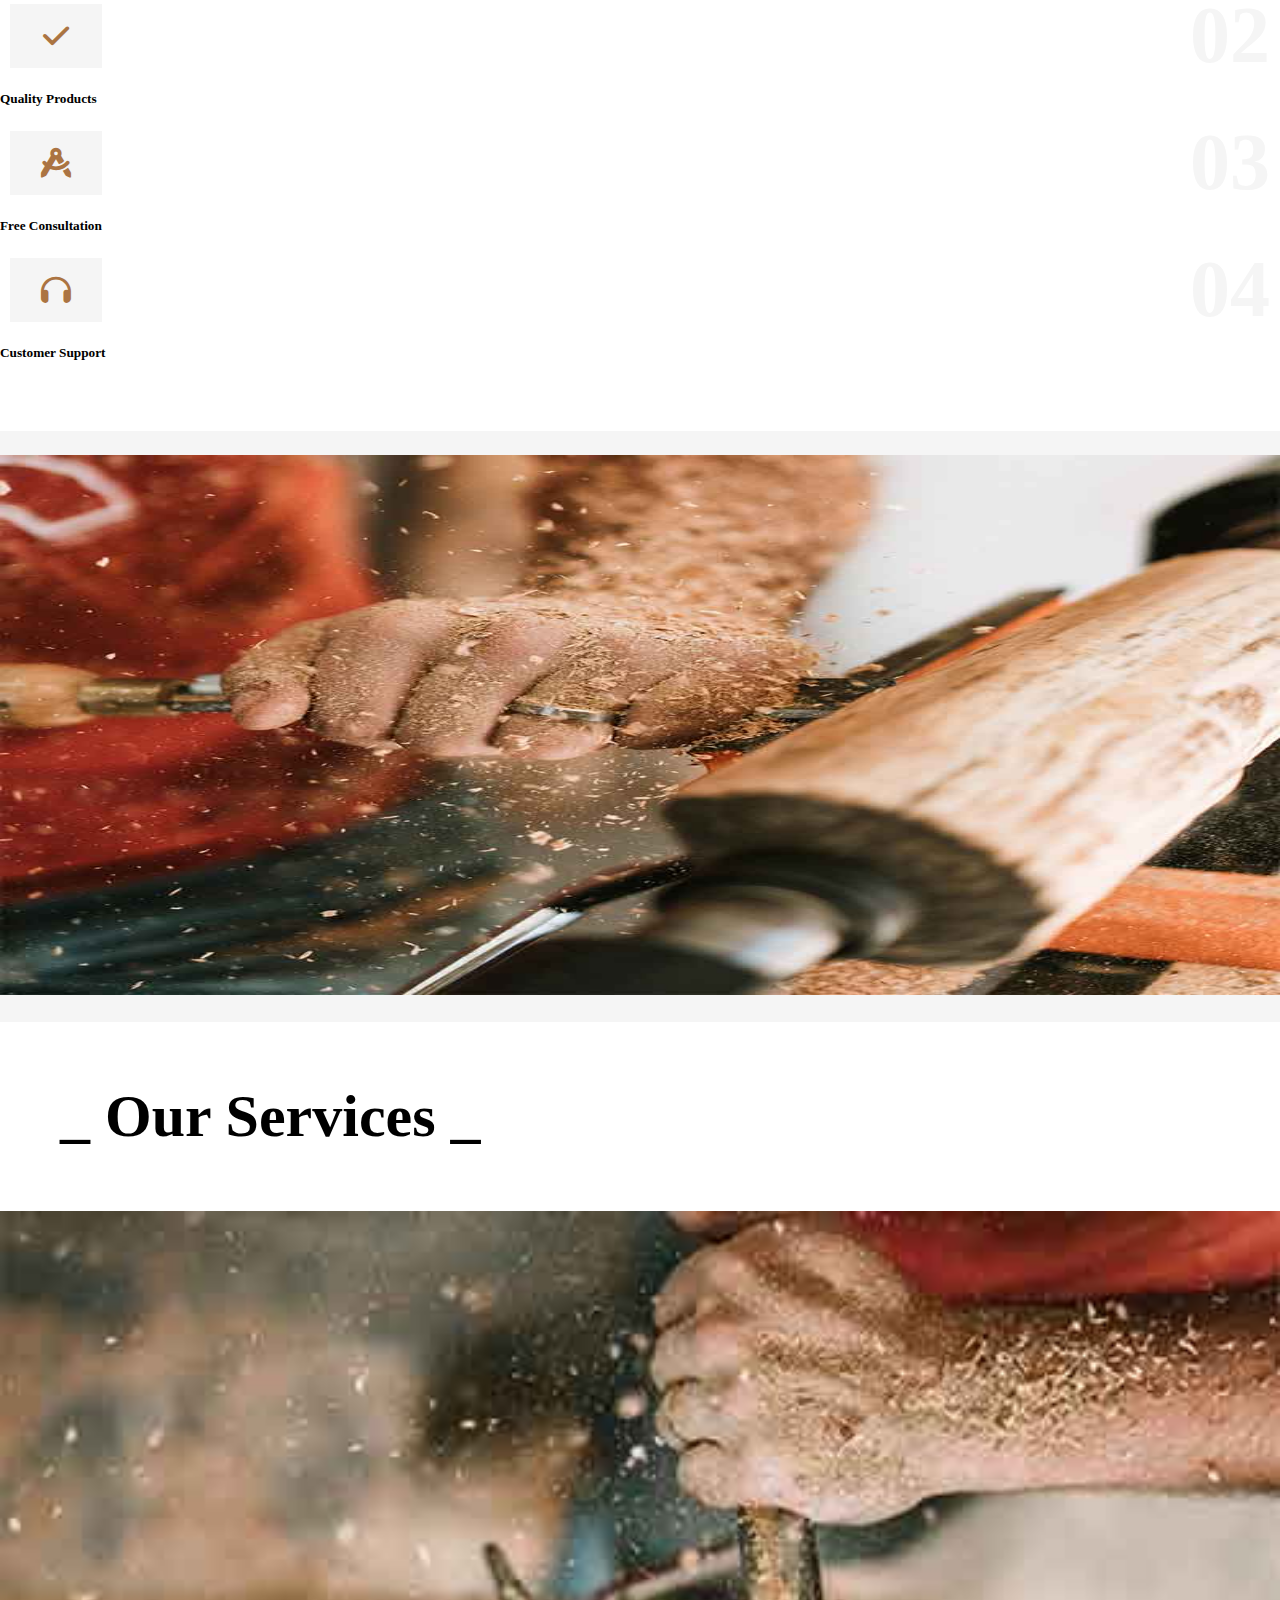
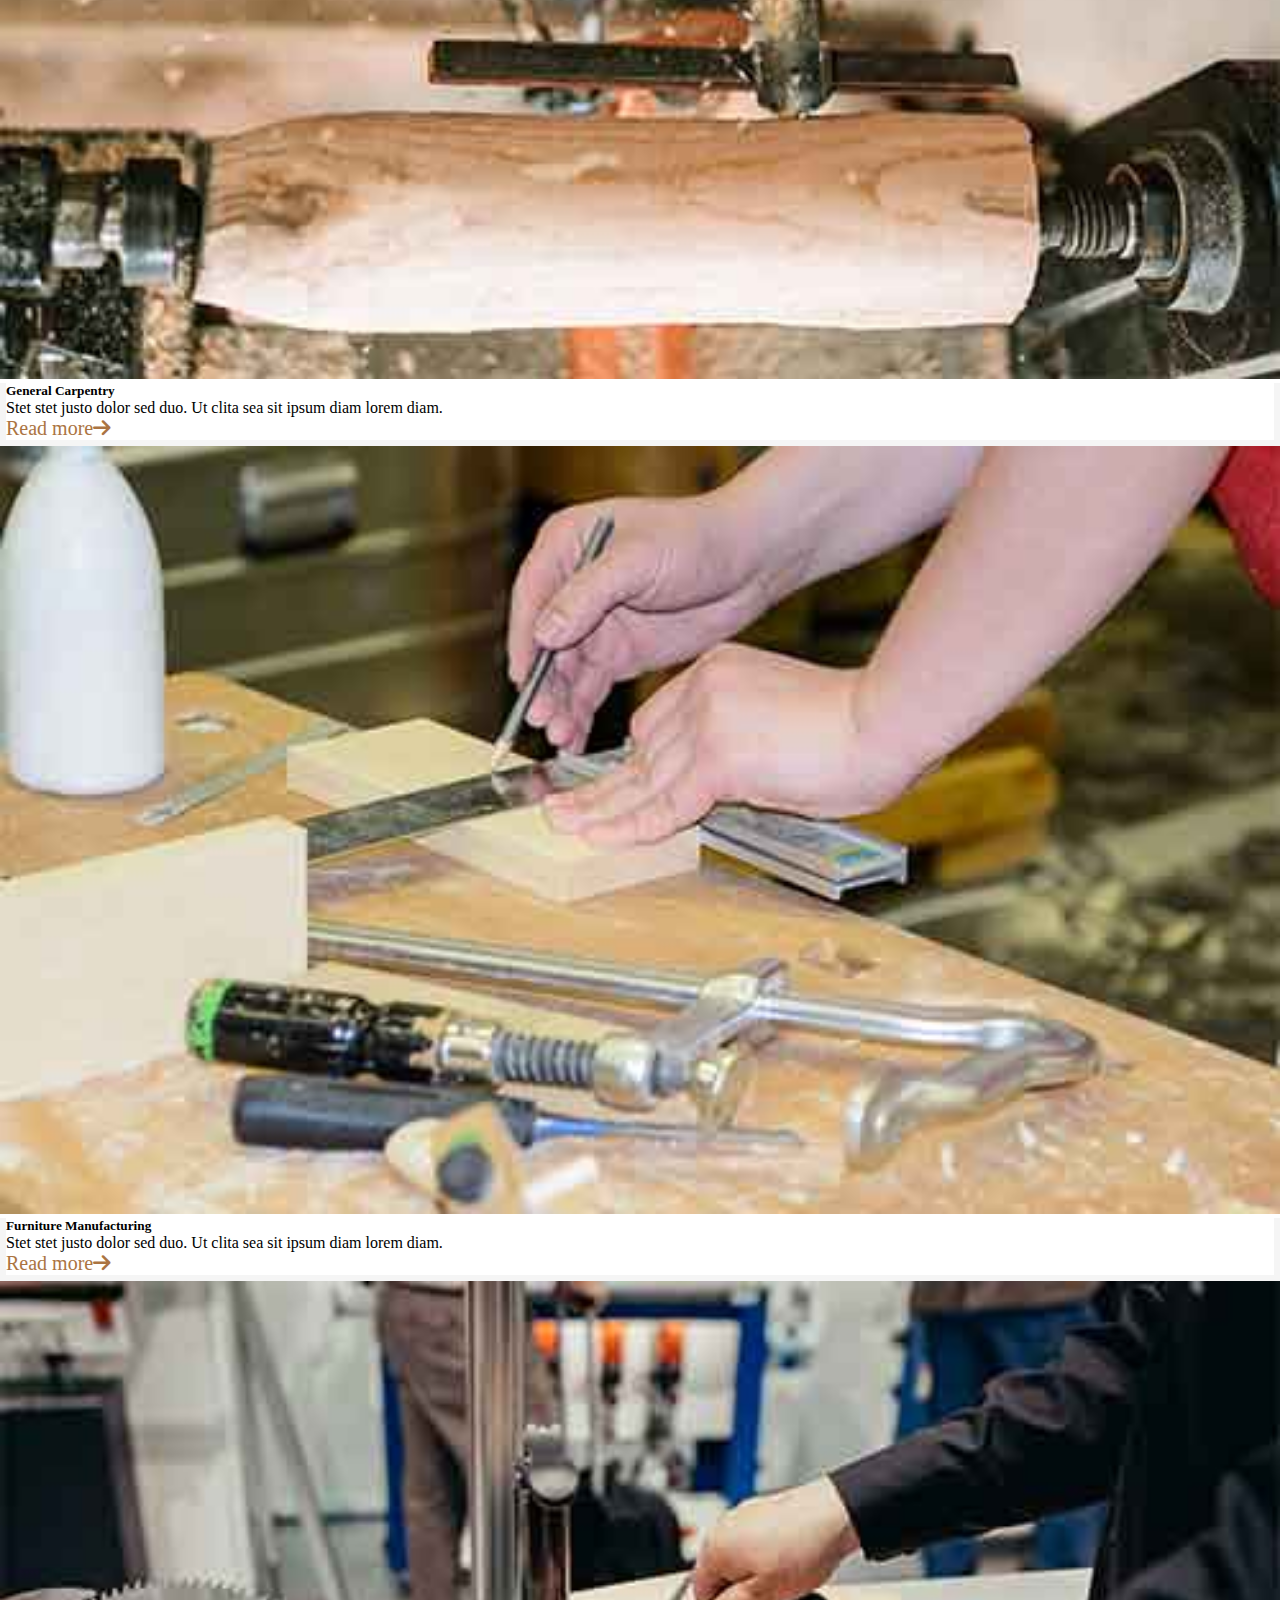
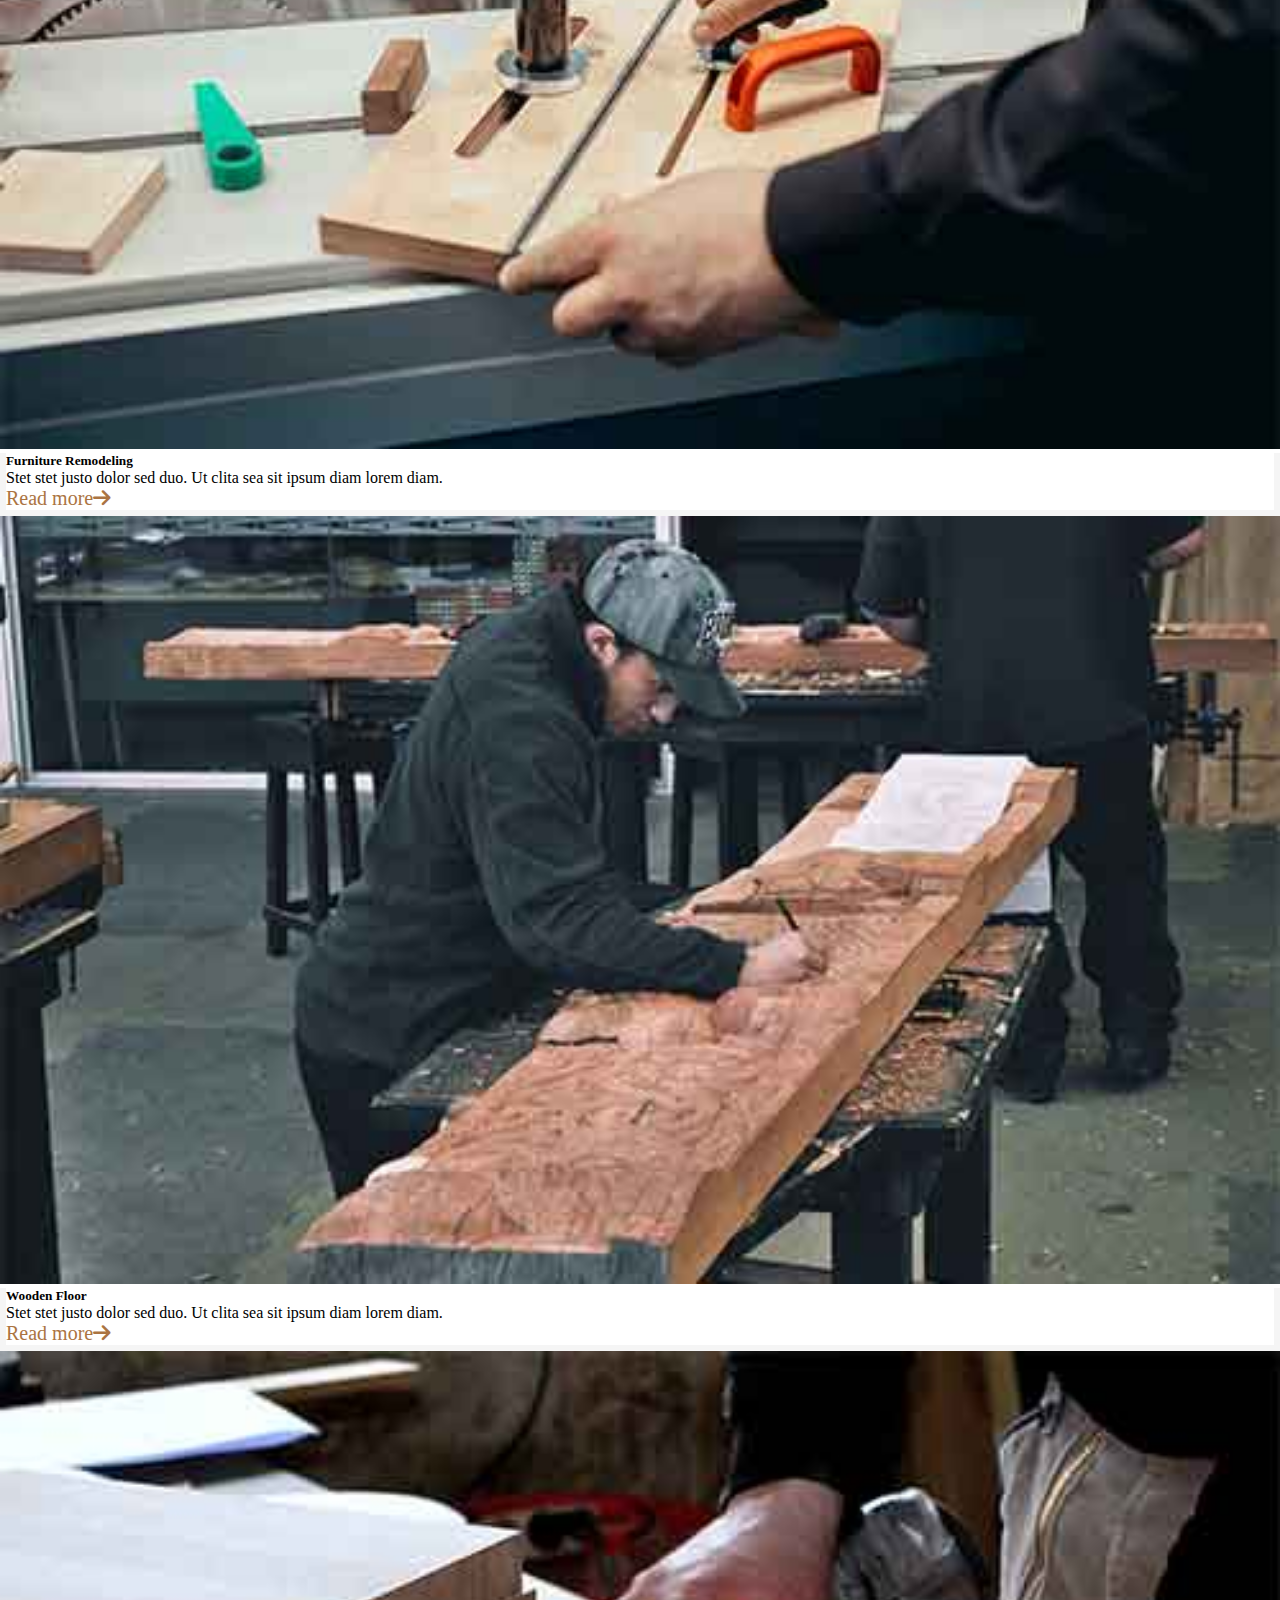
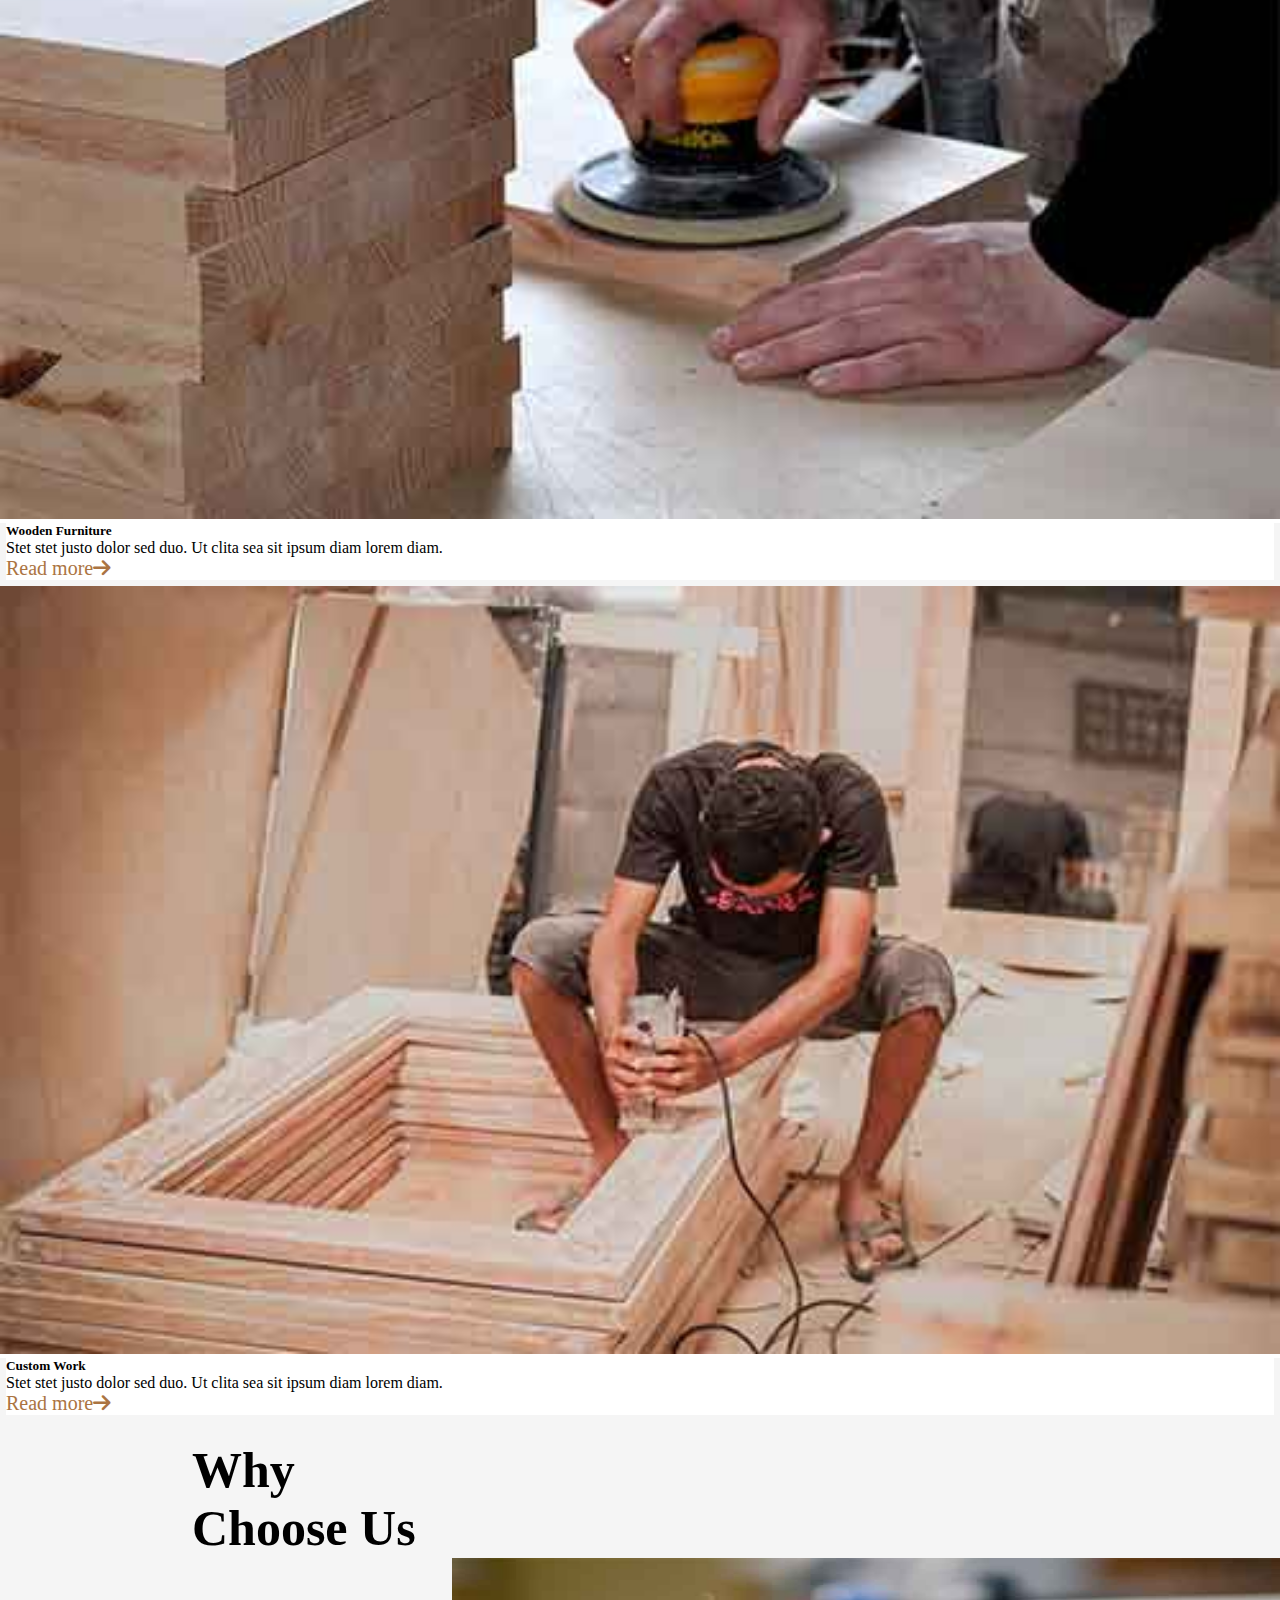
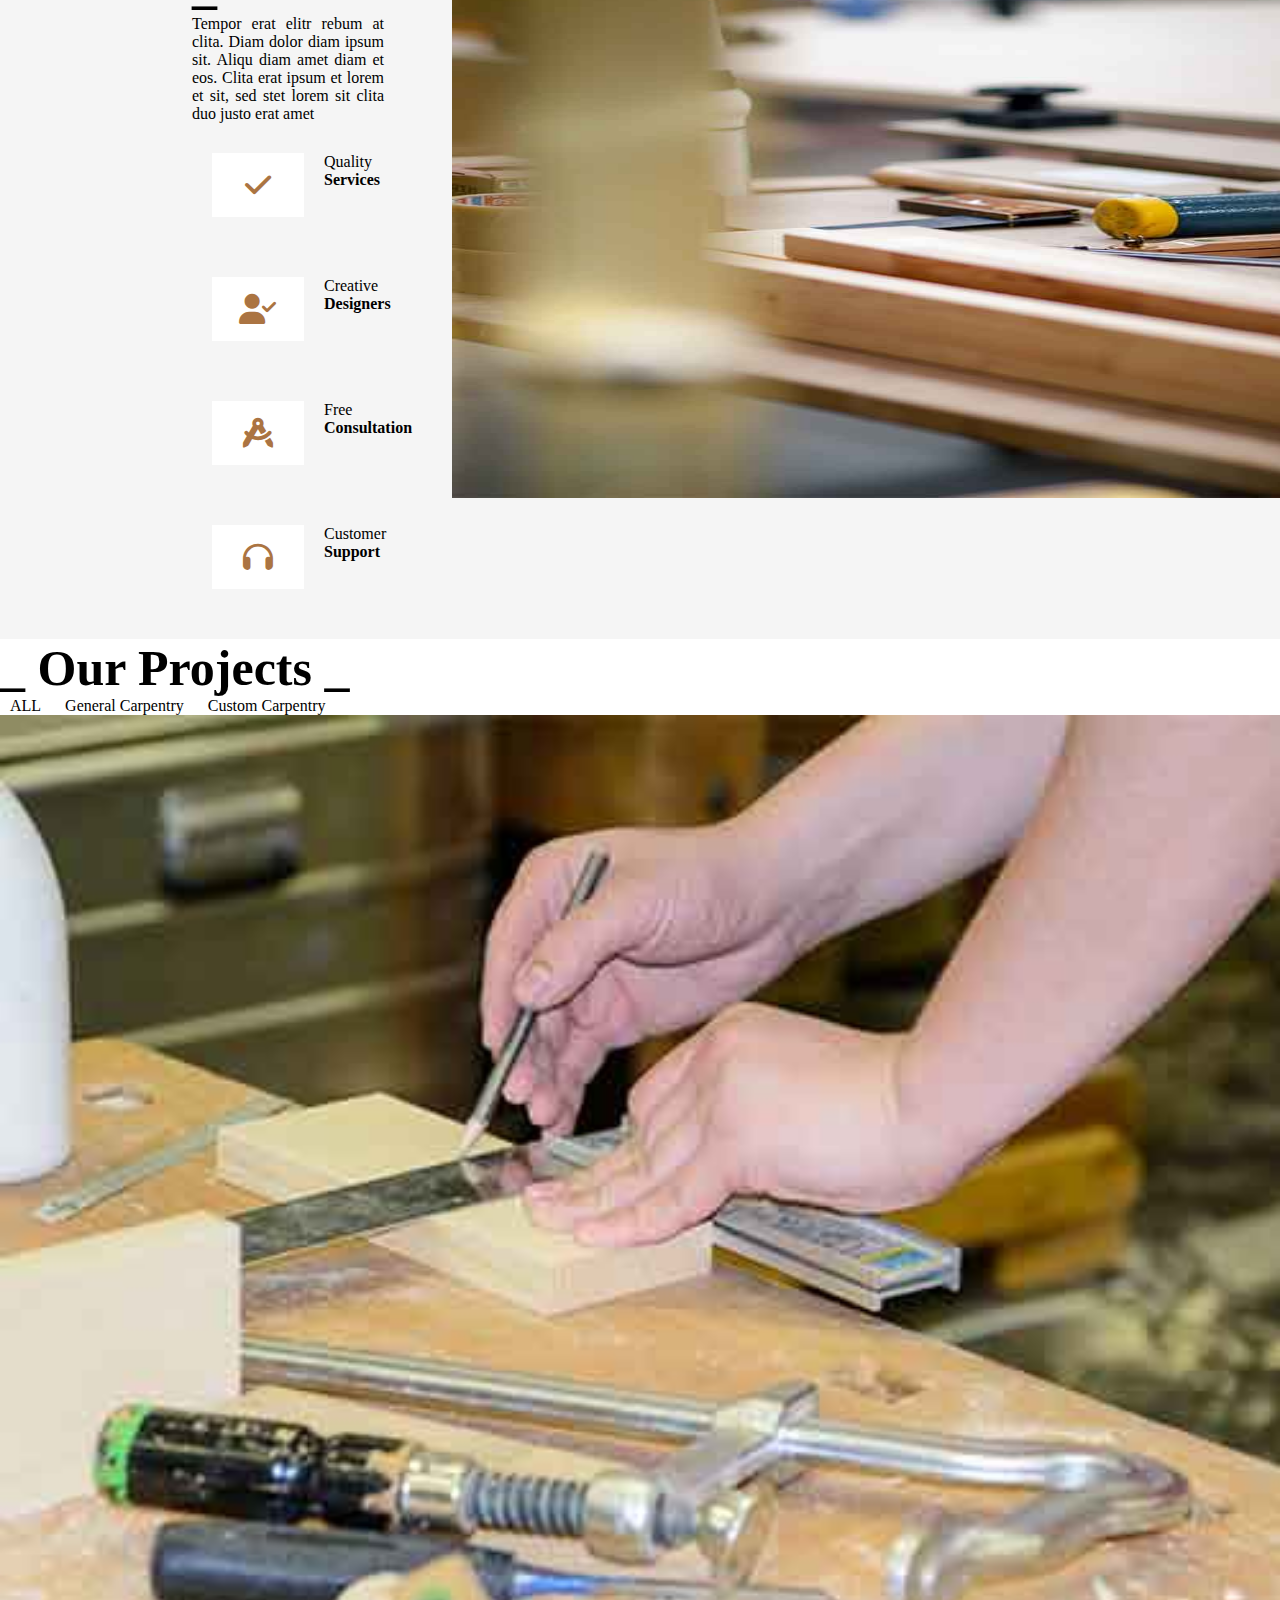
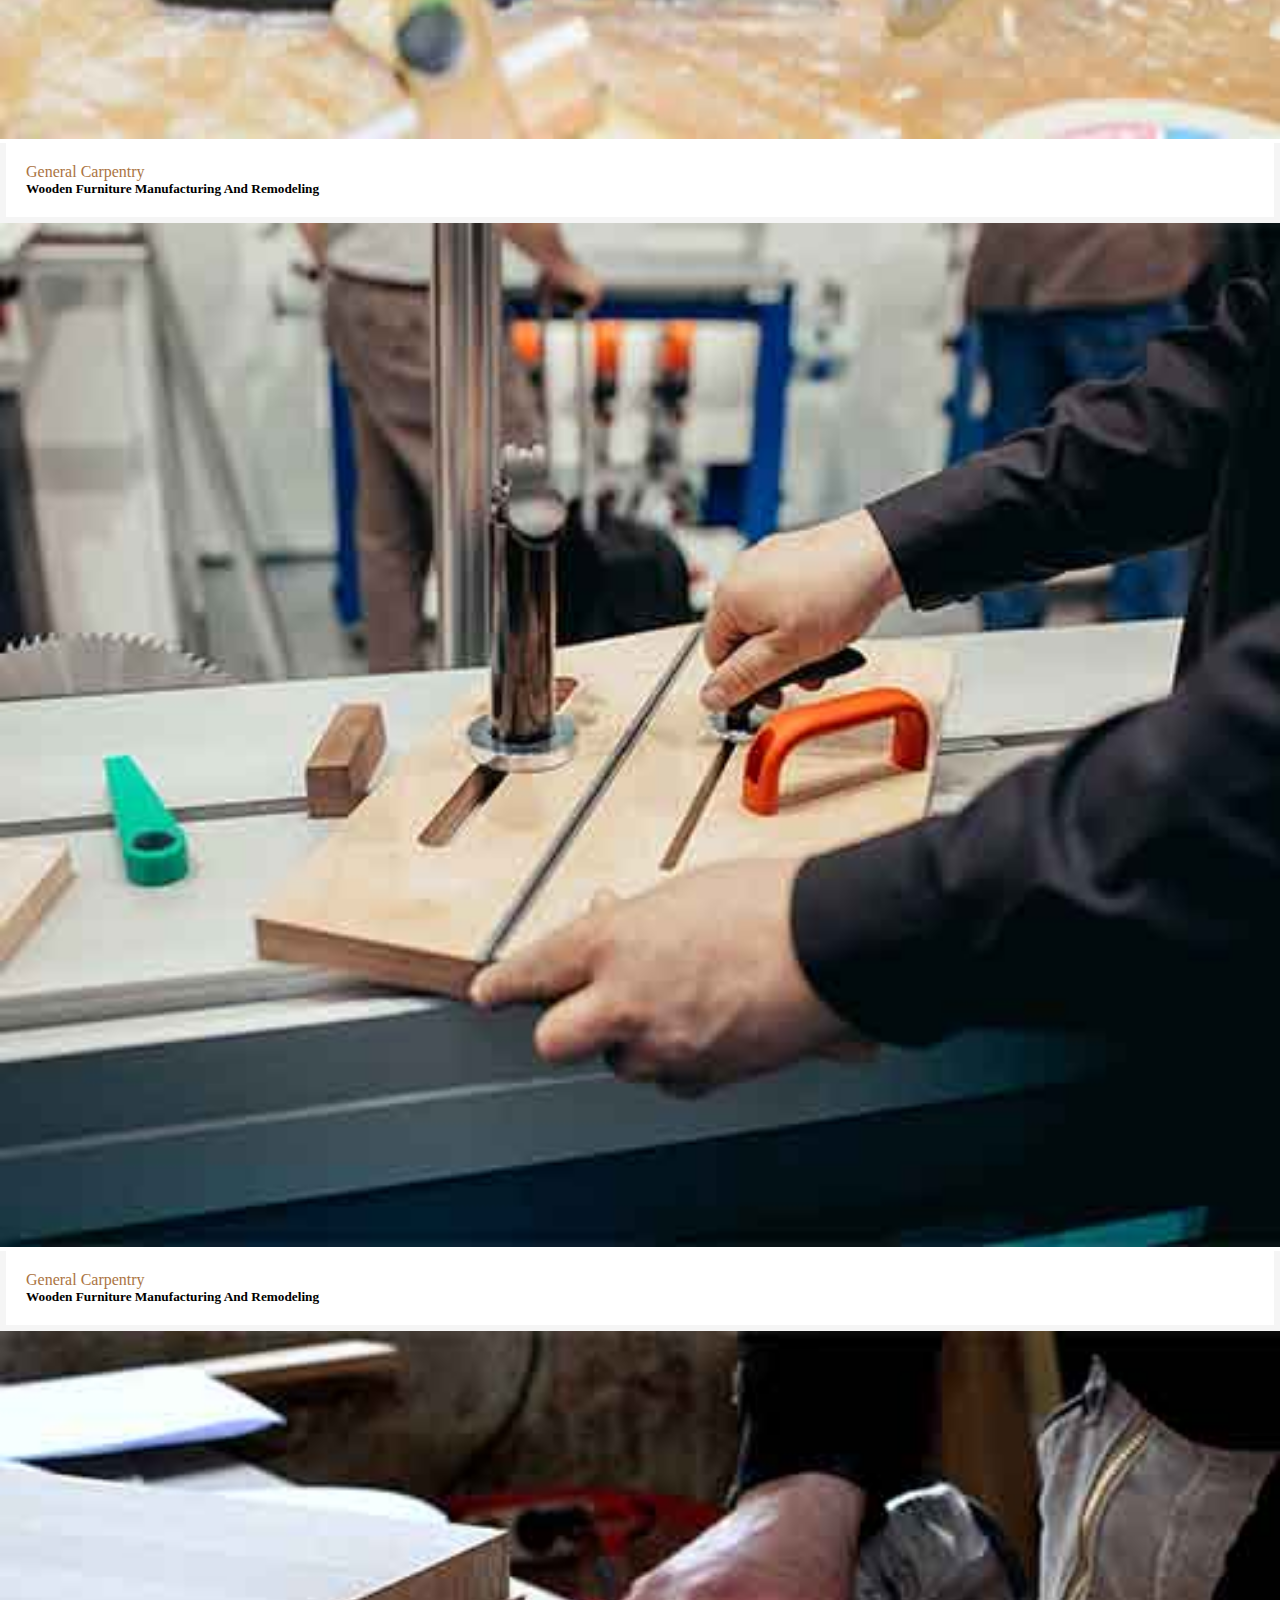
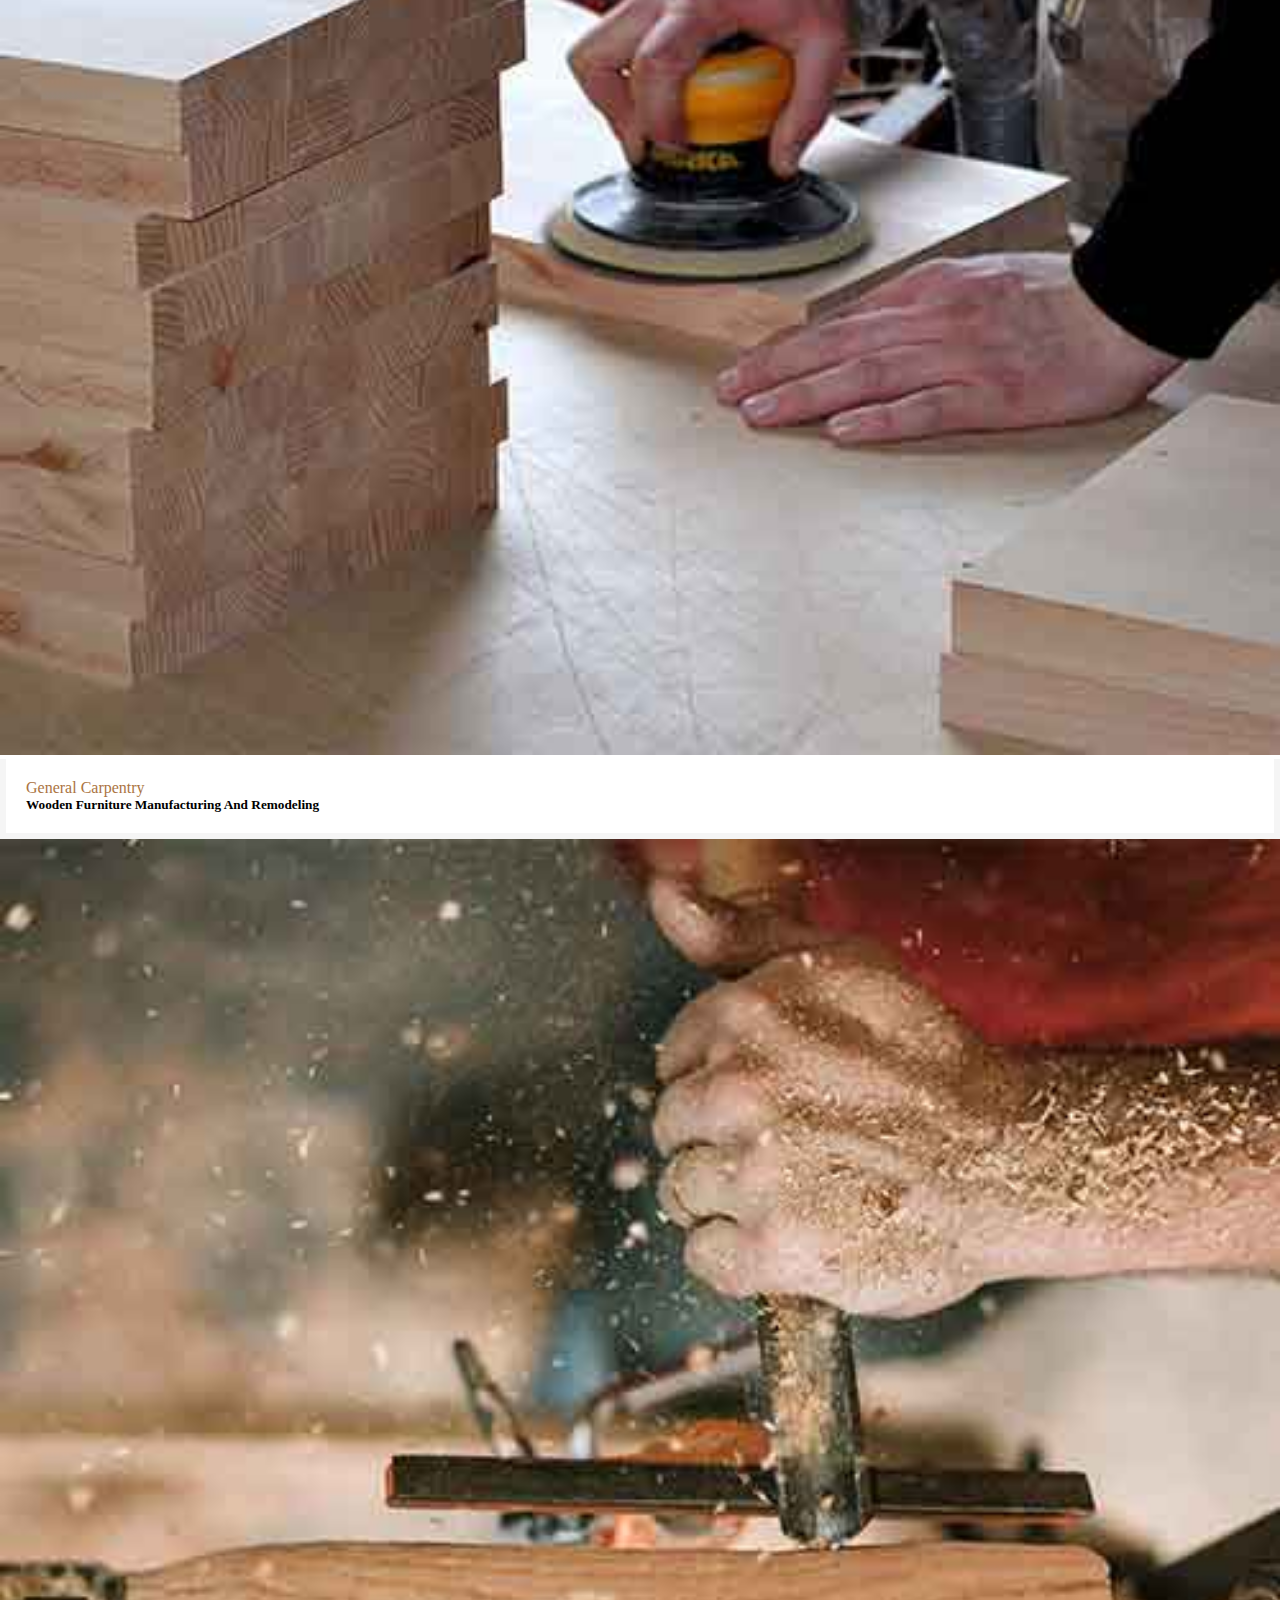
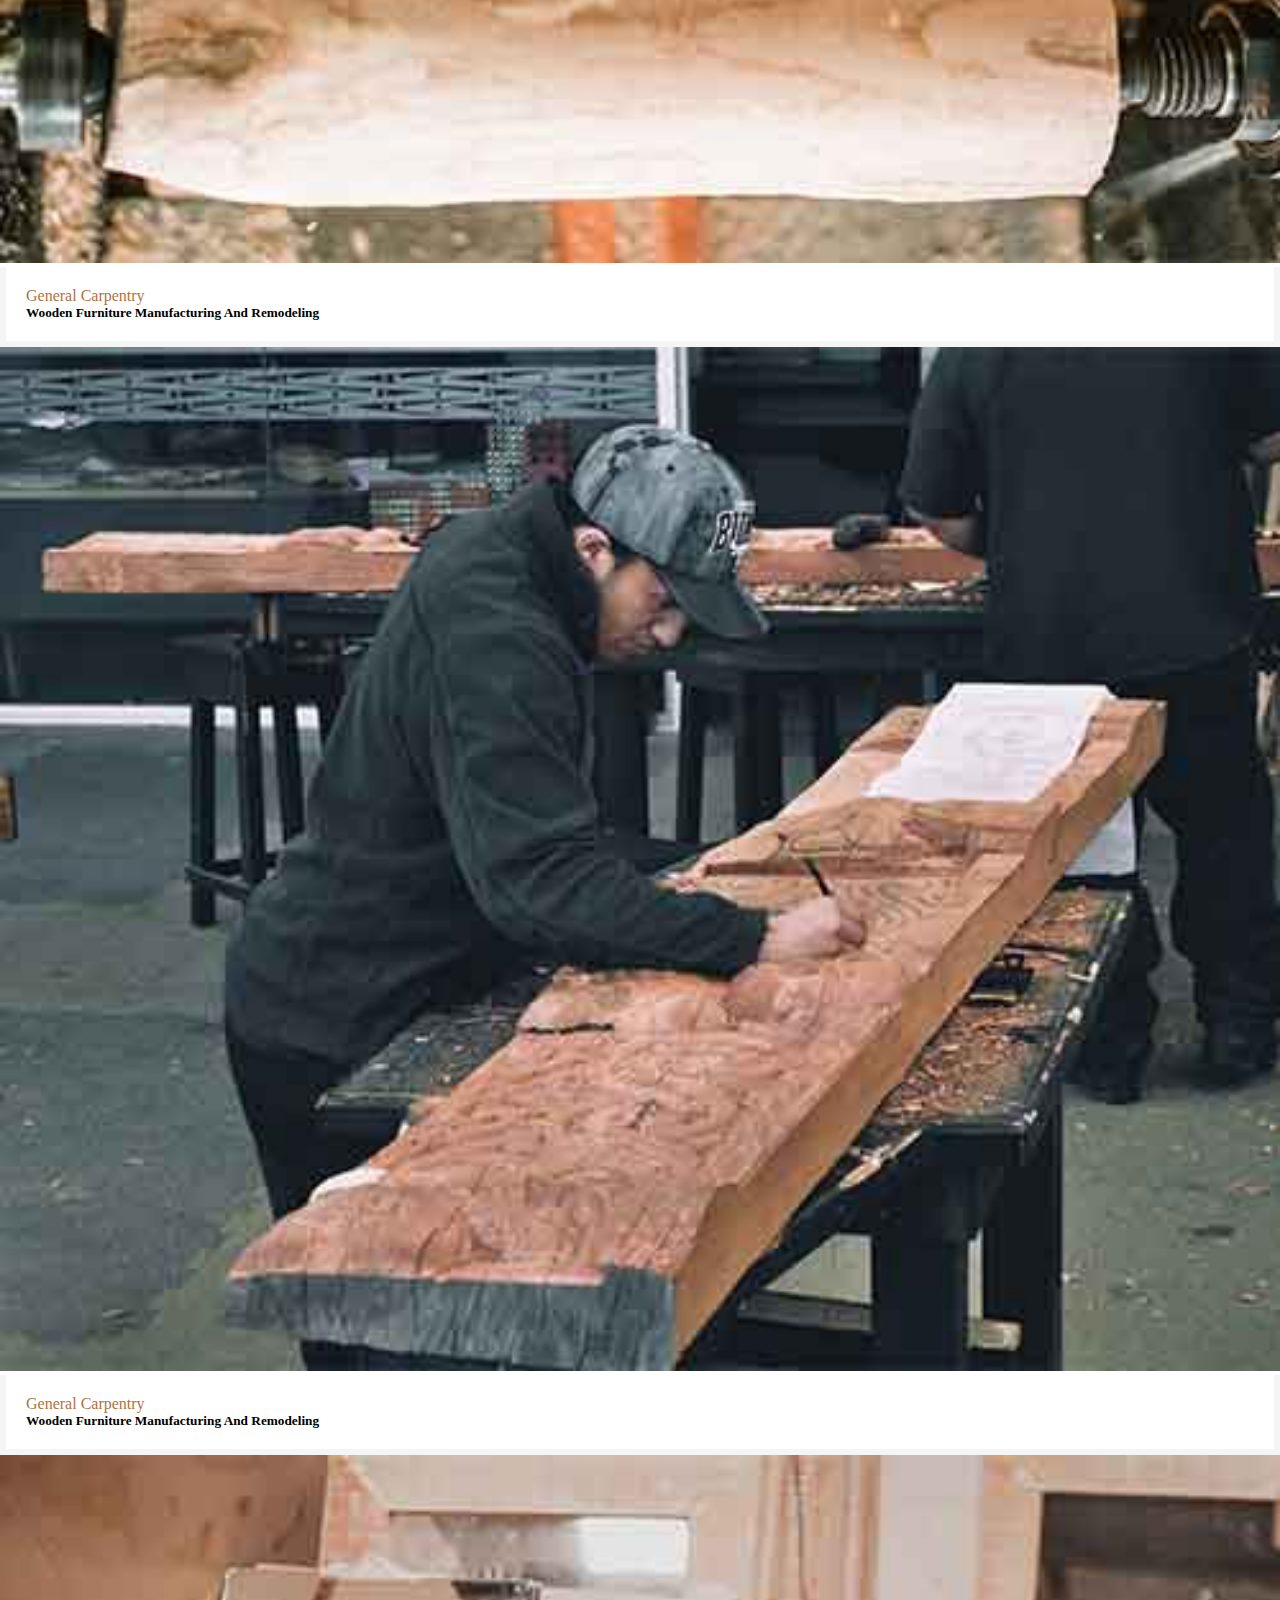
==== commit 5b424e27: "added" ====
--- a/index.html
+++ b/index.html
@@ -24,8 +24,9 @@
     <link rel="stylesheet" href="./css/index.css" />
   </head>
   <body>
-    <div class=" container-fluid col-md-12 col-sm-12 top">
-      <div class="left">
+    <div class=" container-fluid">
+      <div class="row top">
+        <div class="col-lg-6 col-md-6 col-sm-6 left">
         <div class="l1">
           <span class="material-symbols-outlined"> location_on </span>
           <p>123 Street, New York, USA</p>
@@ -34,8 +35,8 @@
           <span class="material-symbols-outlined"> schedule </span>
           <p>Mon - Fri : 09.00 AM - 09.00 PM</p>
         </div>
-      </div>
-      <div class="right">
+        </div>
+        <div class="col-lg-6 col-md-6 col-sm-6 right">
         <div class="r1">
           <span class="material-symbols-outlined"> call </span>
           <p>+012 345 6789</p>
@@ -46,6 +47,7 @@
           <a href="#" class="fab fa-linkedin-in faaa"></a>
           <a href="#" class="fab fa-instagram faaa"></a>
         </div>
+        </div>
       </div>
     </div>
     <div class="nowbar">
@@ -55,11 +57,11 @@
       <div class="nright">
         <div class="nr1">
           <a href="#" style="color: #ab7442">HOME</a>
-          <a href="">ABOUT</a>
-          <a href="">SERVICE</a>
-          <a href="">PROJECT</a>
+          <a href="./about.html">ABOUT</a>
+          <a href="./ser.html">SERVICE</a>
+          <a href="./pro.html">PROJECT</a>
           <a href="">PAGE</a>
-          <a href="">CONTACT</a>
+          <a href="./contact.html">CONTACT</a>
         </div>
         <div class="nr2">
           <button>
@@ -70,8 +72,8 @@
       </div>
     </div>
     <div class="container-fluid">
-      <div class="row">
-        <div class="col-lg-12 col-md-12 col-sm-12">
+      <div class="row ">
+        <div class="col-lg-12 col-md-12 col-sm-12 aboo">
           <div id="carouselExampleIndicators" class="carousel slide" data-bs-ride="true">
             <div class="carousel-indicators">
               <button type="button" data-bs-target="#carouselExampleIndicators" data-bs-slide-to="0" class="active" aria-current="true" aria-label="Slide 1"></button>
@@ -79,7 +81,7 @@
               <button type="button" data-bs-target="#carouselExampleIndicators" data-bs-slide-to="2" aria-label="Slide 3"></button>
             </div>
             <div class="carousel-inner">
-              <div class="carousel-item active">
+              <div class="carousel-item active ">
                 <img src="./images/carousel-1.jpg" class="d-block position-relative img1" alt="...">
                 <div class="page1 position-absolute top-50 start-50 translate-middle text-light">
                   <h5>WELCOME TO WOODY</h5>
@@ -97,7 +99,7 @@
                   </button>
                 </div>
               </div>
-              <div class="carousel-item active">
+              <div class="carousel-item active ">
                 <img src="./images/carousel-2.jpg" class="d-block position-relative img1" alt="...">
                 <div class="page1 position-absolute top-50 start-50 translate-middle text-light">
                   <h5>WELCOME TO WOODY</h5>
@@ -115,7 +117,7 @@
                   </button>
                 </div>
               </div>
-              <div class="carousel-item active">
+              <div class="carousel-item active ">
                 <img src="./images/carousel-3.jpg" class="d-block  position-relative img1" alt="...">
                 <div class="page1 position-absolute top-50 start-50 translate-middle text-light">
                   <h5>WELCOME TO WOODY</h5>
@@ -523,7 +525,58 @@
         </div>
       </div>
     </div>
-
+    <div class="container">
+      <div class="row">
+        <div id="carouselExampleCaptions" class="carousel slide" data-bs-ride="false">
+          <div class="carousel-indicators">
+            <button type="button" data-bs-target="#carouselExampleCaptions" data-bs-slide-to="0" class="active" aria-current="true" aria-label="Slide 1"></button>
+            <button type="button" data-bs-target="#carouselExampleCaptions" data-bs-slide-to="1" aria-label="Slide 2"></button>
+            <button type="button" data-bs-target="#carouselExampleCaptions" data-bs-slide-to="2" aria-label="Slide 3"></button>
+          </div>
+          <div class="carousel-inner car">
+            <div class="carousel-item active">
+              <div class="iimg w-100 position-relative">
+                <img src="./images/testimonial-1.jpg" class="d-block position-absolute top-0 start-50 translate-middle-x" alt="...">
+                <div class="carousel-caption d-none d-md-block box">
+                  <p class="te">Clita clita tempor justo dolor ipsum amet kasd amet duo justo duo duo labore sed sed. Magna ut diam sit et amet stet eos sed clita erat magna elitr erat sit sit erat at rebum justo sea clita.</p>
+                  <h4>Client Name</h4>
+                  <p>Profession</p>
+                  </div>
+              </div>
+            </div>
+            <div class="carousel-item">
+              <div class="iimg w-100 position-relative">
+                <img src="./images/testimonial-2.jpg" class="d-block position-absolute top-0 start-50 translate-middle-x" alt="...">
+                <div class="carousel-caption d-none d-md-block box">
+                  <p class="te">Clita clita tempor justo dolor ipsum amet kasd amet duo justo duo duo labore sed sed. Magna ut diam sit et amet stet eos sed clita erat magna elitr erat sit sit erat at rebum justo sea clita.</p>
+                  <h4>Client Name</h4>
+                  <p>Profession</p>
+                  </div>
+              </div>
+            </div>
+            <div class="carousel-item">
+              <div class="iimg w-100 position-relative">
+                <img src="./images/testimonial-3.jpg" class="d-block position-absolute top-0 start-50 translate-middle-x" alt="...">
+                <div class="carousel-caption d-none d-md-block box">
+                  <p class="te">Clita clita tempor justo dolor ipsum amet kasd amet duo justo duo duo labore sed sed. Magna ut diam sit et amet stet eos sed clita erat magna elitr erat sit sit erat at rebum justo sea clita.</p>
+                  <h4>Client Name</h4>
+                  <p>Profession</p>
+                  </div>
+              </div>
+            </div>
+          </div>
+          <button class="carousel-control-prev" type="button" data-bs-target="#carouselExampleCaptions" data-bs-slide="prev">
+            <span class="carousel-control-prev-icon" aria-hidden="true"></span>
+            <span class="visually-hidden">Previous</span>
+          </button>
+          <button class="carousel-control-next" type="button" data-bs-target="#carouselExampleCaptions" data-bs-slide="next">
+            <span class="carousel-control-next-icon" aria-hidden="true"></span>
+            <span class="visually-hidden">Next</span>
+          </button>
+        </div>
+      </div>
+      </div>
+      
 
 
 
@@ -534,7 +587,7 @@
 
     <div class="container-fluid bg-dark text-light">
       <div class="row foot">
-        <div class="col-lg-3 col-md-6">
+        <div class="col-lg-3 col-md-6 col-sm-6">
             <h4 class="text-light mb-4">Address</h4>
             <p class="mb-2"><i class="fa fa-map-marker-alt me-3"></i>123 Street, New York, USA</p>
             <p class="mb-2"><i class="fa fa-phone-alt me-3"></i>+012 345 67890</p>
@@ -546,7 +599,7 @@
                 <a class= "buut" href=""><i class="fab fa-linkedin-in faa"></i></a>
             </div>
         </div>
-        <div class="col-lg-3 col-md-6 lef1">
+        <div class="col-lg-3 col-md-6 col-sm-6 lef1">
             <h4 class="text-light mb-4">Services</h4>
             <div><a class="btn btn-link" href="">> General Carpentry</a></div>
             <div><a class="btn btn-link" href="">> Furniture Remodeling</a></div>
@@ -555,7 +608,7 @@
             <div><a class="btn btn-link" href="">> Custom Carpentry</a></div>
             
         </div>
-        <div class="col-lg-3 col-md-6 rig1">
+        <div class="col-lg-3 col-md-6 col-sm-6 rig1">
             <h4 class="text-light mb-4">Quick Links</h4>
             <div><a class="btn btn-link" href="">> About Us</a></div>
             <div><a class="btn btn-link" href="">> Contact Us</a></div>
@@ -565,7 +618,7 @@
             
             
         </div>
-        <div class="col-lg-3 col-md-6">
+        <div class="col-lg-3 col-md-6 col-sm-6">
             <h4 class="text-light mb-4">Newsletter</h4>
             <p>Dolor amet sit justo amet elitr clita ipsum elitr est.</p>
             <div class="position-relative mx-auto" style="max-width: 400px;">
@@ -573,6 +626,16 @@
                 <button type="button" class="btn ba py-2 position-absolute top-0 end-0 mt-2 me-2">SignUp</button>
             </div>
         </div>
+    </div>
+    <div class="row cooll">
+      <div class="col-lg-12 coll">
+        <div class="col-md-6 text-center text-md-start mb-3 mb-md-0 coll1">
+            © <a class="border-bottom" href="#">Your Site Name</a>, All Right Reserved.
+        </div>
+        <div class="col-md-6 text-center text-md-end coll2">
+            Designed By <a class="border-bottom" href="https://htmlcodex.com">HTML Codex</a>
+        </div>
+      </div>
     </div>
     </div>
     <script
--- a/css/index.css
+++ b/css/index.css
@@ -13,12 +13,16 @@
 .left{
     display: flex;
     flex-wrap: wrap;
-    justify-content: space-between;
+    justify-content: start;
+    padding-left: 0;
+    margin-left: 0;
 }
 .right{
     display: flex;
     flex-wrap: wrap;
-    justify-content: space-between;
+    justify-content: end;
+    padding-right: 0;
+    margin-right: 0;
 }
 .l1{
     display: flex;
@@ -206,6 +210,7 @@
   display: flex;
   justify-content: space-between;
   align-items:center ;
+  padding: 10px;
 }
 .par h1{
   font-size: 80px;
@@ -398,7 +403,7 @@
   color: #AB7442;
 }
 .foot{
-  padding: 120px;
+  padding: 120px 120px 40px 120px;
 }
 .ba{
   background-color: #AB7442;
@@ -425,3 +430,80 @@
 .rig1 a:hover{
   color: #AB7442;
 }
+.box{
+	border:5px solid #F5F5F5;
+	margin-top: 15px;
+}
+.box p{
+	color: #000;
+	margin: 10px 20px;
+	font-weight: 300;
+	font-size: 17px;
+}
+.box h4{
+	color: #000;
+	font-weight: 700;
+	font-size: 20px;
+}
+.iimg img{
+  width: 8%;
+  border: 10px solid #F5F5F5;
+  
+}
+.iimg{
+  width: 100%;
+  height: 340px;
+}
+.coll{
+  display: flex;
+  padding: 10px 0px 20px 0px;
+  
+}
+.coll1 a{
+  text-decoration: none;
+  color: white;
+}
+.coll2 a{
+  text-decoration: none;
+  color: white;
+}
+.coll{
+  border-top: 1px solid rgba(224, 221, 221, 0.616);
+}
+.abo{
+  margin: 0;
+  padding: 0;
+}
+.abo img{
+  width: 100%;
+  height: 40vh;
+}
+.abo1{
+    padding-bottom: 220px;
+}
+.abo1 h1{
+  color: white;
+  font-size: 70px;
+  font-weight: 700;
+}
+.abo1 p{
+  color: white;
+
+}
+.yaaa{
+  background-color: #AB7442;
+  color: white;
+  border-radius:0 ;
+}
+.yaaa:hover{
+  background-color: #AB7442;
+  color: white;
+  filter: brightness(1.1);
+}
+.aboo{
+  margin: 0;
+  padding: 0;
+}
+.cooll{
+  padding: 10px 130px;
+}